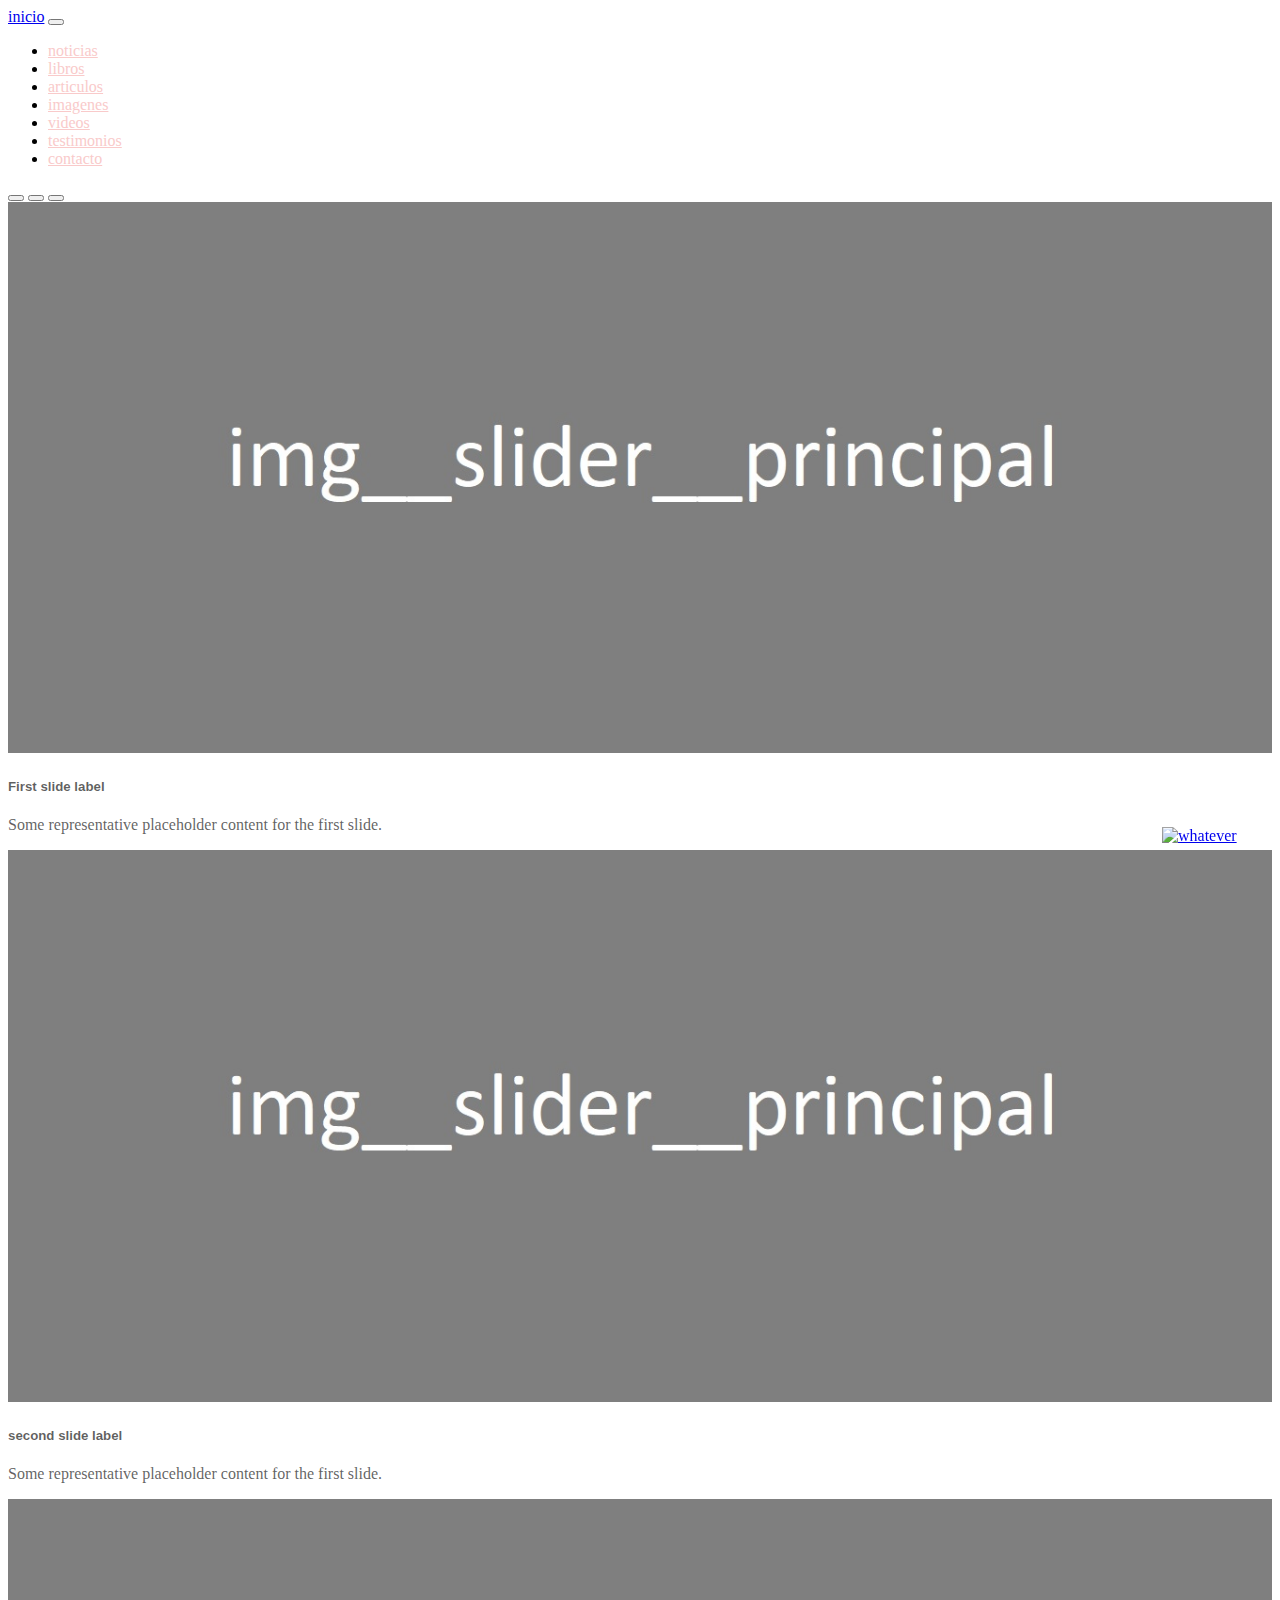
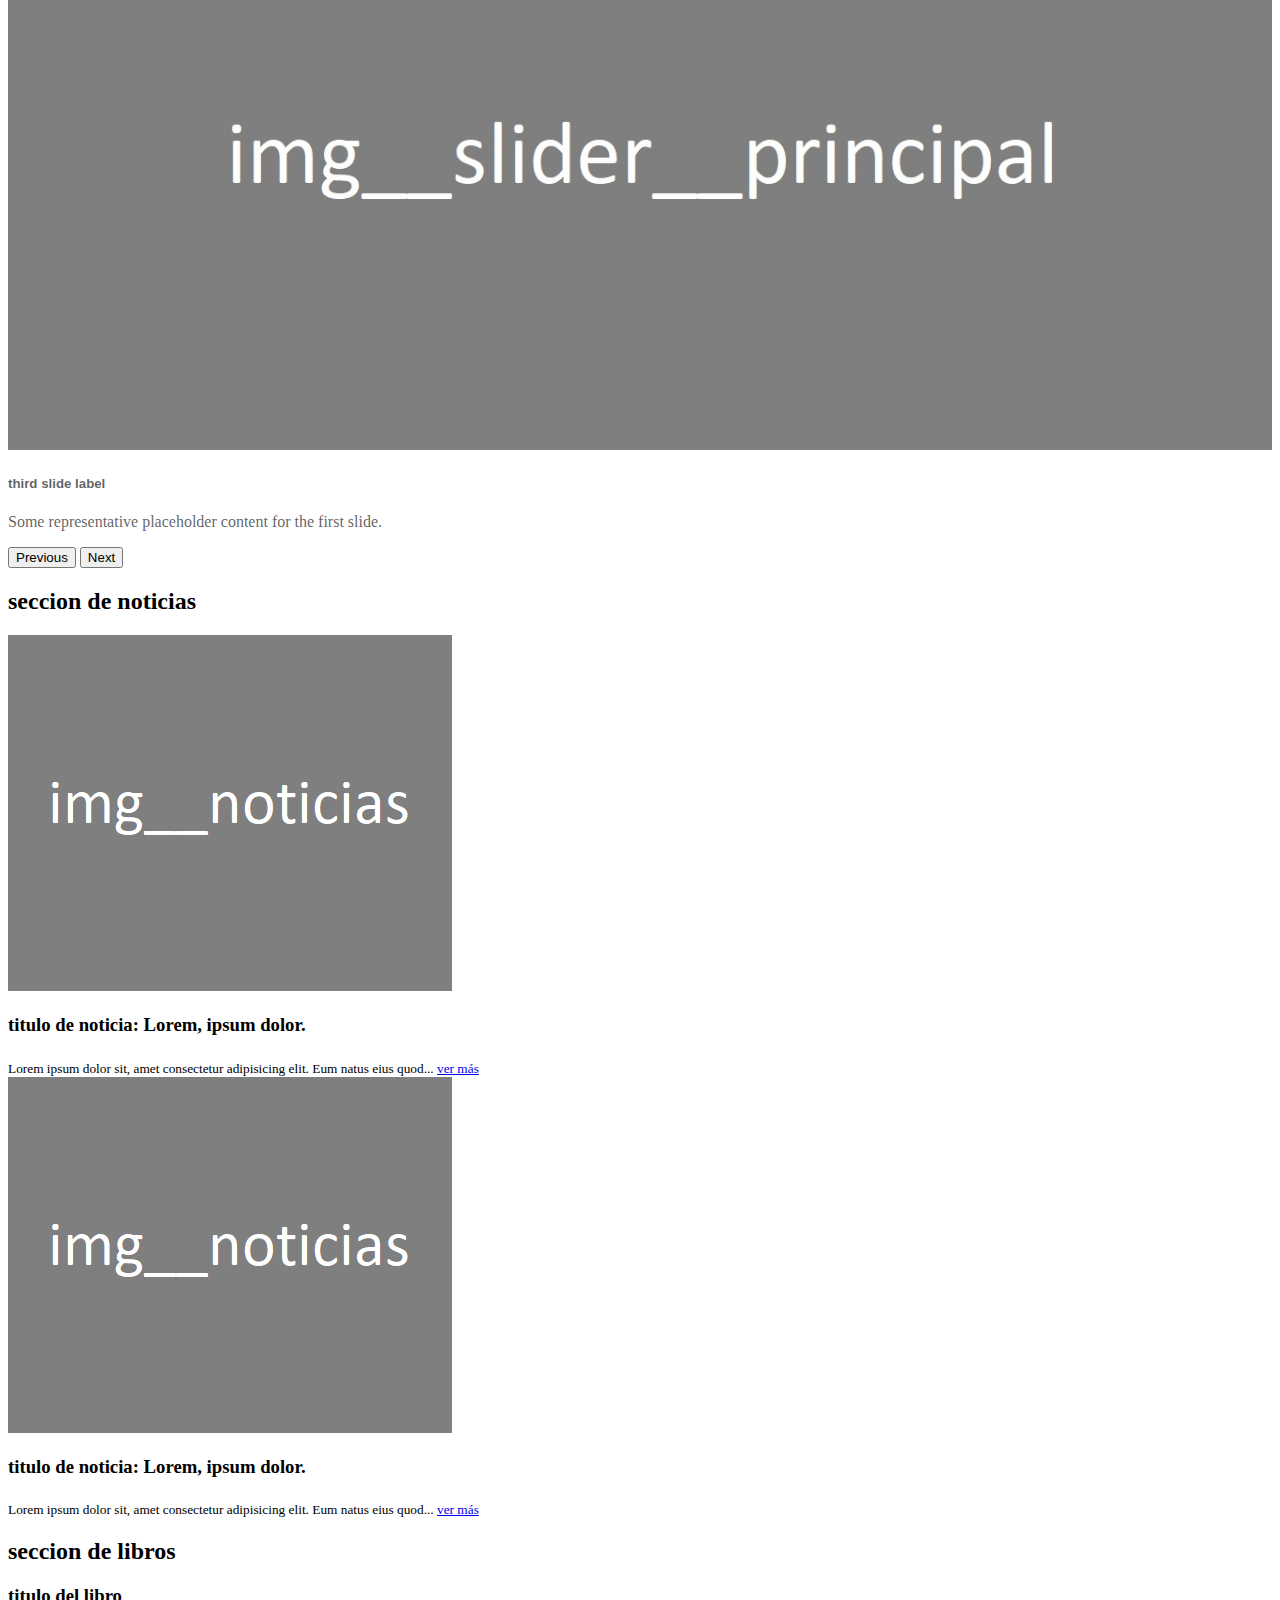
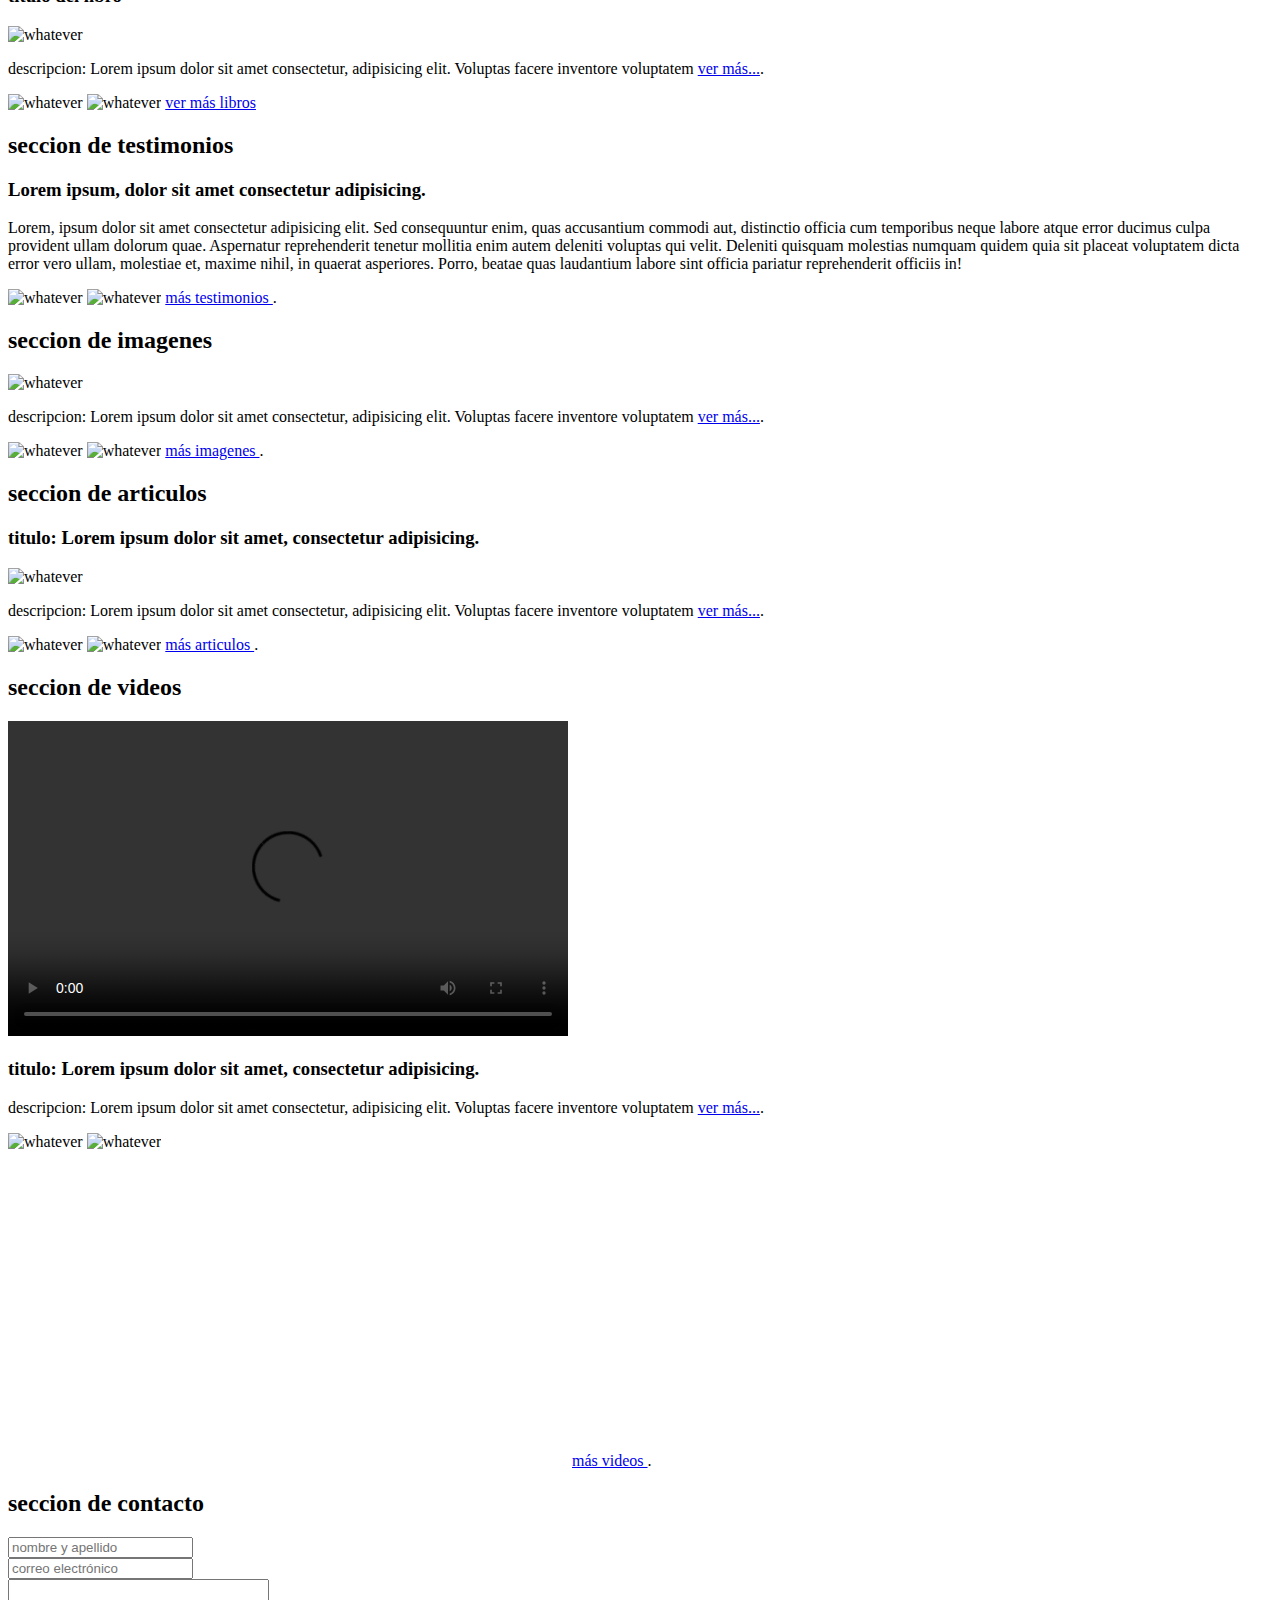
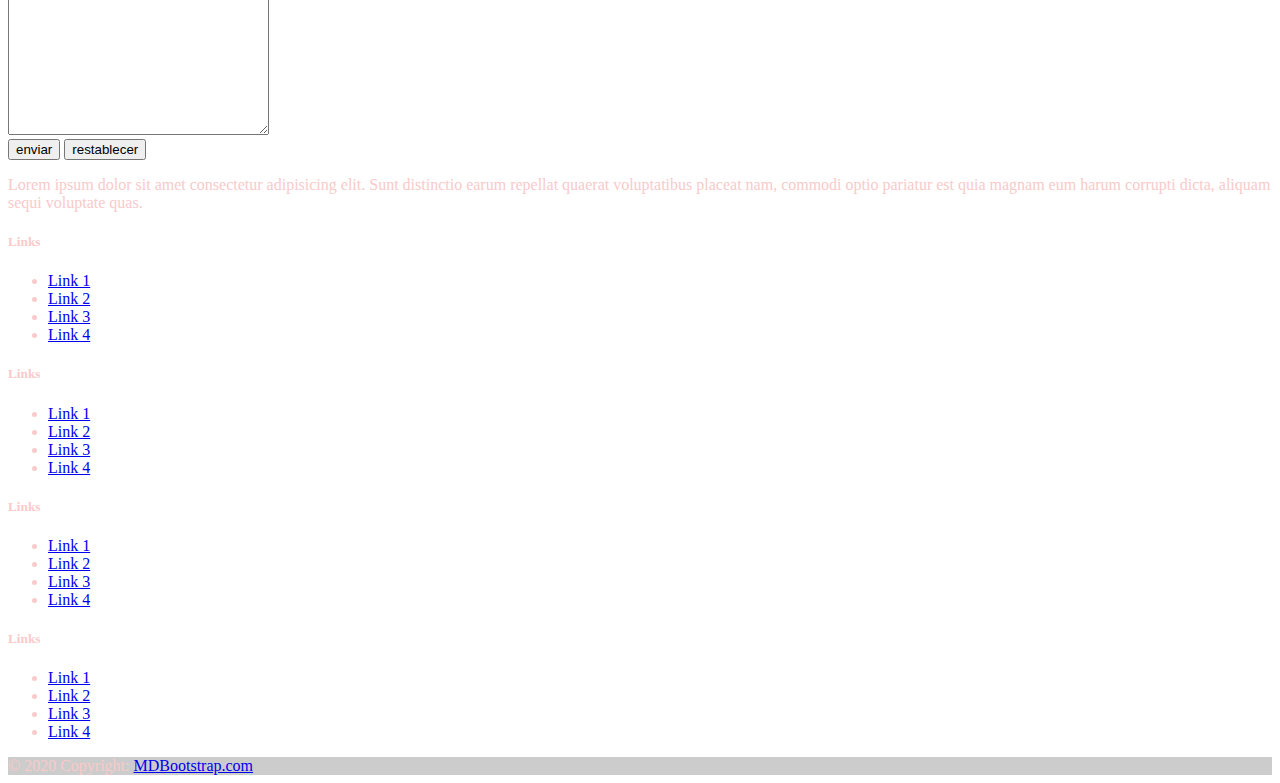
==== index.html @ e3d4a810 "trabajé la primera grilla (noticias) y retoqué un par de de detalles. Me falta mejorar el responsive" ====
<!DOCTYPE html>
<html lang="en">

<head>

  <meta charset="UTF-8">
  <meta http-equiv="X-UA-Compatible" content="IE=edge">
  <meta name="viewport" content="width=device-width, initial-scale=1.0">

  <!-- link a bootstrap -->
  <link rel="stylesheet" href="./libs/bootstrap-5.3.0-alpha1-dist/css/bootstrap.min.css">
  <!-- link a css -->
  <link rel="stylesheet" href="./static/bento/css/styles.css">
  <title>Bento</title>
</head>

<body>

  <nav class="navbar navbar-expand-lg bg-danger" id="navbar">
    <div class="container-fluid">

      <a class="navbar-brand text-white navbar__item" href="#">inicio</a>

      <button class="navbar-toggler" type="button" data-bs-toggle="collapse" data-bs-target="#navbarSupportedContent"
        aria-controls="navbarSupportedContent" aria-expanded="false" aria-label="Toggle navigation">
        <span class="navbar-toggler-icon"></span>
      </button>


      <div class="collapse navbar-collapse" id="navbarSupportedContent">
        <ul class="navbar-nav me-auto mb-2 mb-lg-0 ">

          <li class="nav-item">
            <a class="nav-link pinkwhite-text navbar__item" href="#index__section__noticias">noticias</a>
          </li>
          <li class="nav-item">
            <a class="nav-link pinkwhite-text  navbar__item" href="#index__section__libros">libros</a>
          </li>
          <li class="nav-item">
            <a class="nav-link pinkwhite-text  navbar__item" href="#index__section__articulos">articulos</a>
          </li>
          <li class="nav-item">
            <a class="nav-link pinkwhite-text navbar__item" href="#index__section__imagenes">imagenes</a>
          </li>
          <li class="nav-item">
            <a class="nav-link pinkwhite-text navbar__item" href="index__section__videos">videos</a>
          </li>
          <li class="nav-item">
            <a class="nav-link pinkwhite-text navbar__item" href="#index__section__testimonios">testimonios</a>
          </li>
          <li class="nav-item">
            <a class="nav-link pinkwhite-text navbar__item" href="#index__section__contacto">contacto</a>
          </li>
        </ul>
      </div>
    </div>
  </nav>

  <!-- uprow (sticky item) -->
  <section>
    <a href="#navbar" class="angle-double-up" id="uprow">
      <img src="./static/bento/assets/icons/uprow.png" alt="whatever">
    </a>
  </section>

<!-- CONTENIDO QUE CAMBIA -->

  <main>
      
    <!-- header con destacadas -->
    
    <section class="main__section__container" id="index__section__principal">
      <!-- carousel de bootstrap -->
      <div id="carouselExampleCaptions" class="carousel slide container-fluid">
        <div class="carousel-indicators">
          <button type="button" data-bs-target="#carouselExampleCaptions" data-bs-slide-to="0" class="active"
            aria-current="true" aria-label="Slide 1"></button>
          <button type="button" data-bs-target="#carouselExampleCaptions" data-bs-slide-to="1" aria-label="Slide 2"></button>
          <button type="button" data-bs-target="#carouselExampleCaptions" data-bs-slide-to="2" aria-label="Slide 3"></button>
        </div>
        <div class="carousel-inner">
          <div class="carousel-item active">
            <img class="index__section__principal__carousel__item__img" src="./static/bento/assets/img/defect__img__slider__principal.jpg"
              class="d-block w-100" alt="...">
            <div class="carousel-caption d-none d-md-block">
              <h5 class="index__section__principal__carousel__item__title display-2">First slide label</h5>
              <p class="index__section__principal__carousel__item__subtitle">Some representative placeholder content for the
                first slide.</p>
            </div>
          </div>
          <div class="carousel-item active">
            <img class="index__section__principal__carousel__item__img" src="./static/bento/assets/img/defect__img__slider__principal.jpg"
              class="d-block w-100" alt="...">
            <div class="carousel-caption d-none d-md-block">
              <h5 class="index__section__principal__carousel__item__title display-2">second slide label</h5>
              <p class="index__section__principal__carousel__item__subtitle">Some representative placeholder content for the
                first
                slide.</p>
            </div>
          </div>
          <div class="carousel-item active">
            <img class="index__section__principal__carousel__item__img" src="./static/bento/assets/img/defect__img__slider__principal.jpg"
              class="d-block w-100" alt="...">
            <div class="carousel-caption d-none d-md-block">
              <h5 class="index__section__principal__carousel__item__title display-2">third slide label</h5>
              <p class="index__section__principal__carousel__item__subtitle">Some representative placeholder content for the
                first
                slide.</p>
            </div>
          </div>
        </div>
        <button class="carousel-control-prev" type="button" data-bs-target="#carouselExampleCaptions" data-bs-slide="prev">
          <span class="carousel-control-prev-icon" aria-hidden="true"></span>
          <span class="visually-hidden">Previous</span>
        </button>
        <button class="carousel-control-next" type="button" data-bs-target="#carouselExampleCaptions" data-bs-slide="next">
          <span class="carousel-control-next-icon" aria-hidden="true"></span>
          <span class="visually-hidden">Next</span>
        </button>
      </div>
    </section>

    <!-- noticias -->

      <!-- hice lo que pude con esta sección, pero aún falta que pueda moverse con más de dos elementos -->

    <section class="main__section__container" id="index__section__noticias">

      <h2 class="display-2 text-center">seccion de noticias</h2>

      <div class="container text-center">
        <div class="row">
          <div class="col">
            <div class="index__section__noticias__item">
              <img class="index__section__noticias__item__img" src="static/bento/assets/img/defect__img__noticias.png" alt="">
              <h3  class="display-5 index__section__noticias__item__titulo">titulo de noticia: Lorem, ipsum dolor.</h3>
              <sub class="lead index__section__noticias__item__subtitulo"> Lorem ipsum dolor sit, amet consectetur adipisicing elit. Eum natus eius quod... <a href="#">ver más</a></sub>
            </div>
          </div>
          <div class="col">
            <div class="index__section__noticias__item">
              <img class="index__section__noticias__item__img" src="static/bento/assets/img/defect__img__noticias.png" alt="">
              <h3 class="display-5 index__section__noticias__item__titulo">titulo de noticia: Lorem, ipsum dolor.</h3>
              <sub class="lead index__section__noticias__item__subtitulo"> Lorem ipsum dolor sit, amet consectetur adipisicing elit. Eum
                natus eius quod... <a href="#">ver más</a></sub>
            </div>
          </div>
        </div>
      </div>

    </section>

    <!-- libros -->
    
    <section class="main__section__container"  id="index__section__libros">
      <!-- slider -->
      <h2>seccion de libros</h2>
      <h3>titulo del libro</h3>
      <img src="static/bento/assets/img/defect.png" alt="whatever">
      <p>descripcion: Lorem ipsum dolor sit amet consectetur, adipisicing elit. Voluptas facere inventore voluptatem 
        <!-- ver más enlazado al item -->
        <a href="#!"> ver más...</a>.</p>
      <!-- flechas para desplazar entre los libros del slider -->
      <img src="static/bento/assets/img/backrow.png" alt="whatever" href="#!">
      <img src="static/bento/assets/img/nextrow.png" alt="whatever" href="#!">

      <a href="./templates/libros.html"> ver más libros</a>

    
    </section>

    <!-- testimonios -->
    
    <section class="main__section__container" id="index__section__testimonios">
    
    <h2>seccion de testimonios</h2>

      <h3>Lorem ipsum, dolor sit amet consectetur adipisicing.</h3>
      <p>Lorem, ipsum dolor sit amet consectetur adipisicing elit. Sed consequuntur enim, quas accusantium commodi aut, distinctio officia cum temporibus neque labore atque error ducimus culpa provident ullam dolorum quae. Aspernatur reprehenderit tenetur mollitia enim autem deleniti voluptas qui velit. Deleniti quisquam molestias numquam quidem quia sit placeat voluptatem dicta error vero ullam, molestiae et, maxime nihil, in quaerat asperiores. Porro, beatae quas laudantium labore sint officia pariatur reprehenderit officiis in!</p>
      <!-- flechas para desplazar entre los testimonios del slider -->
      <img src="static/bento/assets/img/backrow.png" alt="whatever" href="#!">
      <img src="static/bento/assets/img/nextrow.png" alt="whatever" href="#!">

      <a href="./templates/testimonios.html"> más testimonios </a>.</p>
    
    </section>

    <!-- imagenes -->
    
    <section class="main__section__container"  id="index__section__imagenes">
      <!-- slider -->
      <h2>seccion de imagenes</h2>
      <img src="static/bento/assets/img/defect.png" alt="whatever">
      <p>descripcion: Lorem ipsum dolor sit amet consectetur, adipisicing elit. Voluptas facere inventore voluptatem <a
          href="#!"> ver más...</a>.</p>
      <!-- flechas para desplazar entre las imagenes del slider -->
      <img src="static/bento/assets/img/backrow.png" alt="whatever" href="#!">
      <img src="static/bento/assets/img/nextrow.png" alt="whatever" href="#!">

      <a href="./templates/imagenes.html"> más imagenes </a>.</p>
    
    </section>

    <!-- articulos -->
    
    <section class="main__section__container" id="index__section__articulos">
      <!-- slider con articulos -->
      <h2>seccion de articulos</h2>
      <h3>titulo: Lorem ipsum dolor sit amet, consectetur adipisicing.</h3>
      <img src="static/bento/assets/img/defect.png" alt="whatever">
      <p>descripcion: Lorem ipsum dolor sit amet consectetur, adipisicing elit. Voluptas facere inventore voluptatem <a
          href="#!"> ver más...</a>.</p>

      <!-- flechas para desplazar entre los articulos del slider -->
      <img src="static/bento/assets/img/backrow.png" alt="whatever" href="#!">
      <img src="static/bento/assets/img/nextrow.png" alt="whatever" href="#!">

      <a href="./templates/articulos.html"> más articulos </a>.</p>

    
    </section>

    <!-- videos -->

  <section class="main__section__container" id="index__section__videos">
    <!-- slider con videos -->
    <h2>seccion de videos</h2>
    
    <video width="560" height="315" src="./static/bento/assets/mp4/entierro.mp4" controls></video>

    <h3>titulo: Lorem ipsum dolor sit amet, consectetur adipisicing.</h3>
    <p>descripcion: Lorem ipsum dolor sit amet consectetur, adipisicing elit. Voluptas facere inventore voluptatem <a
        href="#!"> ver más...</a>.</p>

    <!-- flechas para desplazar entre los videos del slider -->
    <img src="static/bento/assets/img/backrow.png" alt="whatever" href="#!">
    <img src="static/bento/assets/img/nextrow.png" alt="whatever" href="#!">



    <br>

    <!-- prueba con Iframe -->
    
    <iframe width="560" height="315" src="https://www.youtube.com/embed/v-WiG5o5nQ0" title="YouTube video player"
    frameborder="0"
    allow="accelerometer; autoplay; clipboard-write; encrypted-media; gyroscope; picture-in-picture; web-share"
    allowfullscreen></iframe>

    <a href="./templates/videos.html"> más videos </a>.</p>

  </section>

    <!-- contacto -->

    <section class="main__section__container" id="index__section__contacto">

      <h2>seccion de contacto</h2>
      <form action="">
        <input type="text" placeholder="nombre y apellido">
        <br>
        <input type="email" placeholder="correo electrónico">
        <br>
        <textarea name="" id="" cols="30" rows="10"></textarea>
        <br>
        <input type="submit" value="enviar">
        <input type="reset" value="restablecer">


      </form>


    
    
    </section>
  </main>

<!-- end CONTENIDO QUE CAMBIA  -->

<script src="./libs/bootstrap-5.3.0-alpha1-dist/js/bootstrap.bundle.min.js"></script>

<!-- Footer -->
<footer class="bg-danger text-center pinkwhite-text">
  <!-- Grid container -->
  <div class="container p-4">

    <!-- Section: Text -->
    <section class="mb-4">
      <p>
        Lorem ipsum dolor sit amet consectetur adipisicing elit. Sunt distinctio earum
        repellat quaerat voluptatibus placeat nam, commodi optio pariatur est quia magnam
        eum harum corrupti dicta, aliquam sequi voluptate quas.
      </p>
    </section>
    <!-- Section: Text -->

    <!-- Section: Links -->
    <section class="">
      <!--Grid row-->
      <div class="row">
        <!--Grid column-->
        <div class="col-lg-3 col-md-6 mb-4 mb-md-0">
          <h5 class="text-uppercase">Links</h5>

          <ul class="list-unstyled mb-0">
            <li>
              <a href="#!" class="text-white">Link 1</a>
            </li>
            <li>
              <a href="#!" class="text-white">Link 2</a>
            </li>
            <li>
              <a href="#!" class="text-white">Link 3</a>
            </li>
            <li>
              <a href="#!" class="text-white">Link 4</a>
            </li>
          </ul>
        </div>
        <!--Grid column-->

        <!--Grid column-->
        <div class="col-lg-3 col-md-6 mb-4 mb-md-0">
          <h5 class="text-uppercase">Links</h5>

          <ul class="list-unstyled mb-0">
            <li>
              <a href="#!" class="text-white">Link 1</a>
            </li>
            <li>
              <a href="#!" class="text-white">Link 2</a>
            </li>
            <li>
              <a href="#!" class="text-white">Link 3</a>
            </li>
            <li>
              <a href="#!" class="text-white">Link 4</a>
            </li>
          </ul>
        </div>
        <!--Grid column-->

        <!--Grid column-->
        <div class="col-lg-3 col-md-6 mb-4 mb-md-0">
          <h5 class="text-uppercase">Links</h5>

          <ul class="list-unstyled mb-0">
            <li>
              <a href="#!" class="text-white">Link 1</a>
            </li>
            <li>
              <a href="#!" class="text-white">Link 2</a>
            </li>
            <li>
              <a href="#!" class="text-white">Link 3</a>
            </li>
            <li>
              <a href="#!" class="text-white">Link 4</a>
            </li>
          </ul>
        </div>
        <!--Grid column-->

        <!--Grid column-->
        <div class="col-lg-3 col-md-6 mb-4 mb-md-0">
          <h5 class="text-uppercase">Links</h5>

          <ul class="list-unstyled mb-0">
            <li>
              <a href="#!" class="text-white">Link 1</a>
            </li>
            <li>
              <a href="#!" class="text-white">Link 2</a>
            </li>
            <li>
              <a href="#!" class="text-white">Link 3</a>
            </li>
            <li>
              <a href="#!" class="text-white">Link 4</a>
            </li>
          </ul>
        </div>
        <!--Grid column-->
      </div>
      <!--Grid row-->
    </section>
    <!-- Section: Links -->
  </div>
  <!-- Grid container -->

  <!-- Copyright -->
  <div class="text-center p-3" style="background-color: rgba(0, 0, 0, 0.2);">
    © 2020 Copyright:
    <a class="text-white" href="https://mdbootstrap.com/">MDBootstrap.com</a>
  </div>
  <!-- Copyright -->
</footer>
<!-- Footer -->

</body>

</html>
---- static/bento/css/styles.css ----
.comentario__para__tutor {
  padding: 5px;
  margin: 10px;
  background-color: khaki;
  border: solid black 1px;
  width: 400px;

  display: flex;
  text-align: center;
  justify-content: center;
}

.navbar__item:hover{
color: darkgoldenrod;
}

.pinkwhite-text {
  color: rgb(249, 202, 202);
}

#uprow {
  margin: 10px;
  position: fixed;
  left: 90%;
  bottom: 5%;
}

.main__section__container {
  margin: auto;
  padding: auto;
}

.index__section__principal__carousel__item__img {
  width: 100%;
  max-height: 600px;

  overflow: hidden;
}

.index__section__principal__carousel__item__title {
  color: rgba(0, 0, 0, 0.626);
  font-family: 'Gill Sans', 'Gill Sans MT', Calibri, 'Trebuchet MS', sans-serif;
}

.index__section__principal__carousel__item__subtitle {
  color: rgba(0, 0, 0, 0.632);

}











/* MEDIAQUERIES */

@media screen and(max-width: 576px) {}

@media screen and(min-width: 577px) {}

@media screen and(min-width: 768px) {}

@media screen and(min-width: 992px) {}

@media screen and(min-width: 1200px) {}

@media screen and(min-width: 1400px) {}
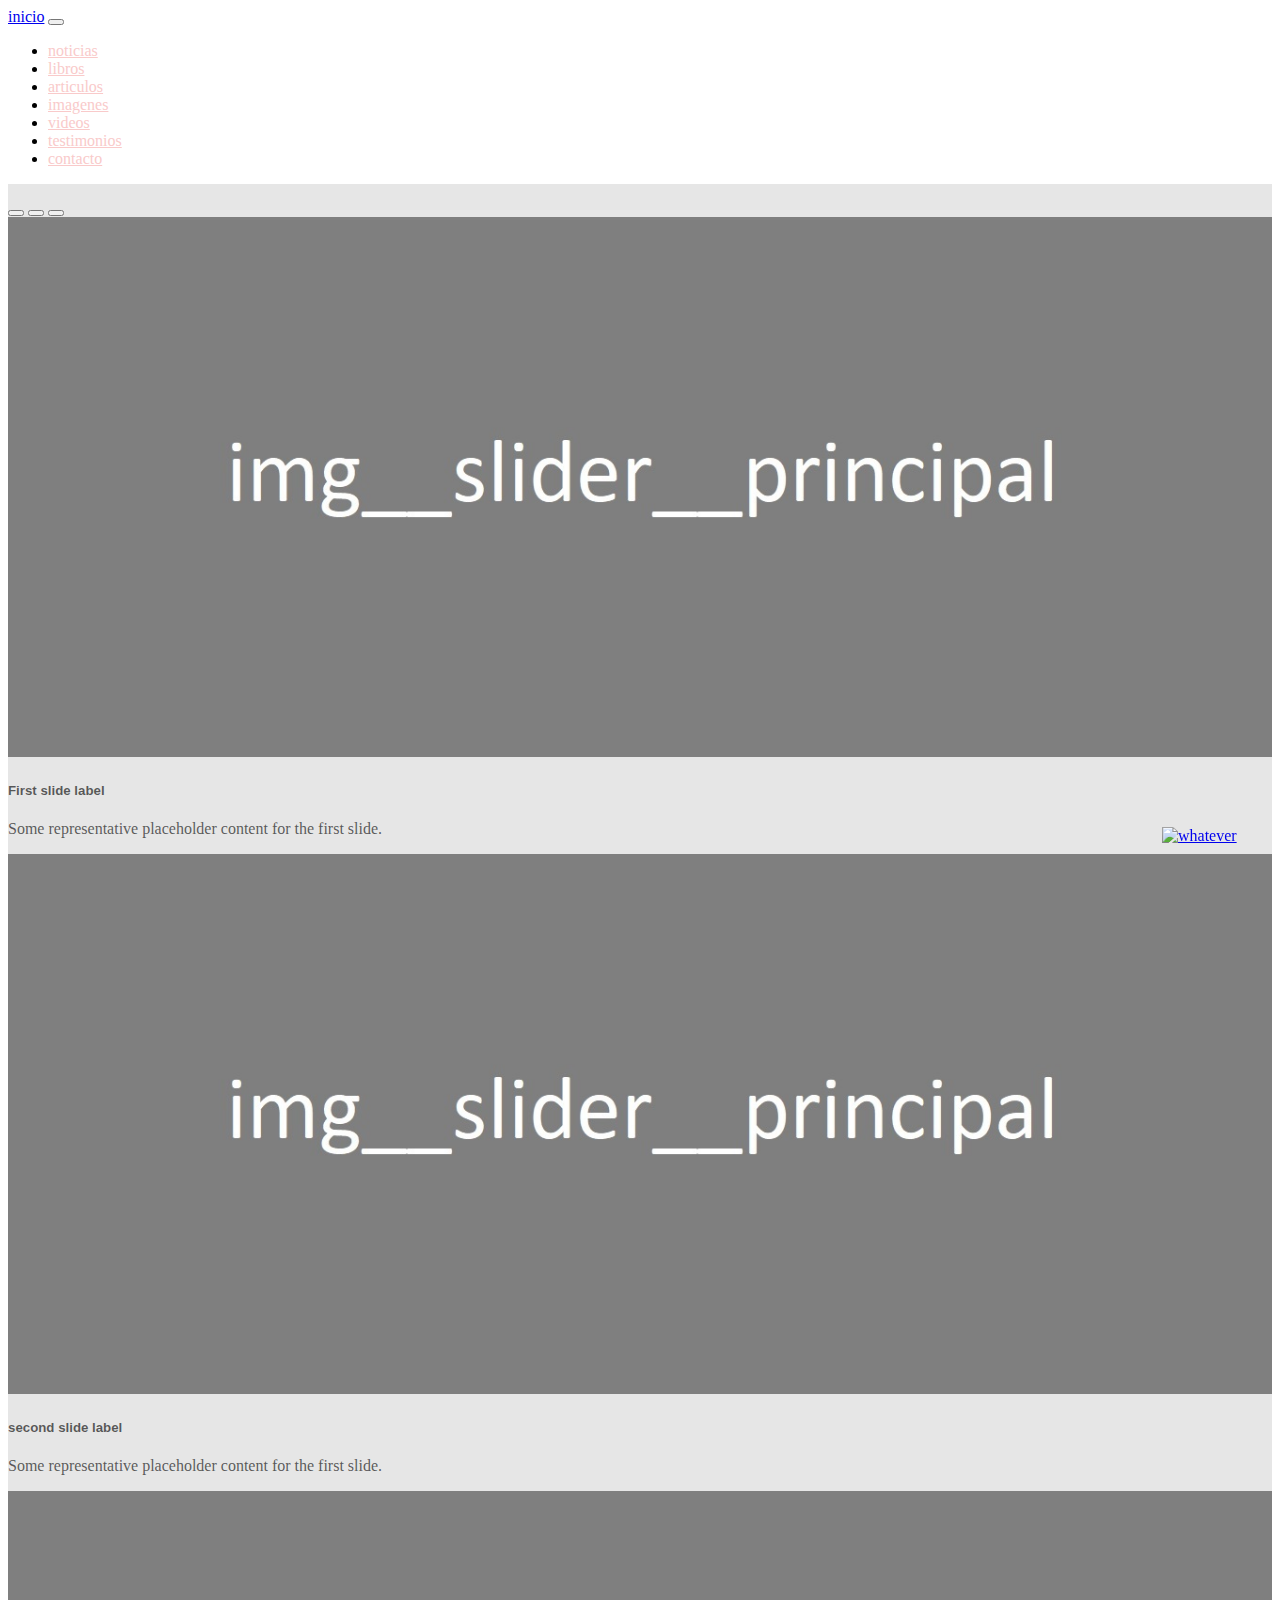
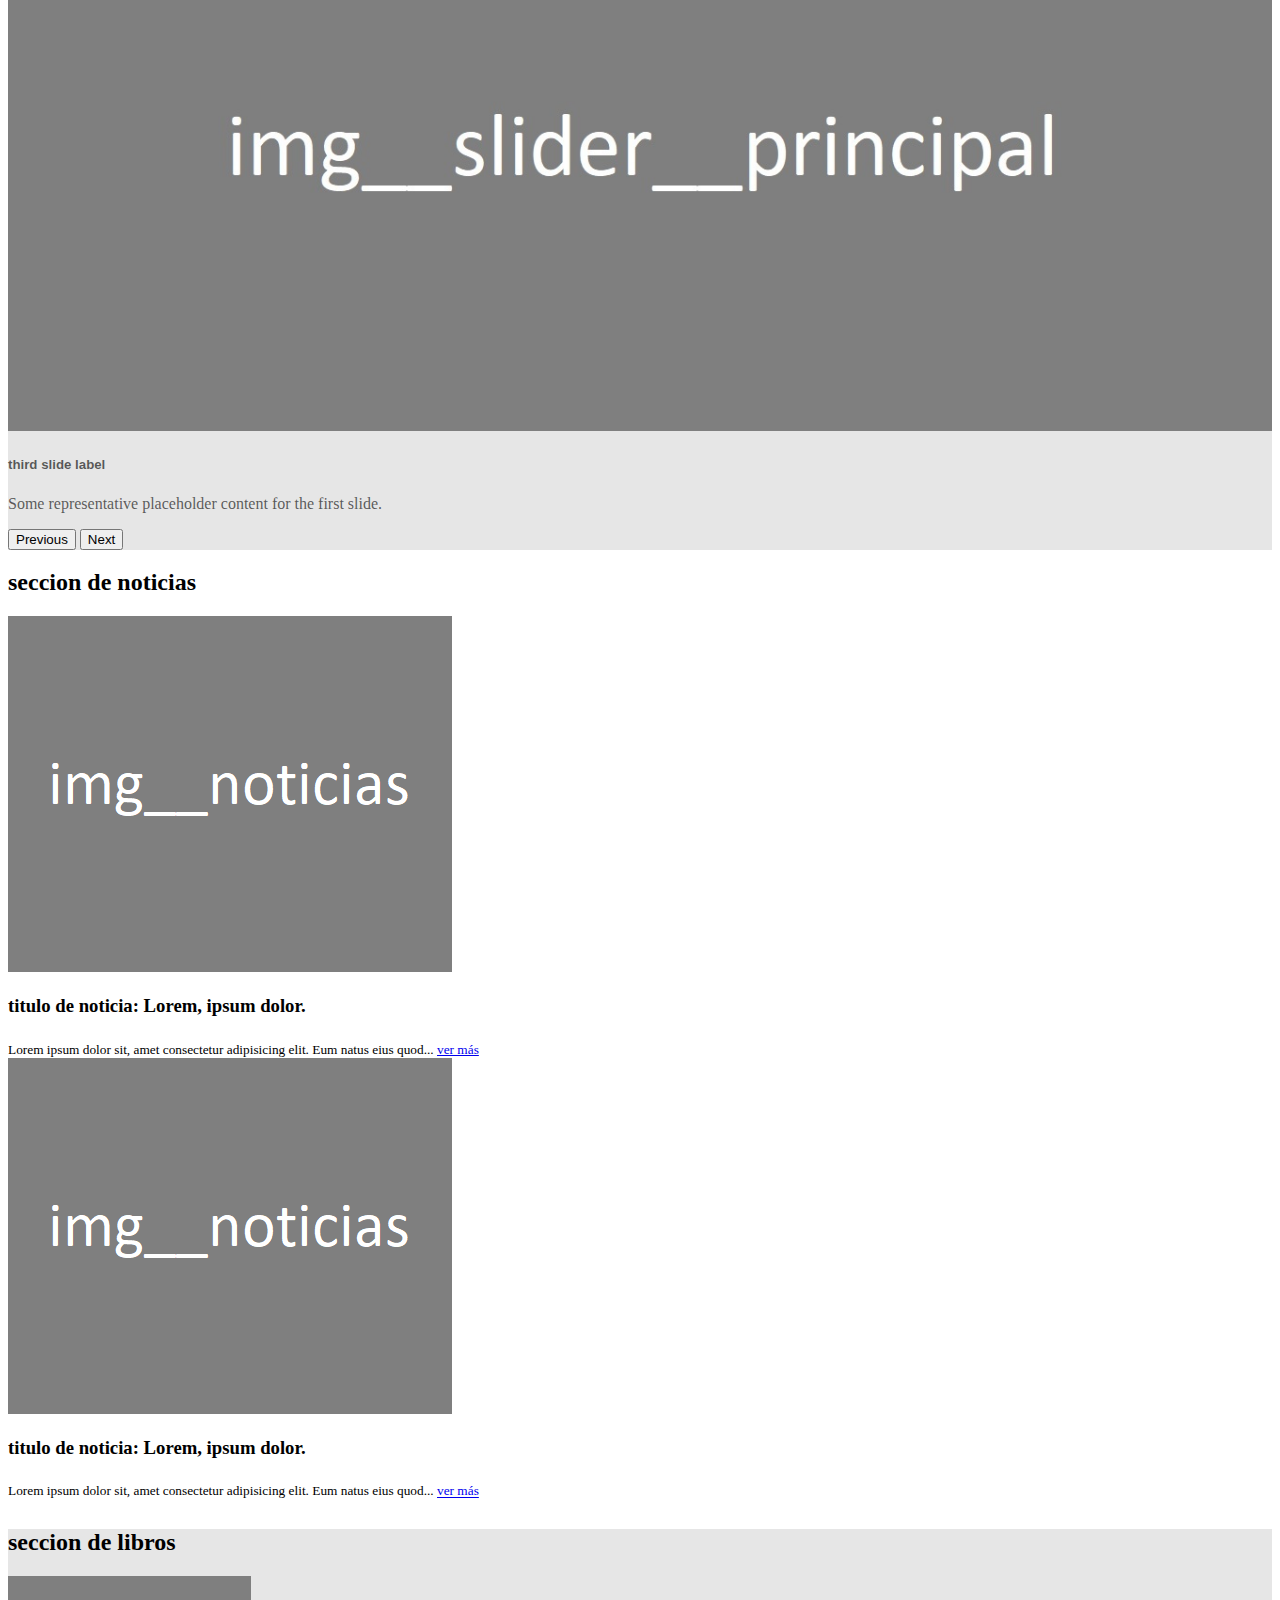
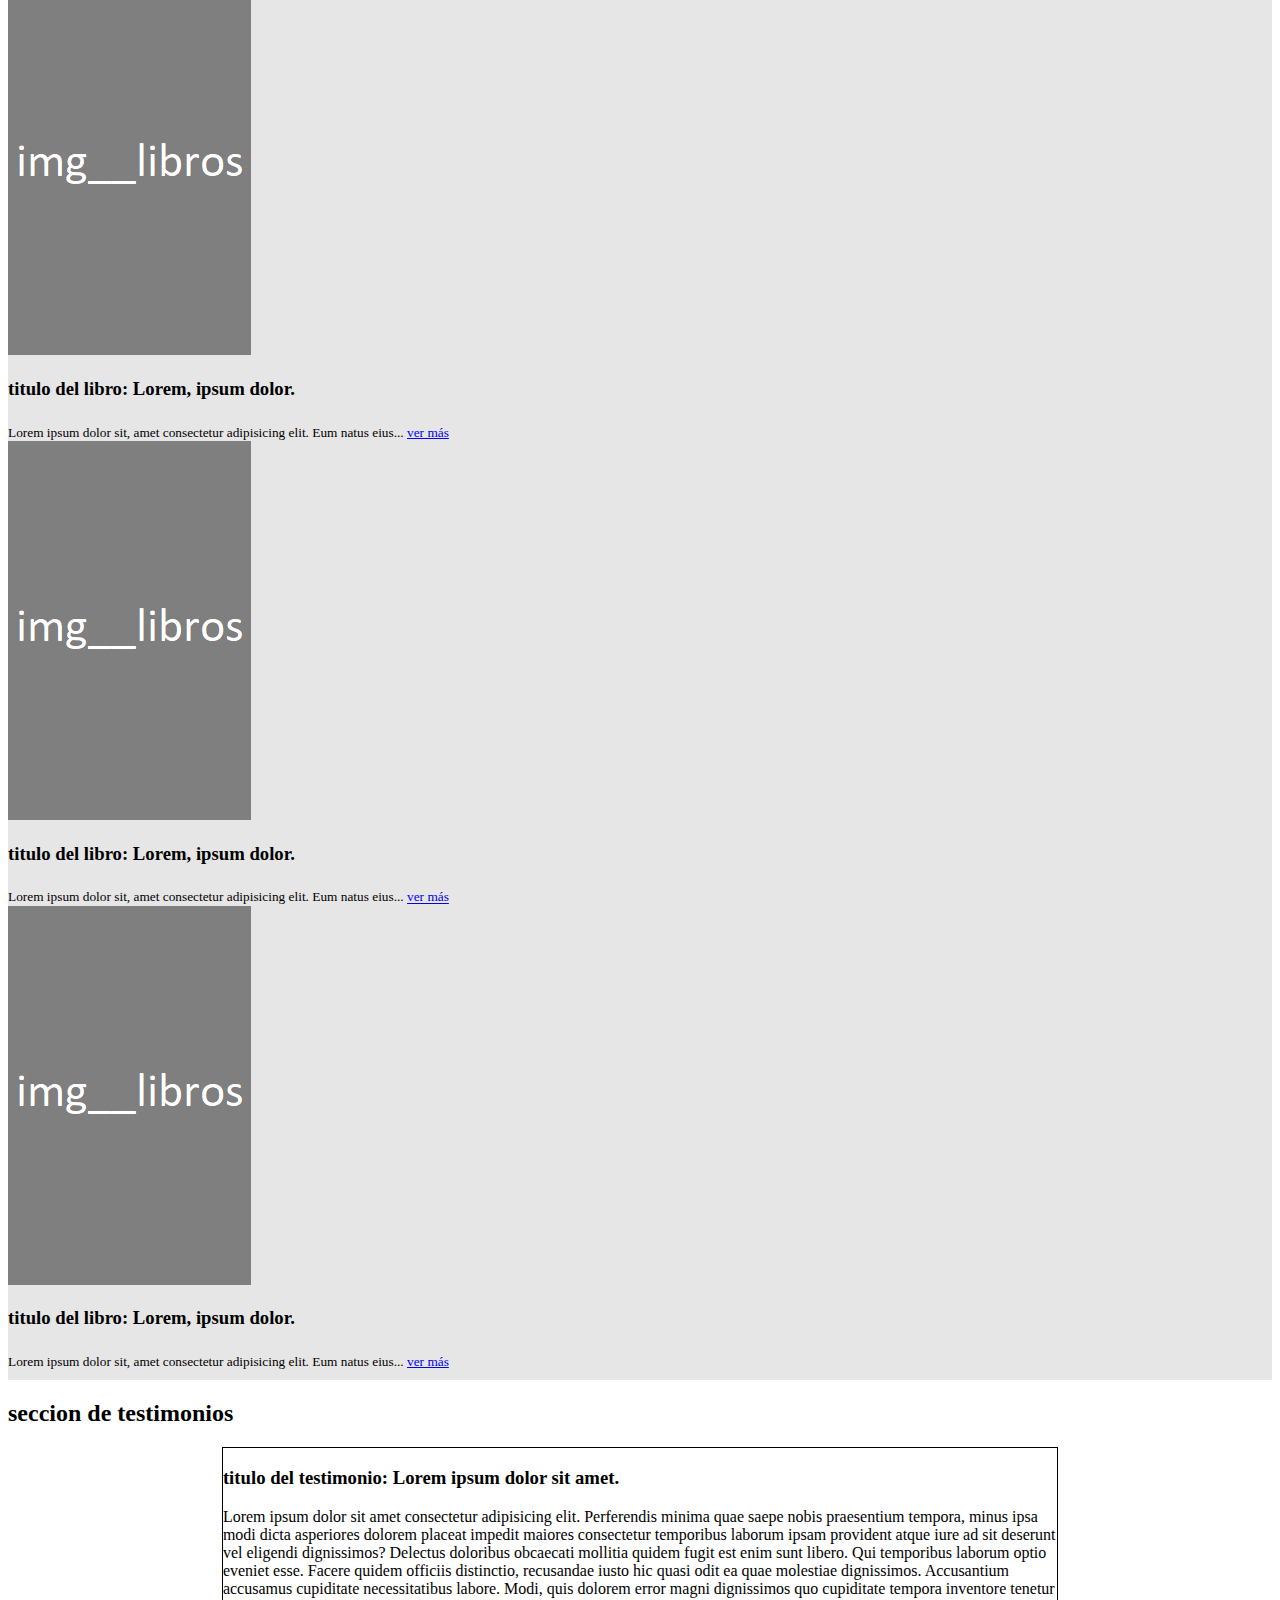
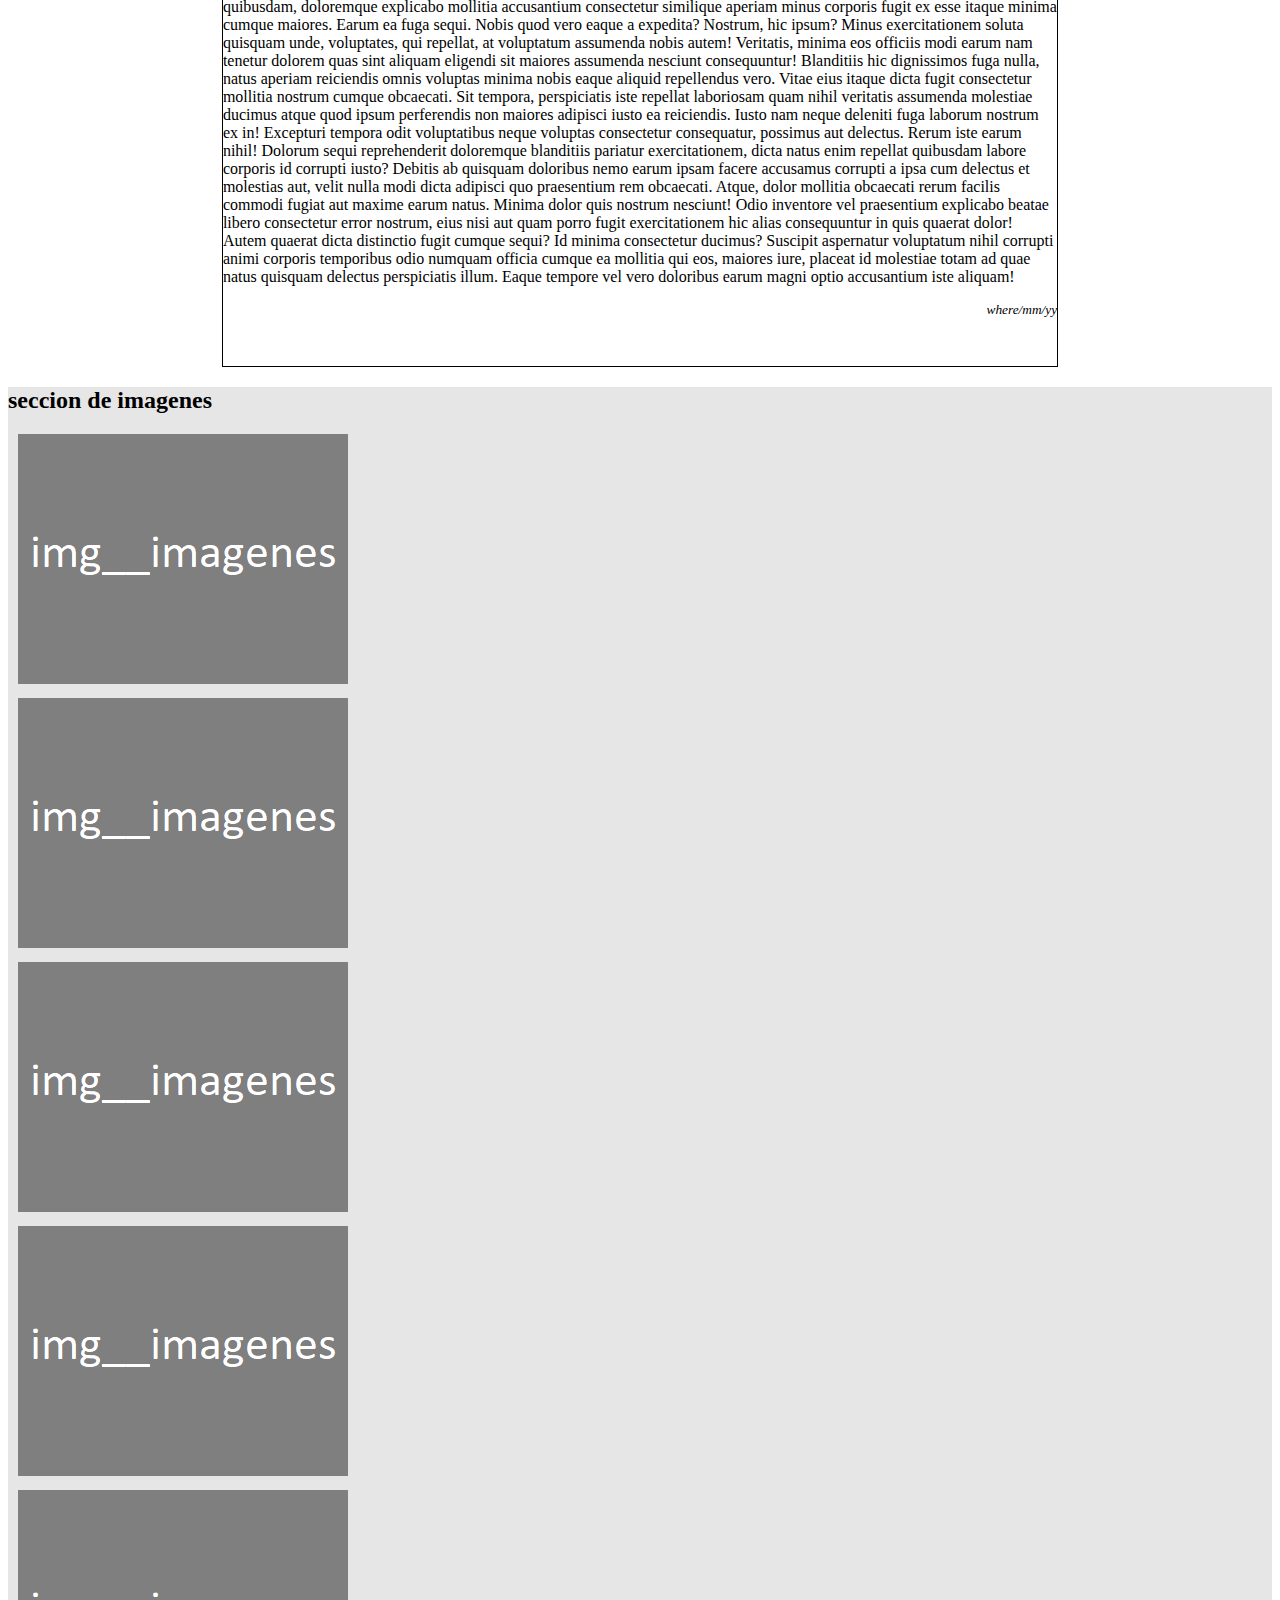
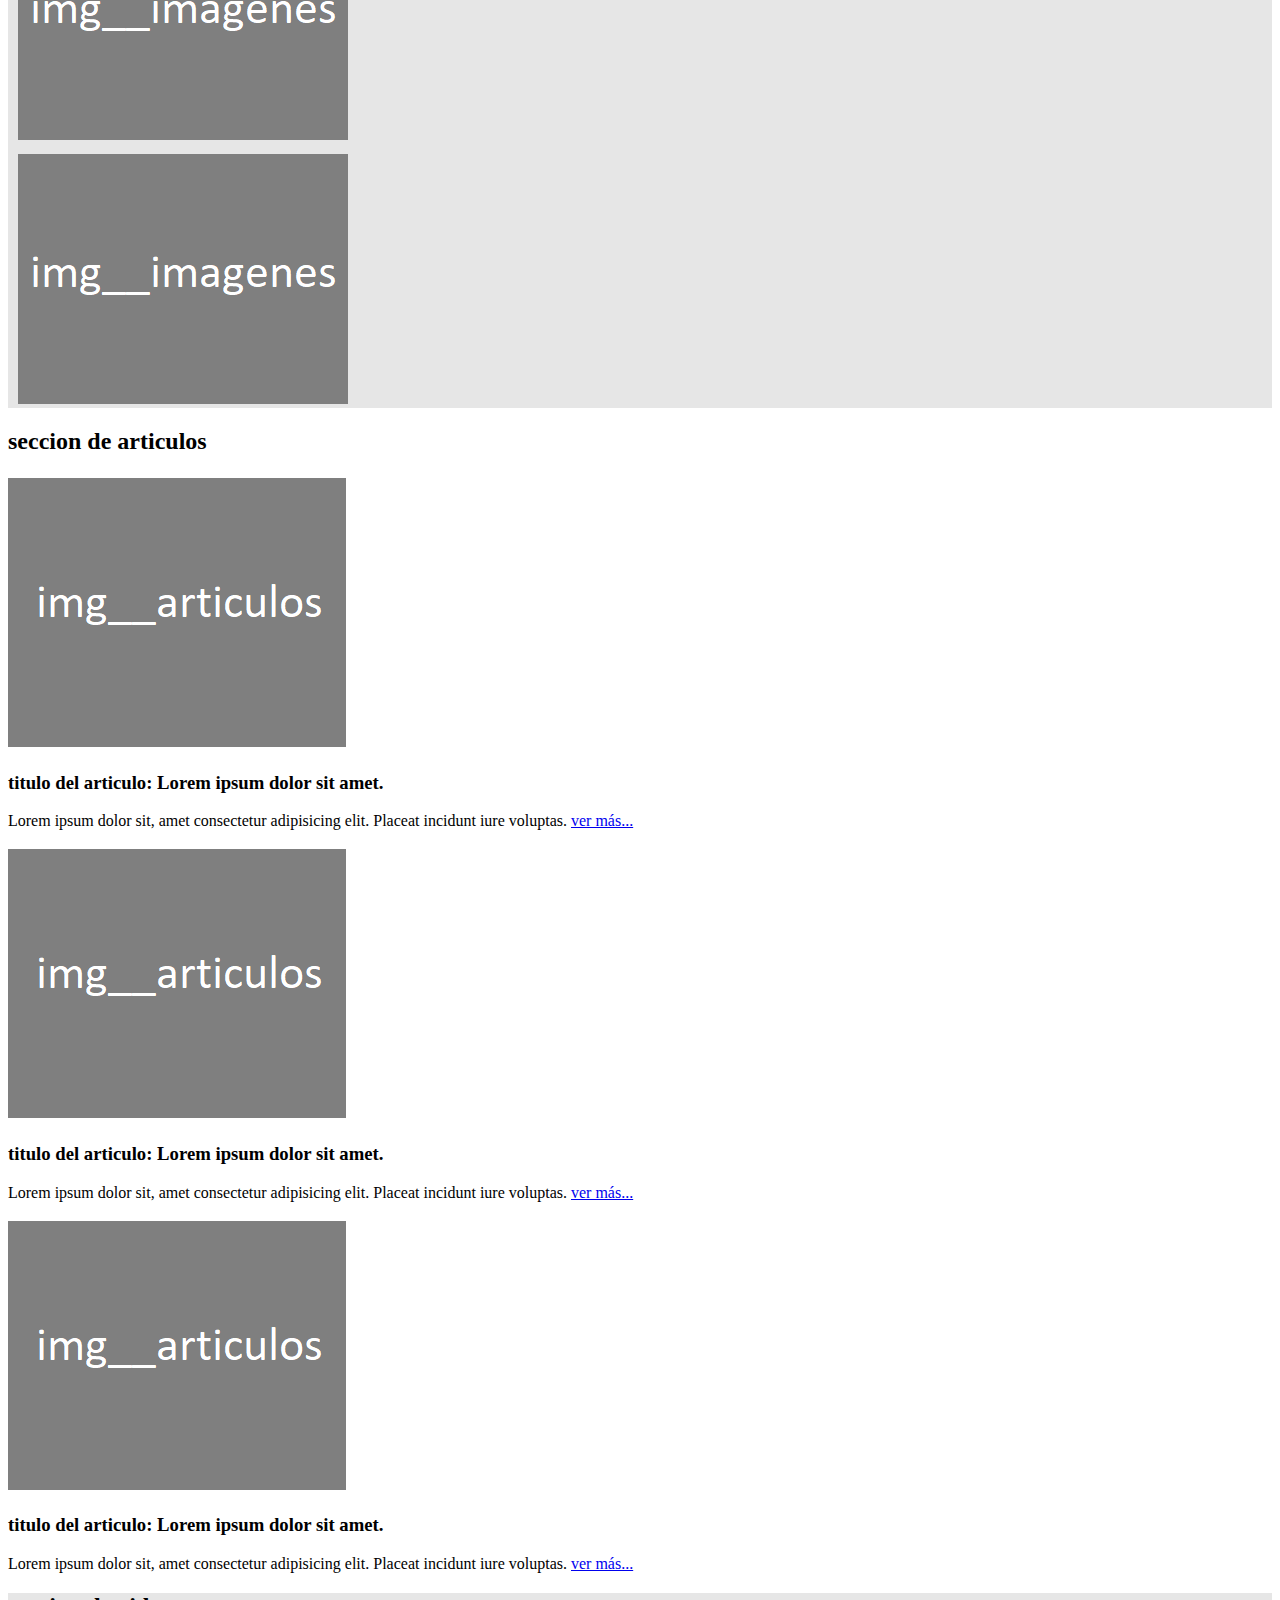
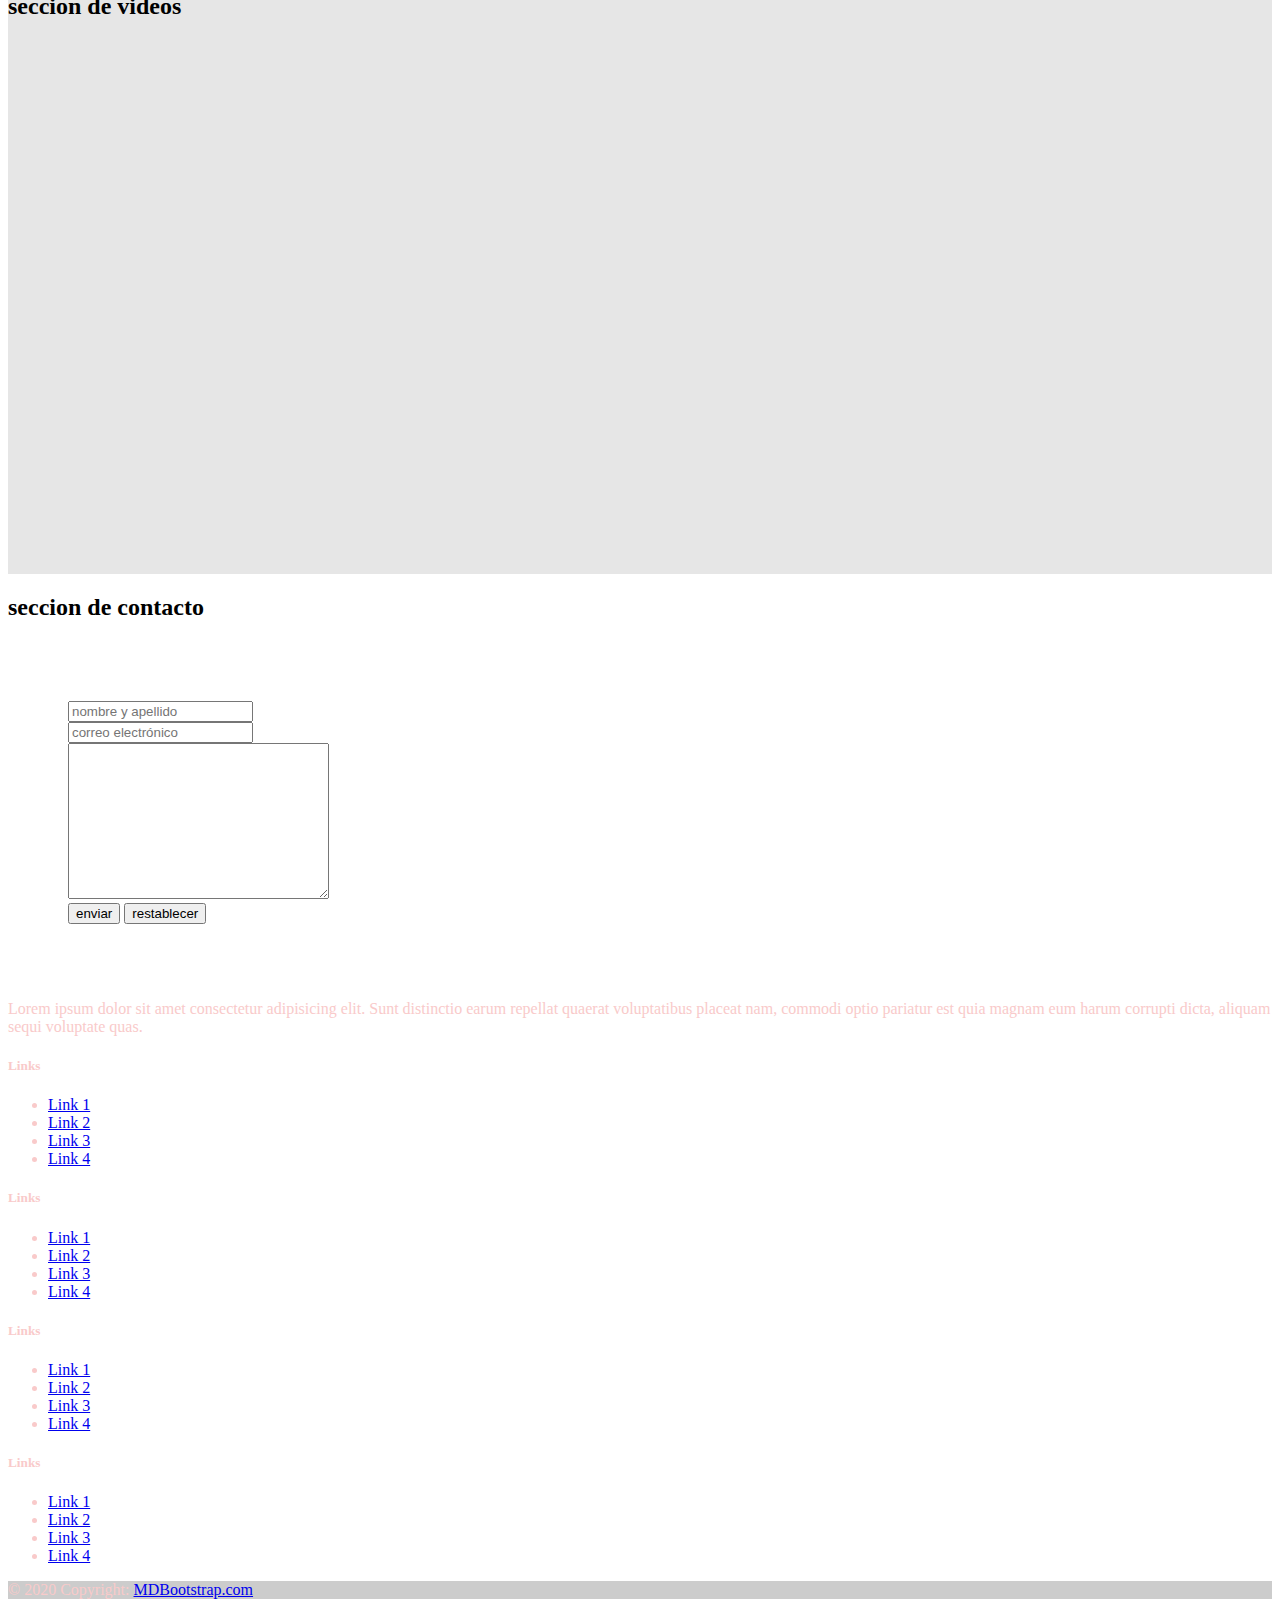
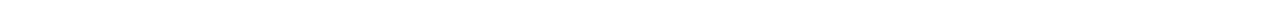
==== commit de750ab7: "maquetación en index.html, con trabajo de grid. Queda pendiente, la caracterización de secciones a m" ====
--- a/index.html
+++ b/index.html
@@ -69,9 +69,9 @@
       
     <!-- header con destacadas -->
     
-    <section class="main__section__container" id="index__section__principal">
+    <section class="index__section__principal" id="index__section__principal">
       <!-- carousel de bootstrap -->
-      <div id="carouselExampleCaptions" class="carousel slide container-fluid">
+      <div id="carouselExampleCaptions" class="index__section__principal__carousel carousel slide container-fluid">
         <div class="carousel-indicators">
           <button type="button" data-bs-target="#carouselExampleCaptions" data-bs-slide-to="0" class="active"
             aria-current="true" aria-label="Slide 1"></button>
@@ -124,7 +124,7 @@
 
       <!-- hice lo que pude con esta sección, pero aún falta que pueda moverse con más de dos elementos -->
 
-    <section class="main__section__container" id="index__section__noticias">
+    <section class="index__section__noticias" id="index__section__noticias">
 
       <h2 class="display-2 text-center">seccion de noticias</h2>
 
@@ -132,14 +132,14 @@
         <div class="row">
           <div class="col">
             <div class="index__section__noticias__item">
-              <img class="index__section__noticias__item__img" src="static/bento/assets/img/defect__img__noticias.png" alt="">
+              <img class="index__section__noticias__item__img" src="static/bento/assets/img/defect__img__noticias.png" alt="defect__img__noticias">
               <h3  class="display-5 index__section__noticias__item__titulo">titulo de noticia: Lorem, ipsum dolor.</h3>
               <sub class="lead index__section__noticias__item__subtitulo"> Lorem ipsum dolor sit, amet consectetur adipisicing elit. Eum natus eius quod... <a href="#">ver más</a></sub>
             </div>
           </div>
           <div class="col">
             <div class="index__section__noticias__item">
-              <img class="index__section__noticias__item__img" src="static/bento/assets/img/defect__img__noticias.png" alt="">
+              <img class="index__section__noticias__item__img" src="static/bento/assets/img/defect__img__noticias.png" alt="defect__img__noticias">
               <h3 class="display-5 index__section__noticias__item__titulo">titulo de noticia: Lorem, ipsum dolor.</h3>
               <sub class="lead index__section__noticias__item__subtitulo"> Lorem ipsum dolor sit, amet consectetur adipisicing elit. Eum
                 natus eius quod... <a href="#">ver más</a></sub>
@@ -152,124 +152,171 @@
 
     <!-- libros -->
     
-    <section class="main__section__container"  id="index__section__libros">
+    <section class="index__section__libros"  id="index__section__libros">
       <!-- slider -->
-      <h2>seccion de libros</h2>
-      <h3>titulo del libro</h3>
-      <img src="static/bento/assets/img/defect.png" alt="whatever">
-      <p>descripcion: Lorem ipsum dolor sit amet consectetur, adipisicing elit. Voluptas facere inventore voluptatem 
-        <!-- ver más enlazado al item -->
-        <a href="#!"> ver más...</a>.</p>
-      <!-- flechas para desplazar entre los libros del slider -->
-      <img src="static/bento/assets/img/backrow.png" alt="whatever" href="#!">
-      <img src="static/bento/assets/img/nextrow.png" alt="whatever" href="#!">
-
-      <a href="./templates/libros.html"> ver más libros</a>
-
-    
+      <h2 class="display-2 text-center">seccion de libros</h2>
+
+      <div class="index__section__libros__grid container text-center">
+        <div class="row">
+          <div class="col">
+            <div class="index__section__libros__grid__item">
+              <img class="index__section__libros__grid__item__imagen" src="./static/bento/assets/img/defect_img__libros.png" alt="defect_img__libros">
+              <h3 class="index__section__libros__grid__item__titulo display-6">titulo del libro: Lorem, ipsum dolor.</h3>
+              <sub class="lead index__section__noticias__item__subtitulo"> Lorem ipsum dolor sit, amet consectetur adipisicing elit.
+  Eum natus eius... <a href="#">ver más</a></sub>
+            </div>
+          </div>
+          <div class="col">
+            <div class="index__section__libros__grid__item">
+              <img class="index__section__libros__grid__item__imagen" src="./static/bento/assets/img/defect_img__libros.png" alt="defect_img__libros">
+              <h3 class="index__section__libros__grid__item__titulo display-6">titulo del libro: Lorem, ipsum dolor.</h3>
+              <sub class="lead index__section__noticias__item__subtitulo"> Lorem ipsum dolor sit, amet consectetur adipisicing elit.
+                Eum natus eius... <a href="#">ver más</a></sub>
+            </div>            
+          </div>
+          <div class="col">
+            <div class="index__section__libros__grid__item">
+              <img class="index__section__libros__grid__item__imagen" src="./static/bento/assets/img/defect_img__libros.png" alt="defect_img__libros">
+              <h3 class="index__section__libros__grid__item__titulo display-6">titulo del libro: Lorem, ipsum dolor.</h3>
+              <sub class="lead index__section__noticias__item__subtitulo"> Lorem ipsum dolor sit, amet consectetur adipisicing elit.
+                Eum natus eius... <a href="#">ver más</a></sub>
+            </div>
+            
+          </div>
+        </div>
+      </div>
+
     </section>
 
     <!-- testimonios -->
     
-    <section class="main__section__container" id="index__section__testimonios">
-    
-    <h2>seccion de testimonios</h2>
-
-      <h3>Lorem ipsum, dolor sit amet consectetur adipisicing.</h3>
-      <p>Lorem, ipsum dolor sit amet consectetur adipisicing elit. Sed consequuntur enim, quas accusantium commodi aut, distinctio officia cum temporibus neque labore atque error ducimus culpa provident ullam dolorum quae. Aspernatur reprehenderit tenetur mollitia enim autem deleniti voluptas qui velit. Deleniti quisquam molestias numquam quidem quia sit placeat voluptatem dicta error vero ullam, molestiae et, maxime nihil, in quaerat asperiores. Porro, beatae quas laudantium labore sint officia pariatur reprehenderit officiis in!</p>
-      <!-- flechas para desplazar entre los testimonios del slider -->
-      <img src="static/bento/assets/img/backrow.png" alt="whatever" href="#!">
-      <img src="static/bento/assets/img/nextrow.png" alt="whatever" href="#!">
-
-      <a href="./templates/testimonios.html"> más testimonios </a>.</p>
+    <section class="index__section__testimonios" id="index__section__testimonios">
+    
+    <h2 class="display-2 text-center">seccion de testimonios</h2>
+
+    <div class="index__section__testimonios__container center">
+      <h3 class="index__section__testimonios__container__title display-5">titulo del testimonio: Lorem ipsum dolor sit amet.</h3>
+      <p class="index__section__testimonios__container__text lead">Lorem ipsum dolor sit amet consectetur adipisicing elit. Perferendis minima quae saepe nobis praesentium tempora, minus ipsa modi dicta asperiores dolorem placeat impedit maiores consectetur temporibus laborum ipsam provident atque iure ad sit deserunt vel eligendi dignissimos? Delectus doloribus obcaecati mollitia quidem fugit est enim sunt libero. Qui temporibus laborum optio eveniet esse. Facere quidem officiis distinctio, recusandae iusto hic quasi odit ea quae molestiae dignissimos. Accusantium accusamus cupiditate necessitatibus labore. Modi, quis dolorem error magni dignissimos quo cupiditate tempora inventore tenetur quibusdam, doloremque explicabo mollitia accusantium consectetur similique aperiam minus corporis fugit ex esse itaque minima cumque maiores. Earum ea fuga sequi. Nobis quod vero eaque a expedita? Nostrum, hic ipsum? Minus exercitationem soluta quisquam unde, voluptates, qui repellat, at voluptatum assumenda nobis autem! Veritatis, minima eos officiis modi earum nam tenetur dolorem quas sint aliquam eligendi sit maiores assumenda nesciunt consequuntur! Blanditiis hic dignissimos fuga nulla, natus aperiam reiciendis omnis voluptas minima nobis eaque aliquid repellendus vero. Vitae eius itaque dicta fugit consectetur mollitia nostrum cumque obcaecati. Sit tempora, perspiciatis iste repellat laboriosam quam nihil veritatis assumenda molestiae ducimus atque quod ipsum perferendis non maiores adipisci iusto ea reiciendis. Iusto nam neque deleniti fuga laborum nostrum ex in! Excepturi tempora odit voluptatibus neque voluptas consectetur consequatur, possimus aut delectus. Rerum iste earum nihil! Dolorum sequi reprehenderit doloremque blanditiis pariatur exercitationem, dicta natus enim repellat quibusdam labore corporis id corrupti iusto? Debitis ab quisquam doloribus nemo earum ipsam facere accusamus corrupti a ipsa cum delectus et molestias aut, velit nulla modi dicta adipisci quo praesentium rem obcaecati. Atque, dolor mollitia obcaecati rerum facilis commodi fugiat aut maxime earum natus. Minima dolor quis nostrum nesciunt! Odio inventore vel praesentium explicabo beatae libero consectetur error nostrum, eius nisi aut quam porro fugit exercitationem hic alias consequuntur in quis quaerat dolor! Autem quaerat dicta distinctio fugit cumque sequi? Id minima consectetur ducimus? Suscipit aspernatur voluptatum nihil corrupti animi corporis temporibus odio numquam officia cumque ea mollitia qui eos, maiores iure, placeat id molestiae totam ad quae natus quisquam delectus perspiciatis illum. Eaque tempore vel vero doloribus earum magni optio accusantium iste aliquam!</p>
+      <sub class="index__section__testimonios__container__date lead"> <i>where/mm/yy</i> </sub>
+    </div>
     
     </section>
 
     <!-- imagenes -->
     
-    <section class="main__section__container"  id="index__section__imagenes">
-      <!-- slider -->
-      <h2>seccion de imagenes</h2>
-      <img src="static/bento/assets/img/defect.png" alt="whatever">
-      <p>descripcion: Lorem ipsum dolor sit amet consectetur, adipisicing elit. Voluptas facere inventore voluptatem <a
-          href="#!"> ver más...</a>.</p>
-      <!-- flechas para desplazar entre las imagenes del slider -->
-      <img src="static/bento/assets/img/backrow.png" alt="whatever" href="#!">
-      <img src="static/bento/assets/img/nextrow.png" alt="whatever" href="#!">
-
-      <a href="./templates/imagenes.html"> más imagenes </a>.</p>
+    <section class="index__section__imagenes"  id="index__section__imagenes">
+
+    <h2 class="display-2 text-center">seccion de imagenes</h2>
+
+      <div class="container text-center">
+        <div class="row">
+          <div class="col index__section__imagenes__grid__item">
+            <img class="index__section__imagenes__grid__item__imagen" src="./static/bento/assets/img/defect_img__imagenes.png" alt="">
+          </div>
+          <div class="col index__section__imagenes__grid__item">
+            <img class="index__section__imagenes__grid__item__imagen" src="./static/bento/assets/img/defect_img__imagenes.png"
+              alt="">
+          </div>
+          <div class="col index__section__imagenes__grid__item">
+            <img class="index__section__imagenes__grid__item__imagen" src="./static/bento/assets/img/defect_img__imagenes.png"
+              alt="">
+          </div>
+        </div>
+
+        <div class="row">
+          <div class="col index__section__imagenes__grid__item">
+            <img class="index__section__imagenes__grid__item__imagen" src="./static/bento/assets/img/defect_img__imagenes.png"
+              alt="">
+          </div>
+          <div class="col index__section__imagenes__grid__item">
+            <img class="index__section__imagenes__grid__item__imagen" src="./static/bento/assets/img/defect_img__imagenes.png"
+              alt="">
+          </div>
+          <div class="col index__section__imagenes__grid__item">
+            <img class="index__section__imagenes__grid__item__imagen" src="./static/bento/assets/img/defect_img__imagenes.png"
+              alt="">
+          </div>
+        </div>
+      </div>
+      
     
     </section>
 
     <!-- articulos -->
     
-    <section class="main__section__container" id="index__section__articulos">
+    <section class="index__section__articulos" id="index__section__articulos">
       <!-- slider con articulos -->
-      <h2>seccion de articulos</h2>
-      <h3>titulo: Lorem ipsum dolor sit amet, consectetur adipisicing.</h3>
-      <img src="static/bento/assets/img/defect.png" alt="whatever">
-      <p>descripcion: Lorem ipsum dolor sit amet consectetur, adipisicing elit. Voluptas facere inventore voluptatem <a
-          href="#!"> ver más...</a>.</p>
-
-      <!-- flechas para desplazar entre los articulos del slider -->
-      <img src="static/bento/assets/img/backrow.png" alt="whatever" href="#!">
-      <img src="static/bento/assets/img/nextrow.png" alt="whatever" href="#!">
-
-      <a href="./templates/articulos.html"> más articulos </a>.</p>
-
-    
+      <h2 class="display-2 text-center">seccion de articulos</h2>
+
+      <div>
+
+        <div class="container text-center">
+          <div class="row">
+            <div class="col">
+              <img src="./static/bento/assets/img/defect_img__articulos.png" alt="defect_img__articulos">
+              <h3 class="display-6"> titulo del articulo: Lorem ipsum dolor sit amet.</h3>
+              <p class="lead">Lorem ipsum dolor sit, amet consectetur adipisicing elit. Placeat incidunt iure voluptas. <a href="#">ver más...</a></p>
+            </div>
+            <div class="col">
+              <img src="./static/bento/assets/img/defect_img__articulos.png" alt="defect_img__articulos">
+              <h3 class="display-6"> titulo del articulo: Lorem ipsum dolor sit amet.</h3>
+              <p class="lead">Lorem ipsum dolor sit, amet consectetur adipisicing elit. Placeat incidunt iure voluptas. <a
+                  href="#">ver más...</a></p>
+            </div>
+            <div class="col">
+              <img src="./static/bento/assets/img/defect_img__articulos.png" alt="defect_img__articulos">
+              <h3 class="display-6"> titulo del articulo: Lorem ipsum dolor sit amet.</h3>
+              <p class="lead">Lorem ipsum dolor sit, amet consectetur adipisicing elit. Placeat incidunt iure voluptas. <a
+                  href="#">ver más...</a></p>
+            </div>
+          </div>
+        </div>
+
+
+        
+      </div>
+ 
     </section>
 
     <!-- videos -->
 
-  <section class="main__section__container" id="index__section__videos">
+  <section class="index__section__videos" id="index__section__videos">
     <!-- slider con videos -->
-    <h2>seccion de videos</h2>
-    
-    <video width="560" height="315" src="./static/bento/assets/mp4/entierro.mp4" controls></video>
-
-    <h3>titulo: Lorem ipsum dolor sit amet, consectetur adipisicing.</h3>
-    <p>descripcion: Lorem ipsum dolor sit amet consectetur, adipisicing elit. Voluptas facere inventore voluptatem <a
-        href="#!"> ver más...</a>.</p>
-
-    <!-- flechas para desplazar entre los videos del slider -->
-    <img src="static/bento/assets/img/backrow.png" alt="whatever" href="#!">
-    <img src="static/bento/assets/img/nextrow.png" alt="whatever" href="#!">
-
-
-
-    <br>
-
-    <!-- prueba con Iframe -->
-    
-    <iframe width="560" height="315" src="https://www.youtube.com/embed/v-WiG5o5nQ0" title="YouTube video player"
-    frameborder="0"
-    allow="accelerometer; autoplay; clipboard-write; encrypted-media; gyroscope; picture-in-picture; web-share"
-    allowfullscreen></iframe>
-
-    <a href="./templates/videos.html"> más videos </a>.</p>
+    <h2 class="display-2 text-center">seccion de videos</h2>
+    <div class="index__section__videos__container">
+    <iframe class="index__section__videos__video" src="https://www.youtube.com/embed/v-WiG5o5nQ0" title="YouTube video player"
+      frameborder="0"
+      allow="accelerometer; autoplay; clipboard-write; encrypted-media; gyroscope; picture-in-picture; web-share"
+      allowfullscreen></iframe>
+    </div>
+
+
 
   </section>
 
     <!-- contacto -->
 
-    <section class="main__section__container" id="index__section__contacto">
-
-      <h2>seccion de contacto</h2>
-      <form action="">
-        <input type="text" placeholder="nombre y apellido">
-        <br>
-        <input type="email" placeholder="correo electrónico">
-        <br>
-        <textarea name="" id="" cols="30" rows="10"></textarea>
-        <br>
-        <input type="submit" value="enviar">
-        <input type="reset" value="restablecer">
-
+    <section class="index__section__contacto" id="index__section__contacto">
+
+      <h2 class="display-2 text-center">seccion de contacto</h2>
+
+      <div class="container text-center">
+        <div class="row">
+          <div class="col">
+            <form class="index__section_contacto__formulario" action="">
+              <input  type="text" placeholder="nombre y apellido">
+              <br>
+              <input type="email" placeholder="correo electrónico">
+              <br>
+              <textarea name="" id="" cols="30" rows="10"></textarea>
+              <br>
+              <input type="submit" value="enviar">
+              <input type="reset" value="restablecer">
+            </div>
+        </div>
+      </div>
 
       </form>
-
-
     
     
     </section>
--- a/static/bento/css/styles.css
+++ b/static/bento/css/styles.css
@@ -25,14 +25,15 @@
   bottom: 5%;
 }
 
-.main__section__container {
+.index__section__principal {
+  background-color: rgb(230, 230, 230);
   margin: auto;
+  padding-top: 15px;
   padding: auto;
 }
 
 .index__section__principal__carousel__item__img {
   width: 100%;
-  max-height: 600px;
 
   overflow: hidden;
 }
@@ -47,14 +48,64 @@
 
 }
 
+.index__section__noticias {
+  padding-bottom: 10px;
+}
 
+.index__section__libros{
+  background-color: rgb(230, 230, 230);
+  padding-bottom: 10px;
+}
+.index__section__testimonios{
+    margin-top: 20px;
+    margin-bottom: 20px;
+}
 
+.index__section__testimonios__container{
+  width: 66%;
+  height: 518px;
+  border: solid black 1px;
+  margin: auto;
+  overflow: scroll
 
+}
 
+.index__section__testimonios__container__date{
+  display: flex;
+  justify-content: end;
+}
 
+.index__section__imagenes{
+  background-color: rgb(230, 230, 230);
+}
 
+.index__section__imagenes__grid__item{
+  margin: 10px;
+}
 
+.index__section__videos{  
+  background-color: rgb(230, 230, 230);
+  padding-bottom: 30px;
+}
 
+.index__section__videos__container{
+  margin: 100;
+  padding: auto;
+  text-align: center;
+}
+
+.index__section__videos__video{
+  width:66%; 
+  height:500px;
+}
+
+.index__section_contacto__formulario{
+  margin: auto;
+  padding: 60px;
+  flex-direction: column;
+  justify-content: center;
+  align-items: center;
+}
 
 
 /* MEDIAQUERIES */
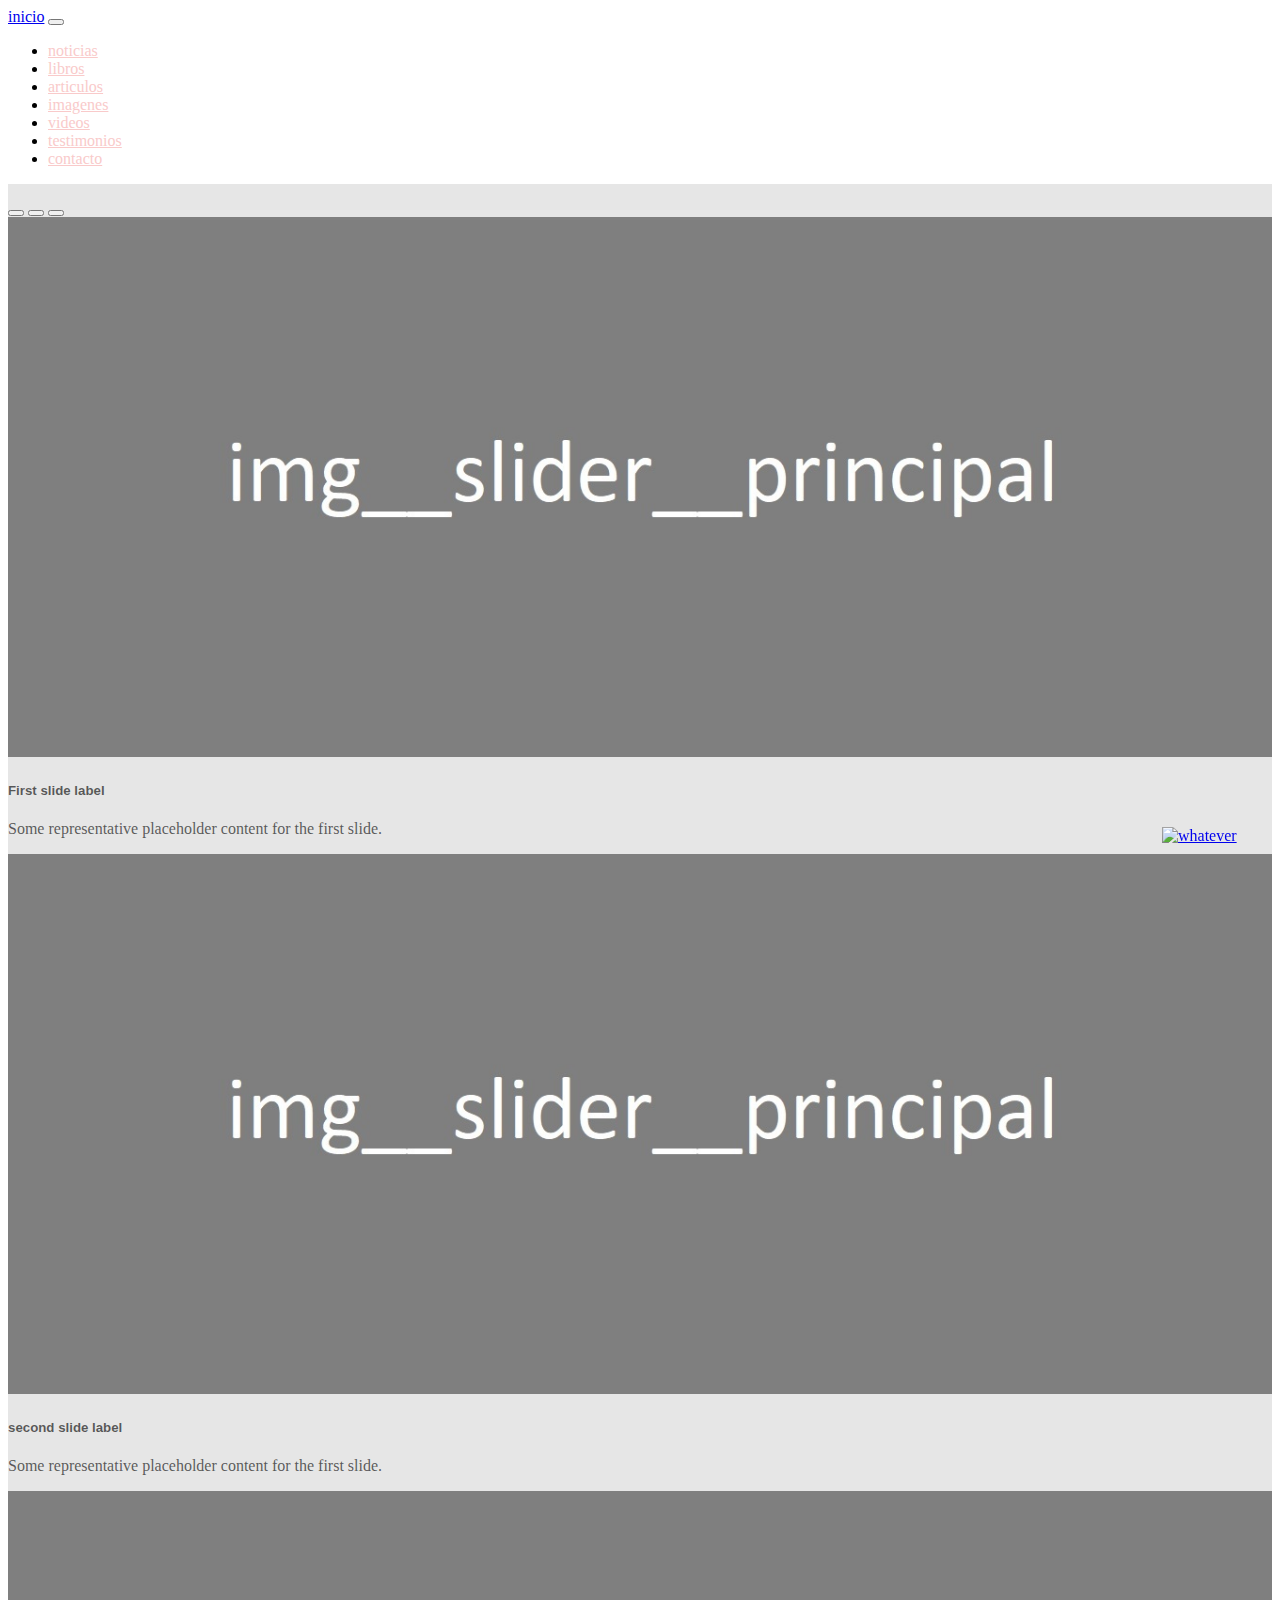
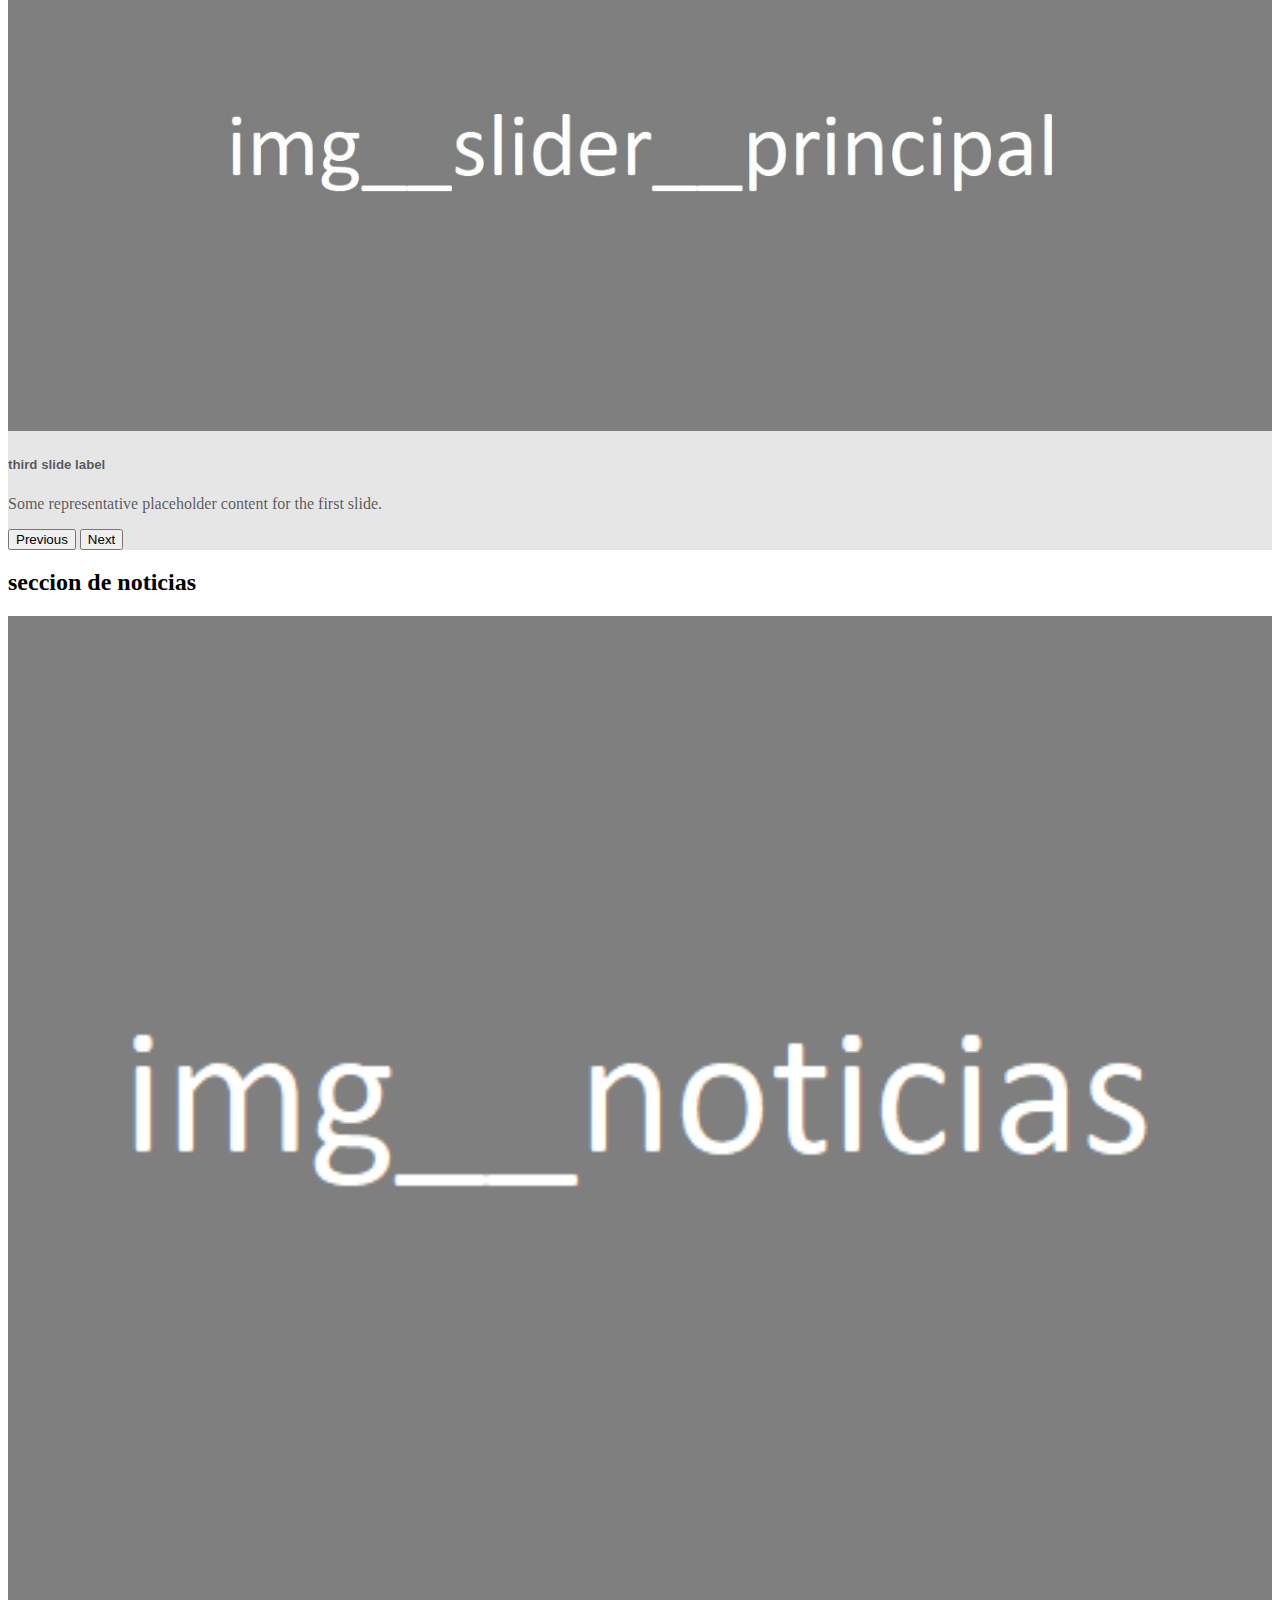
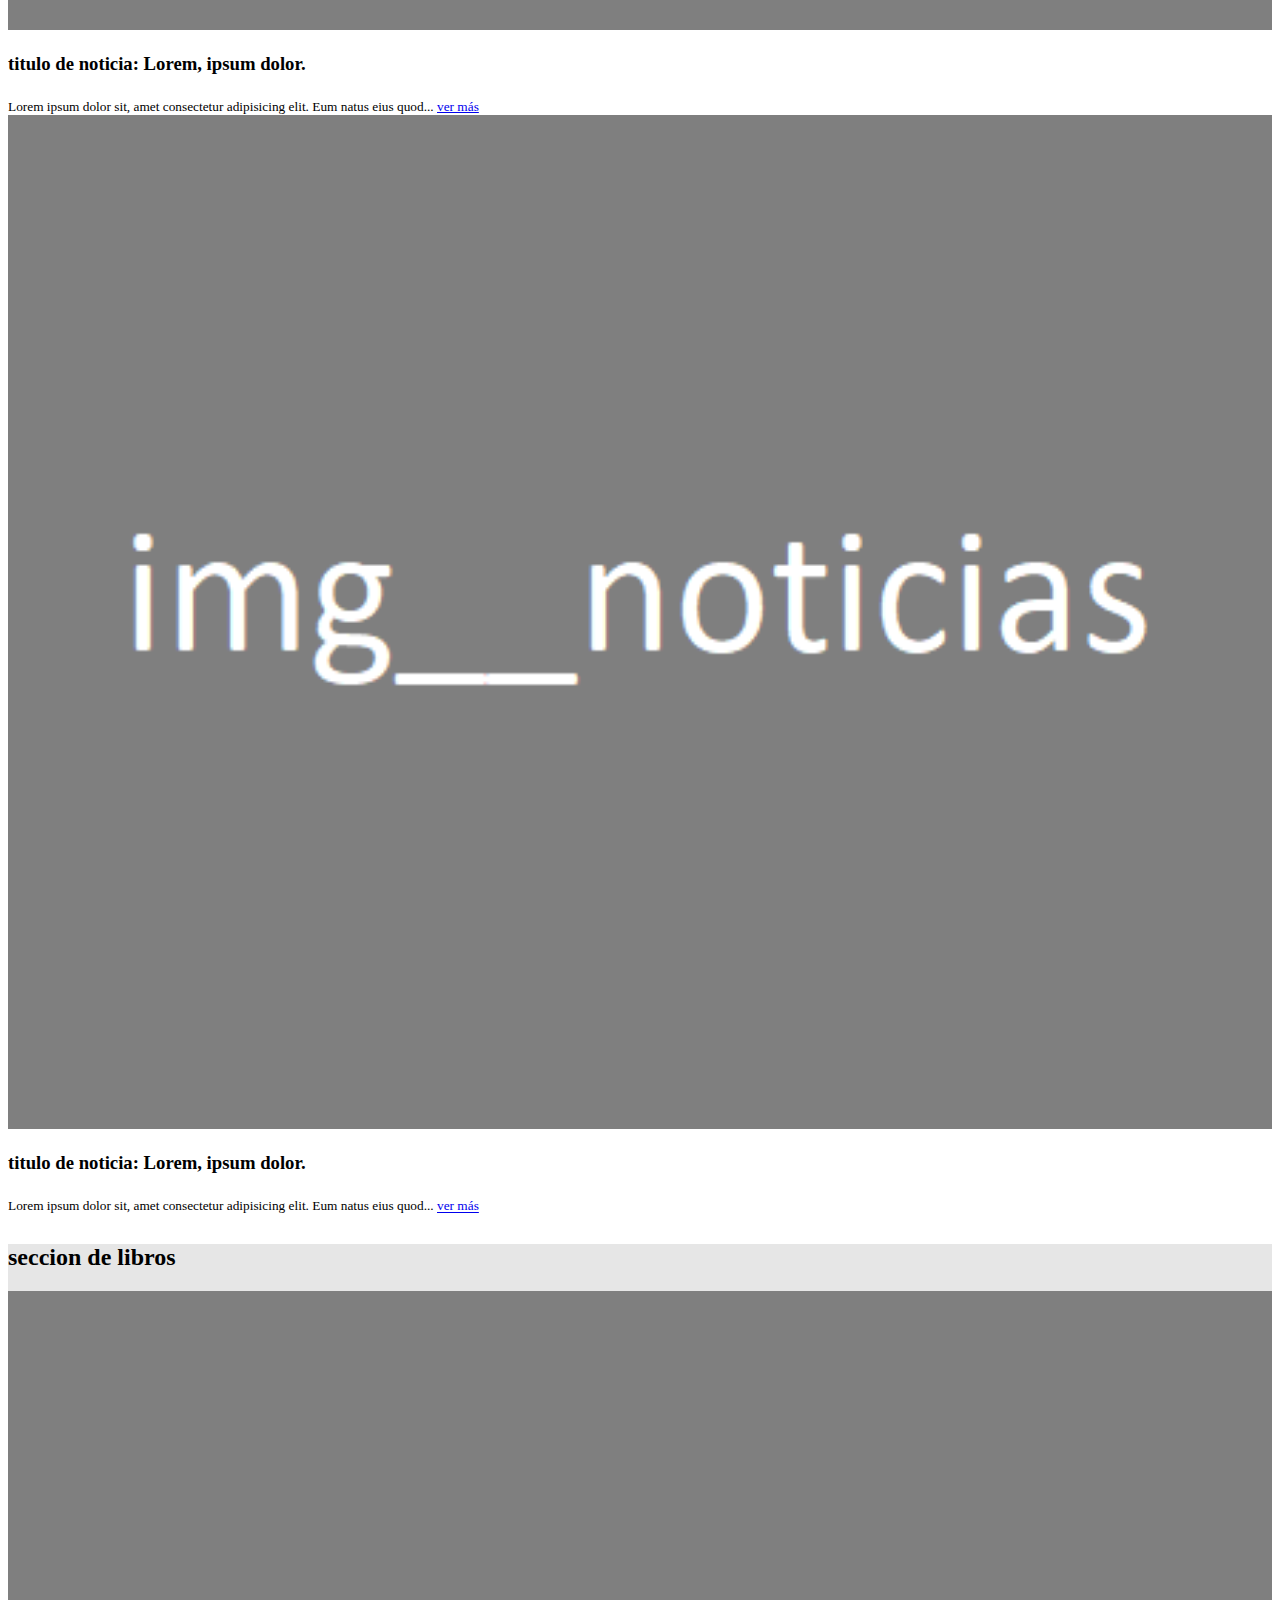
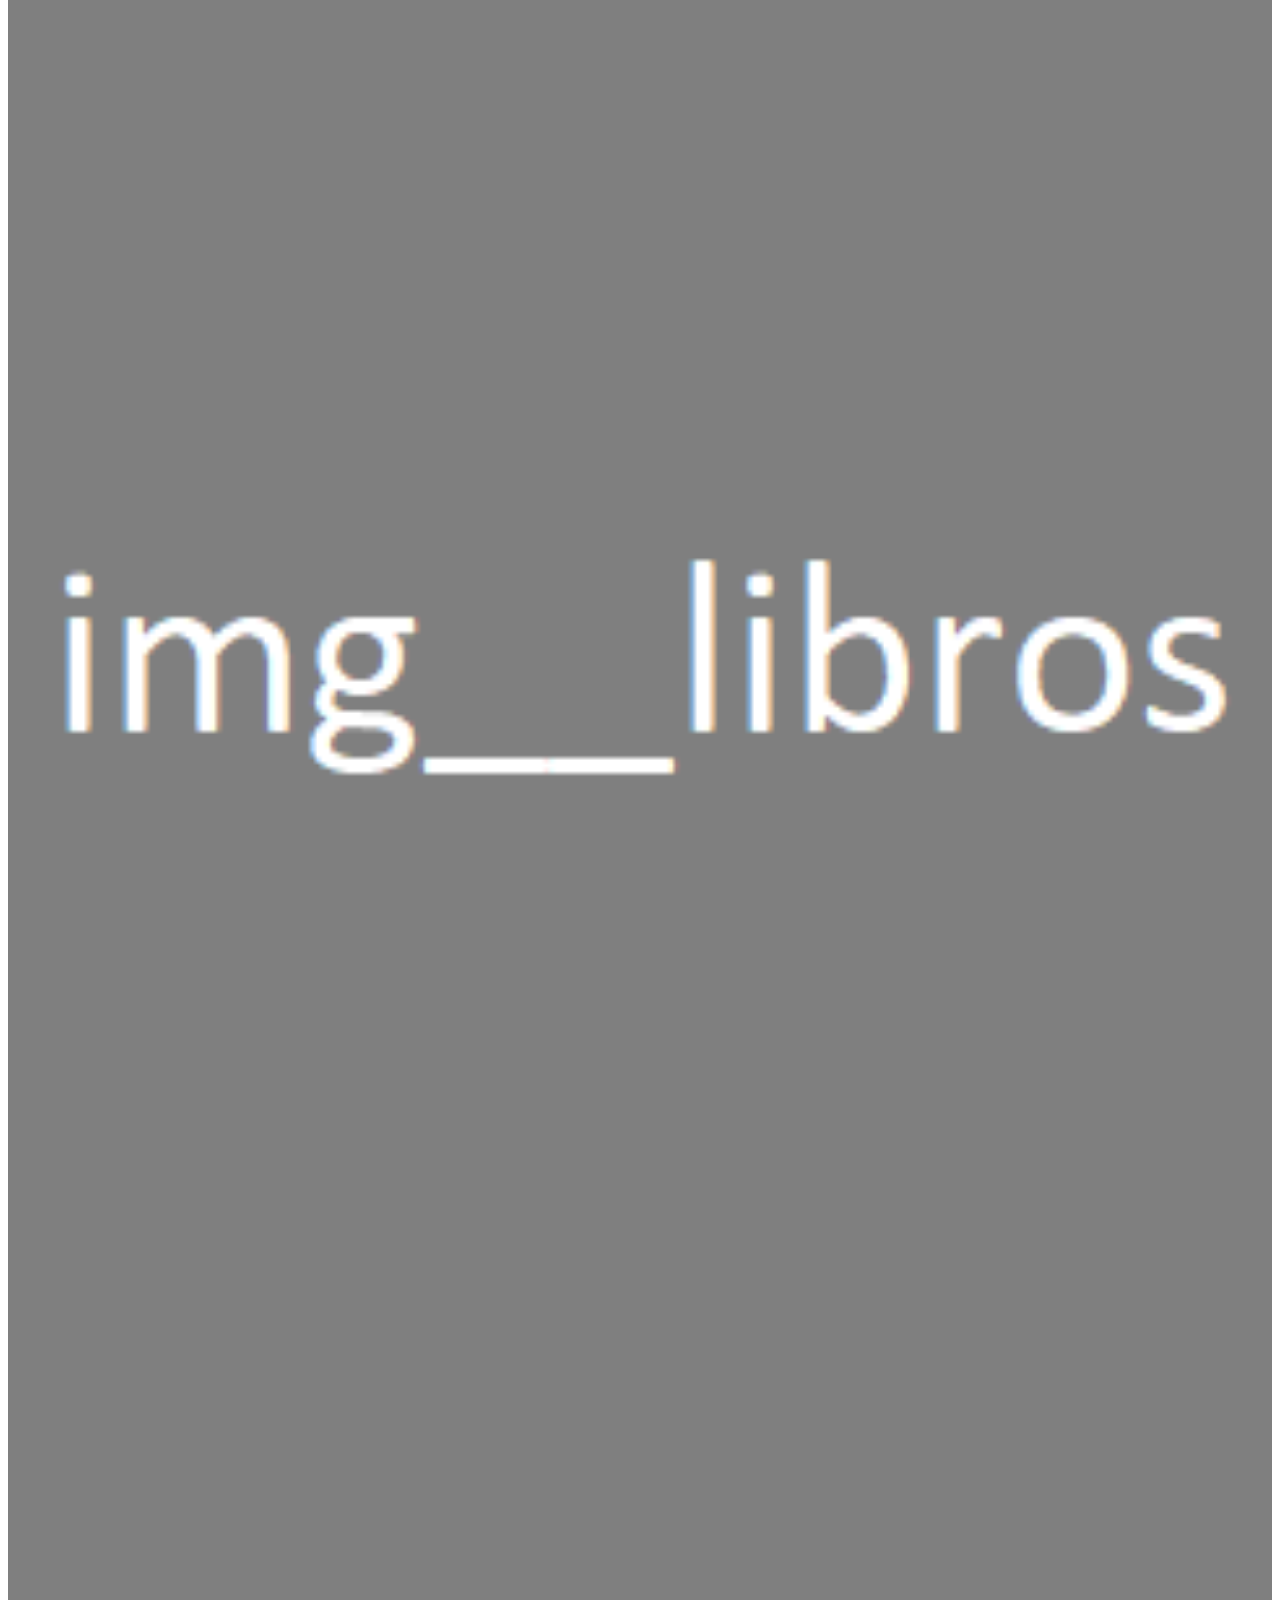
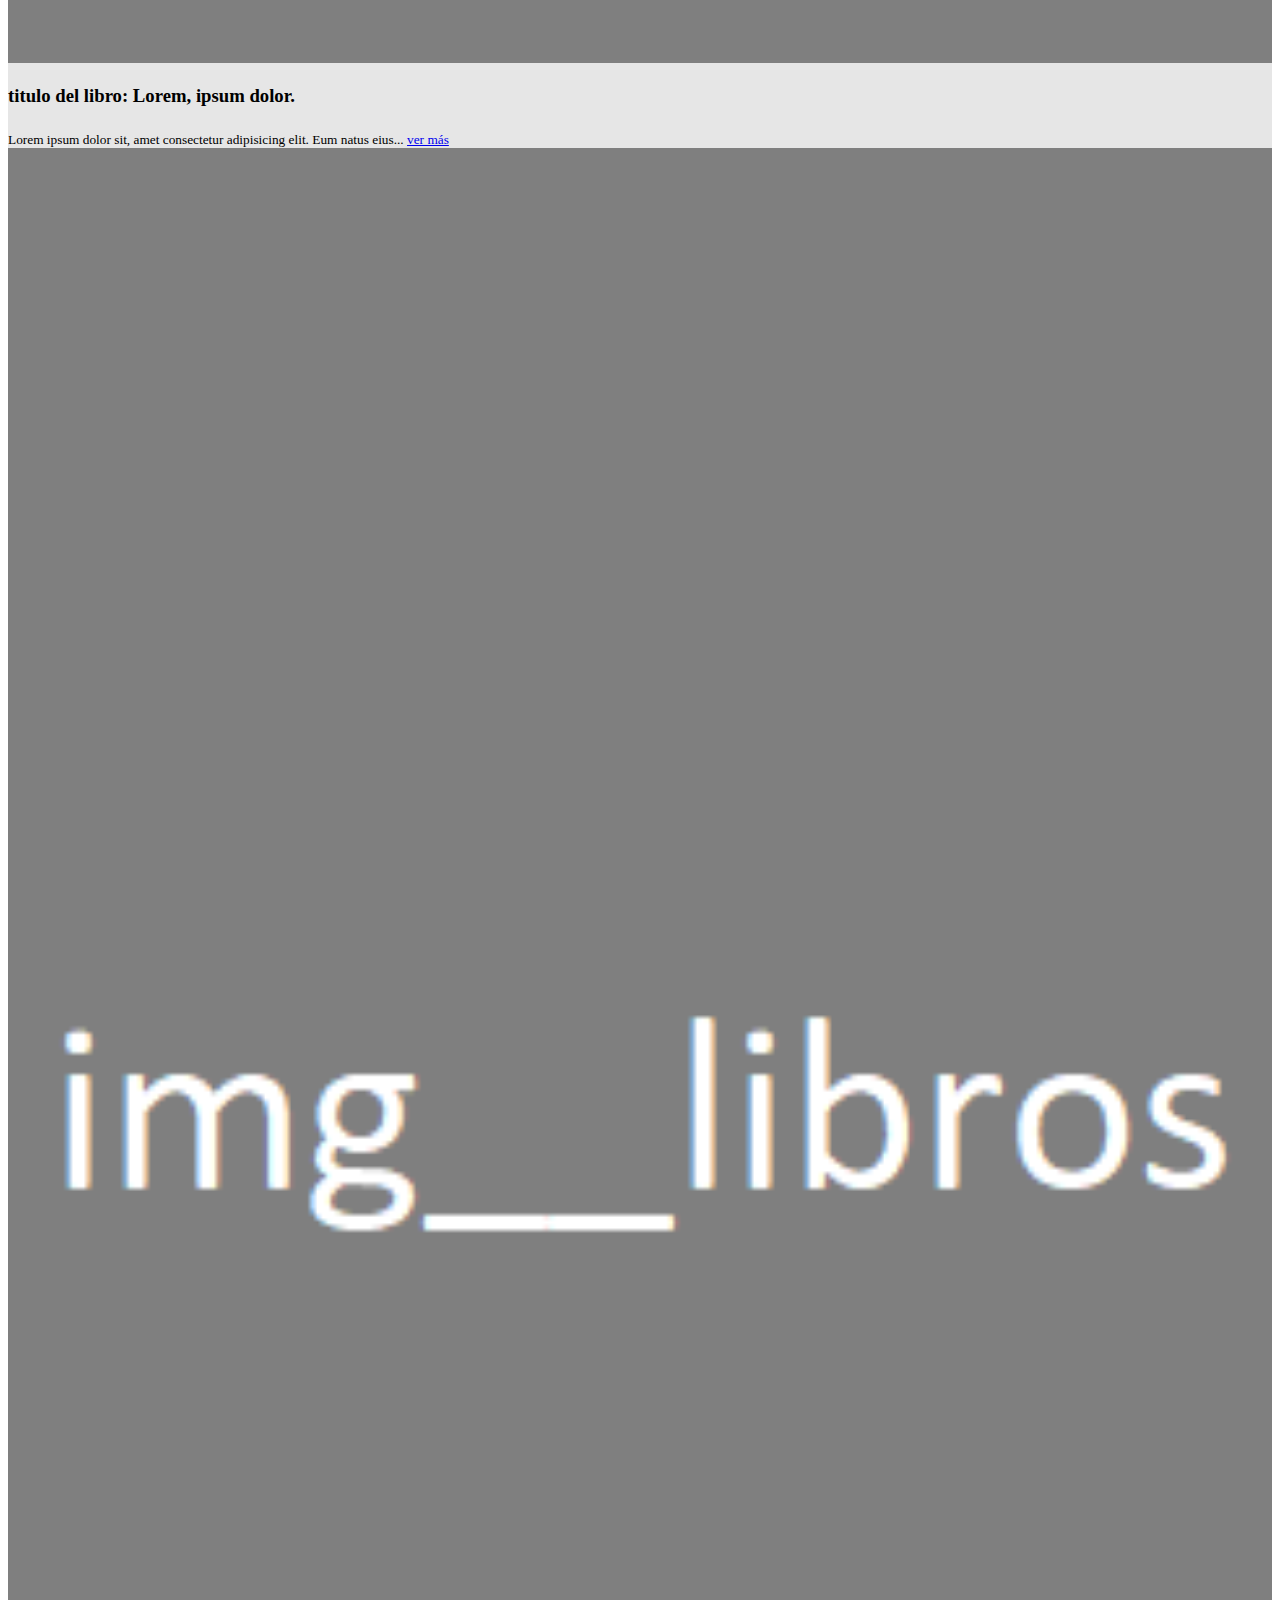
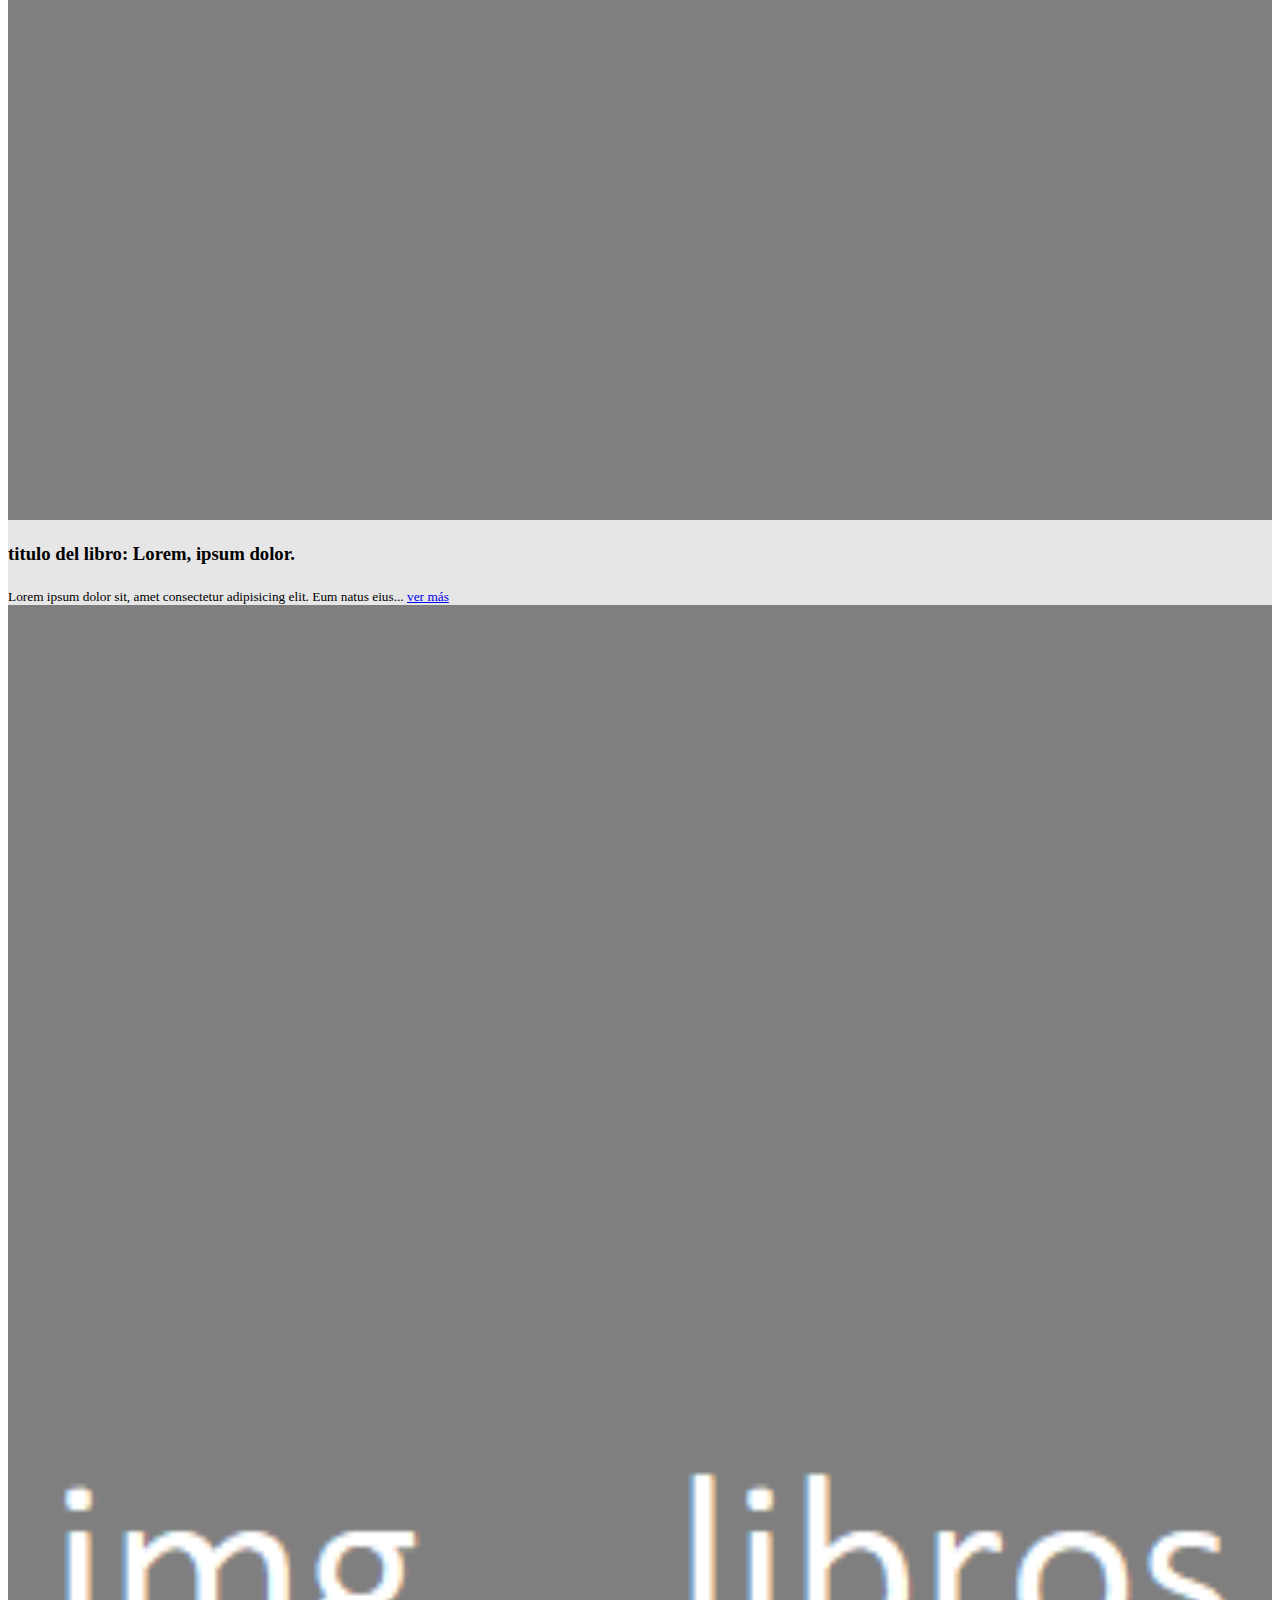
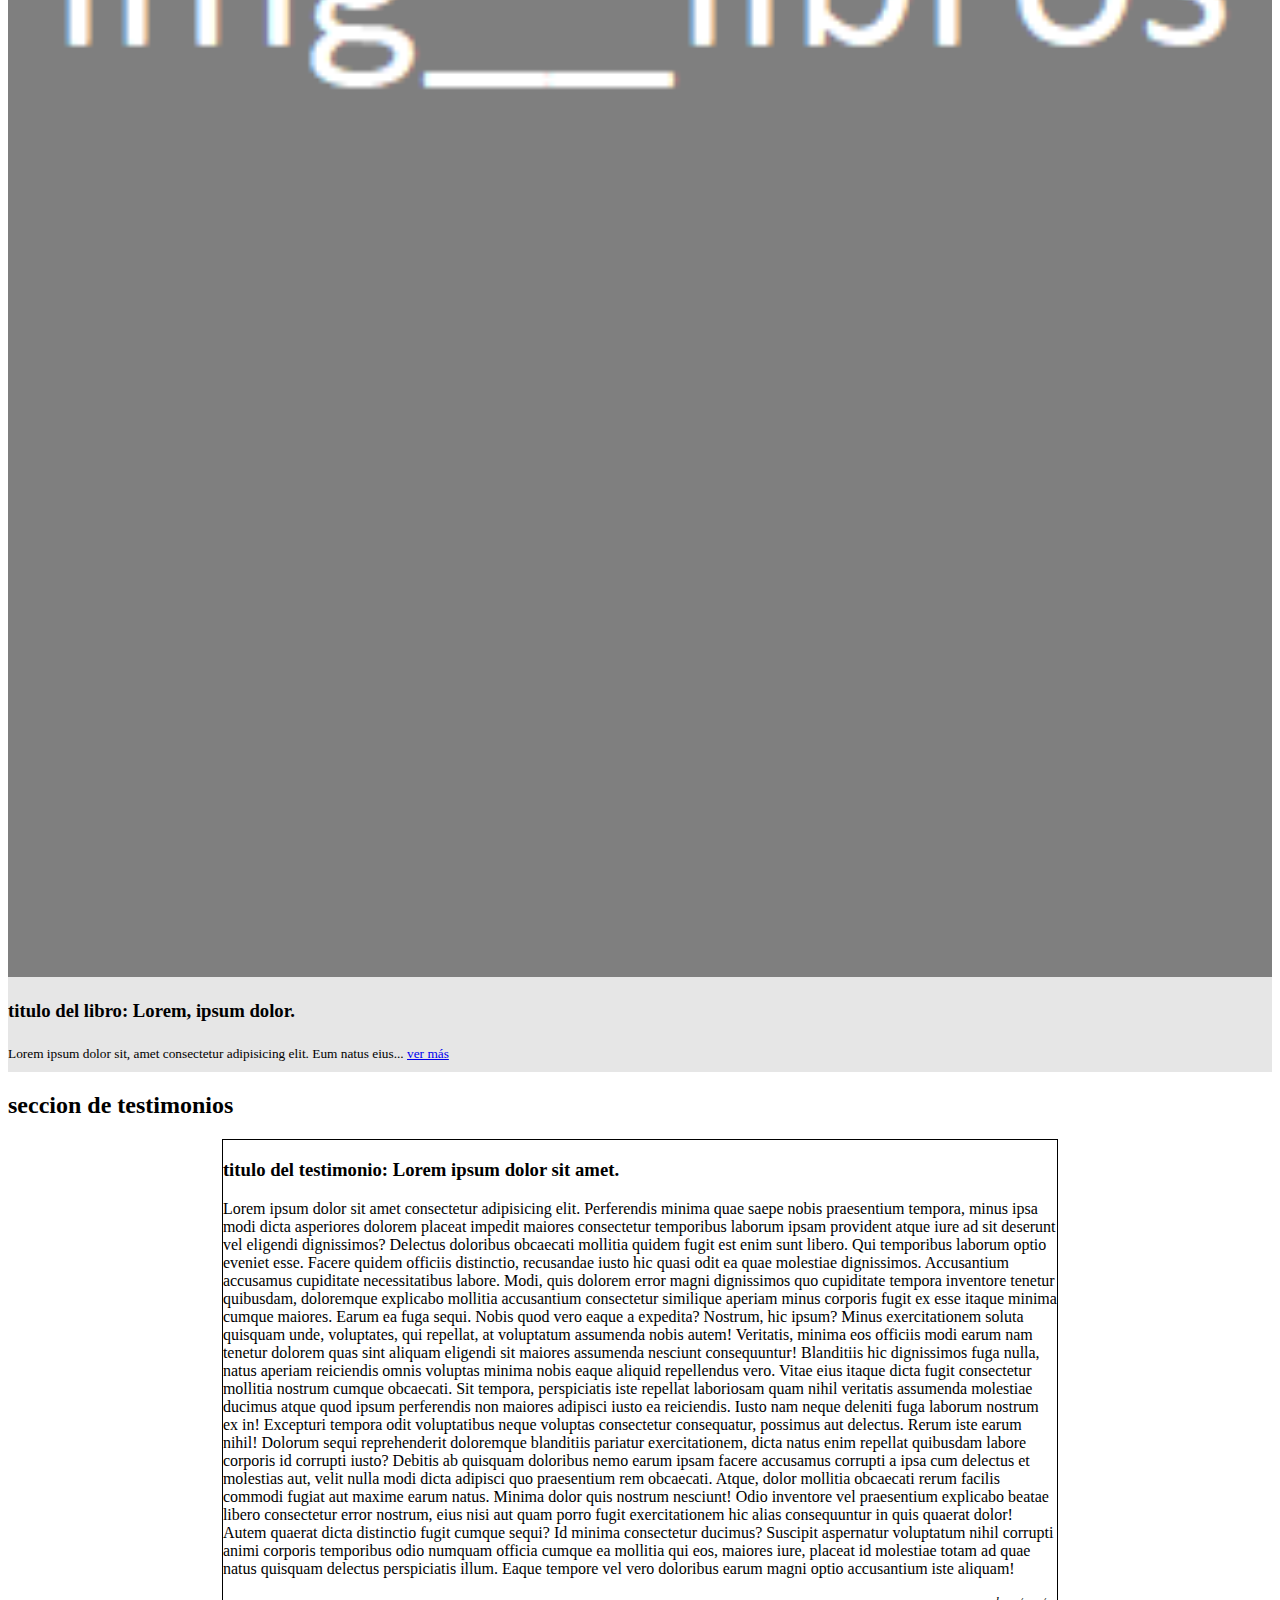
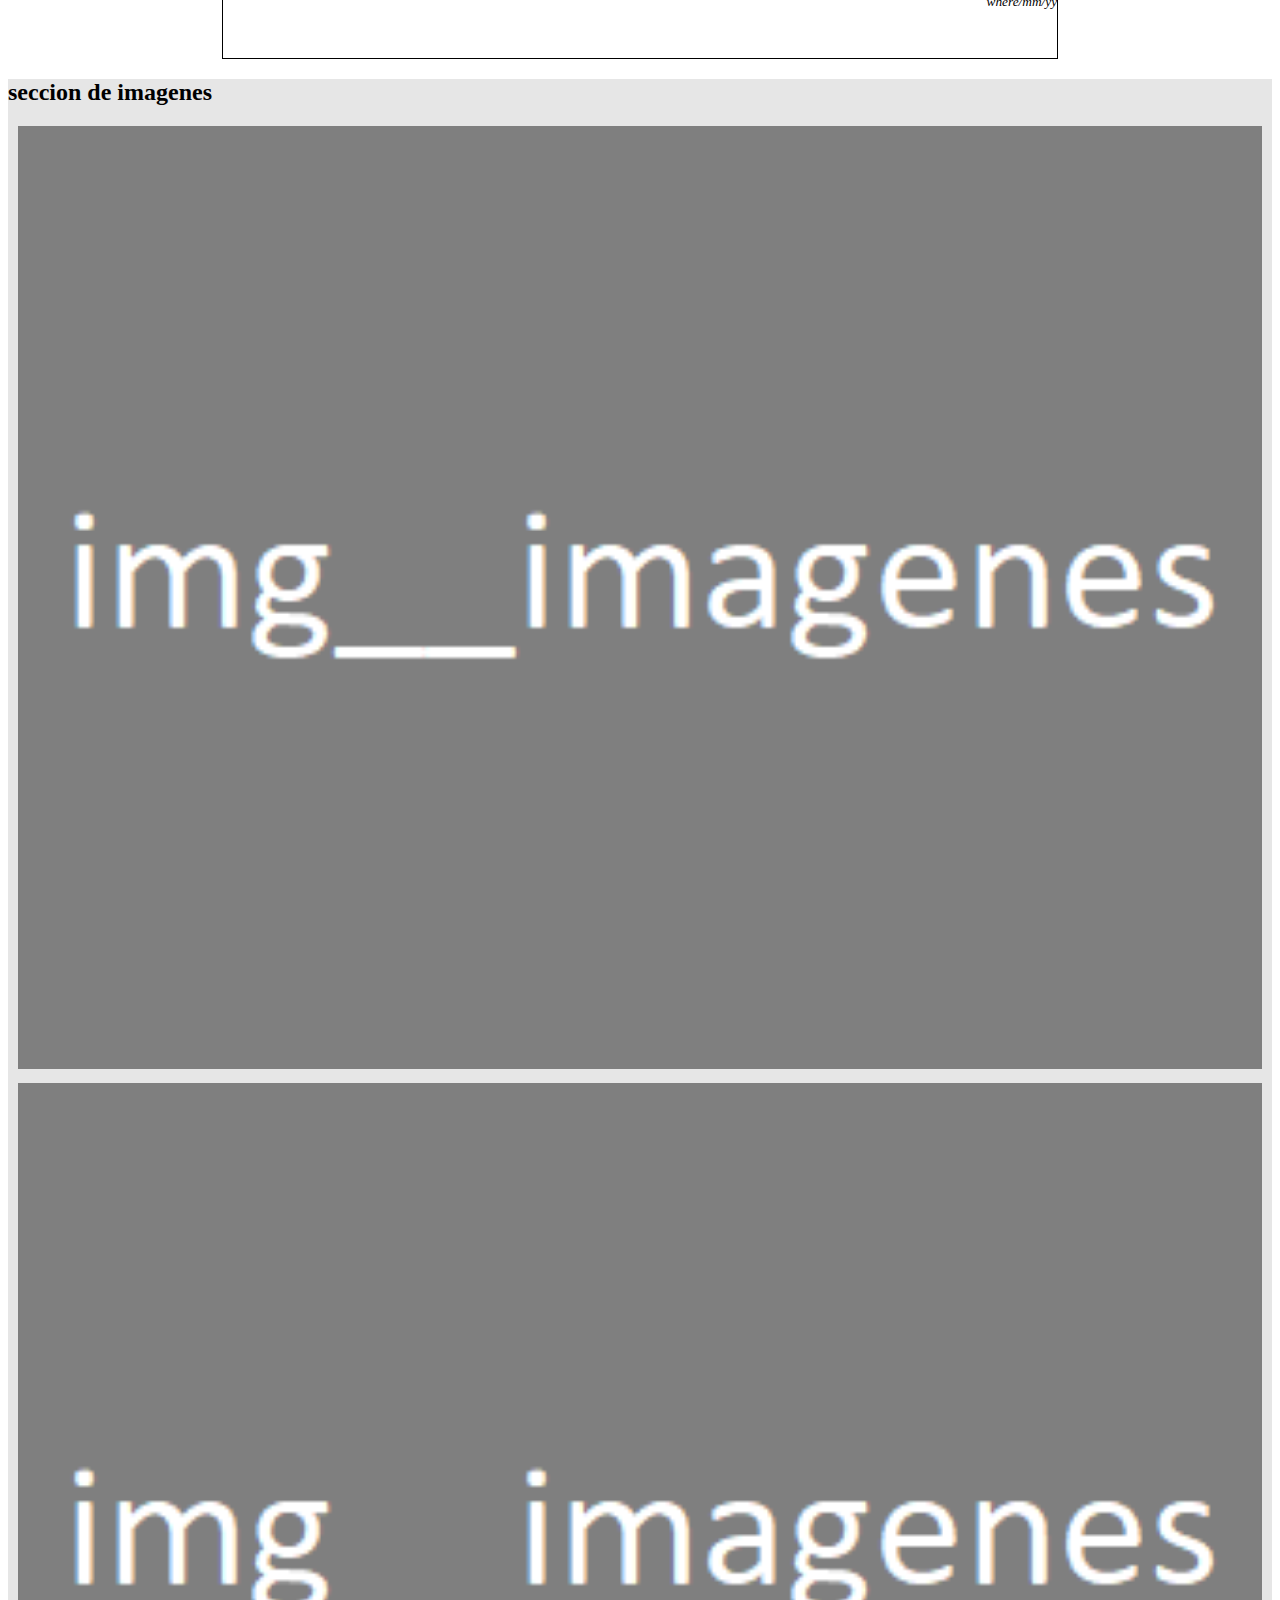
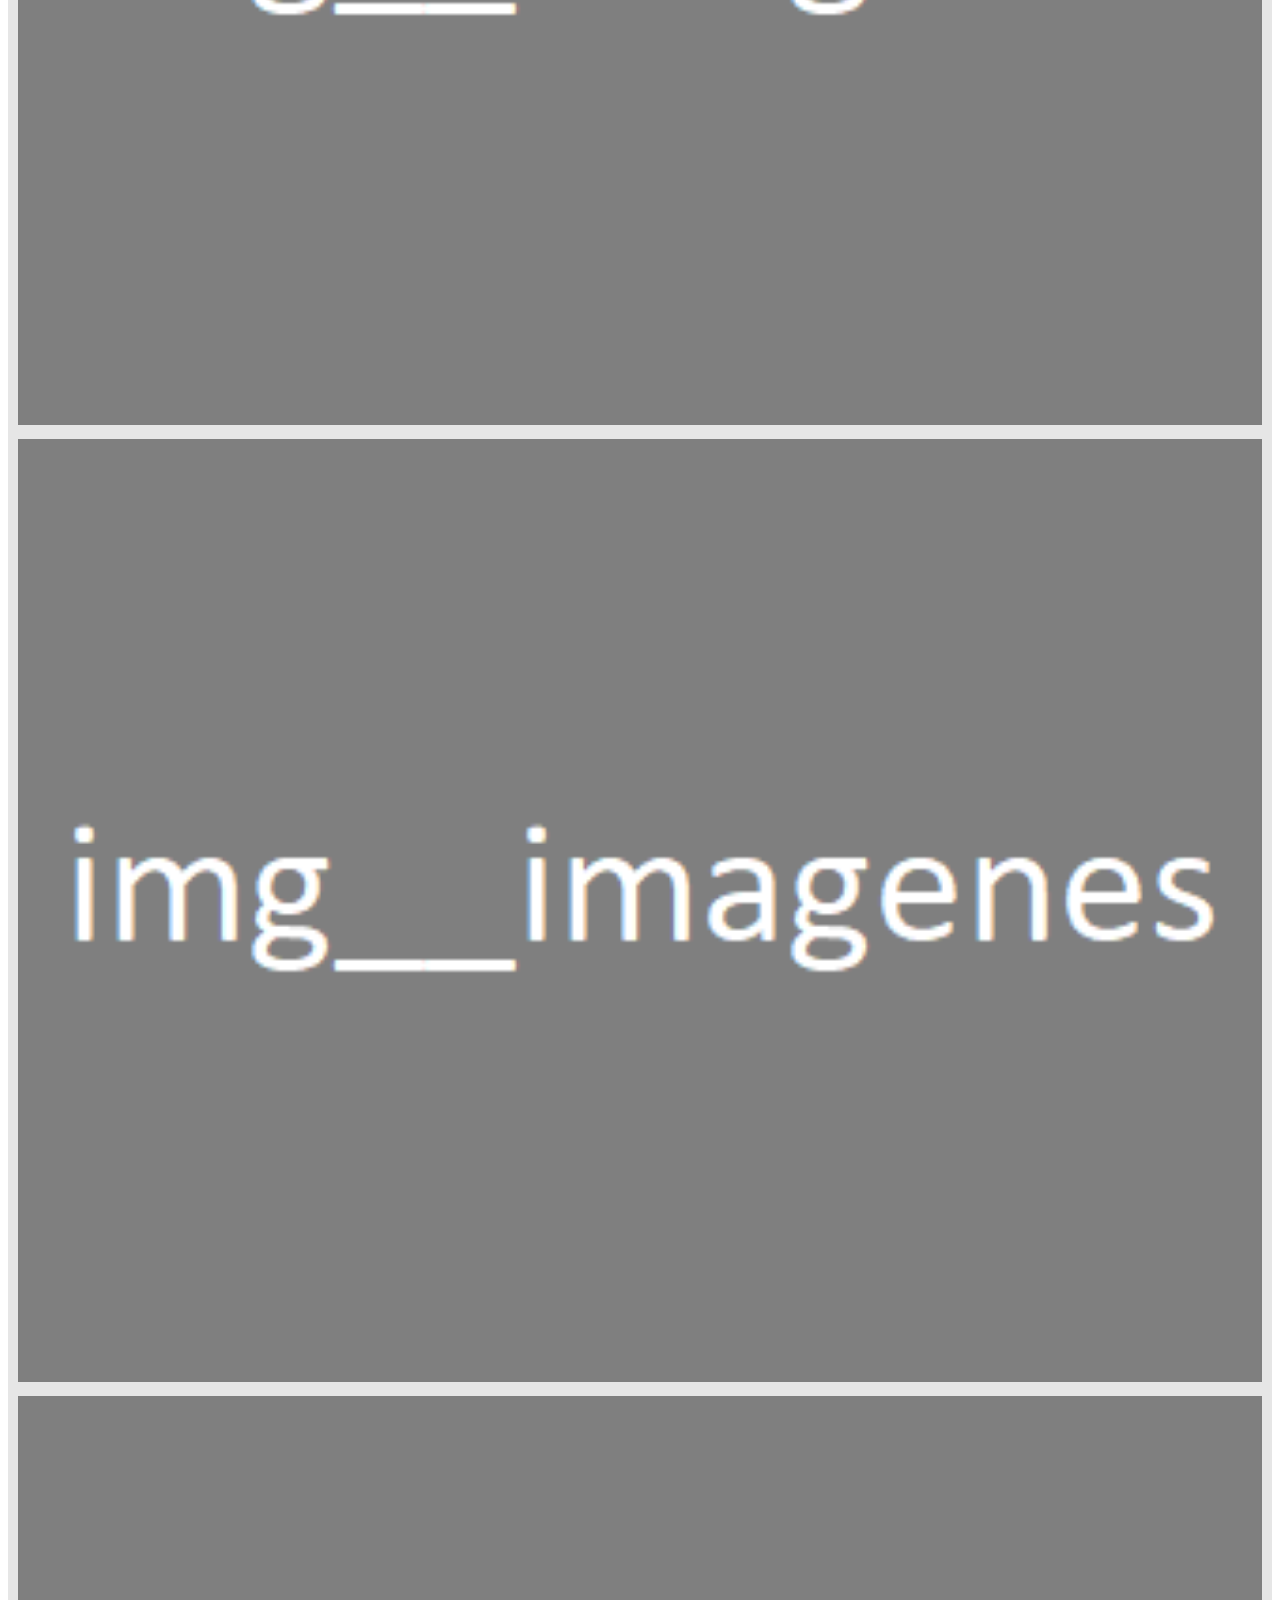
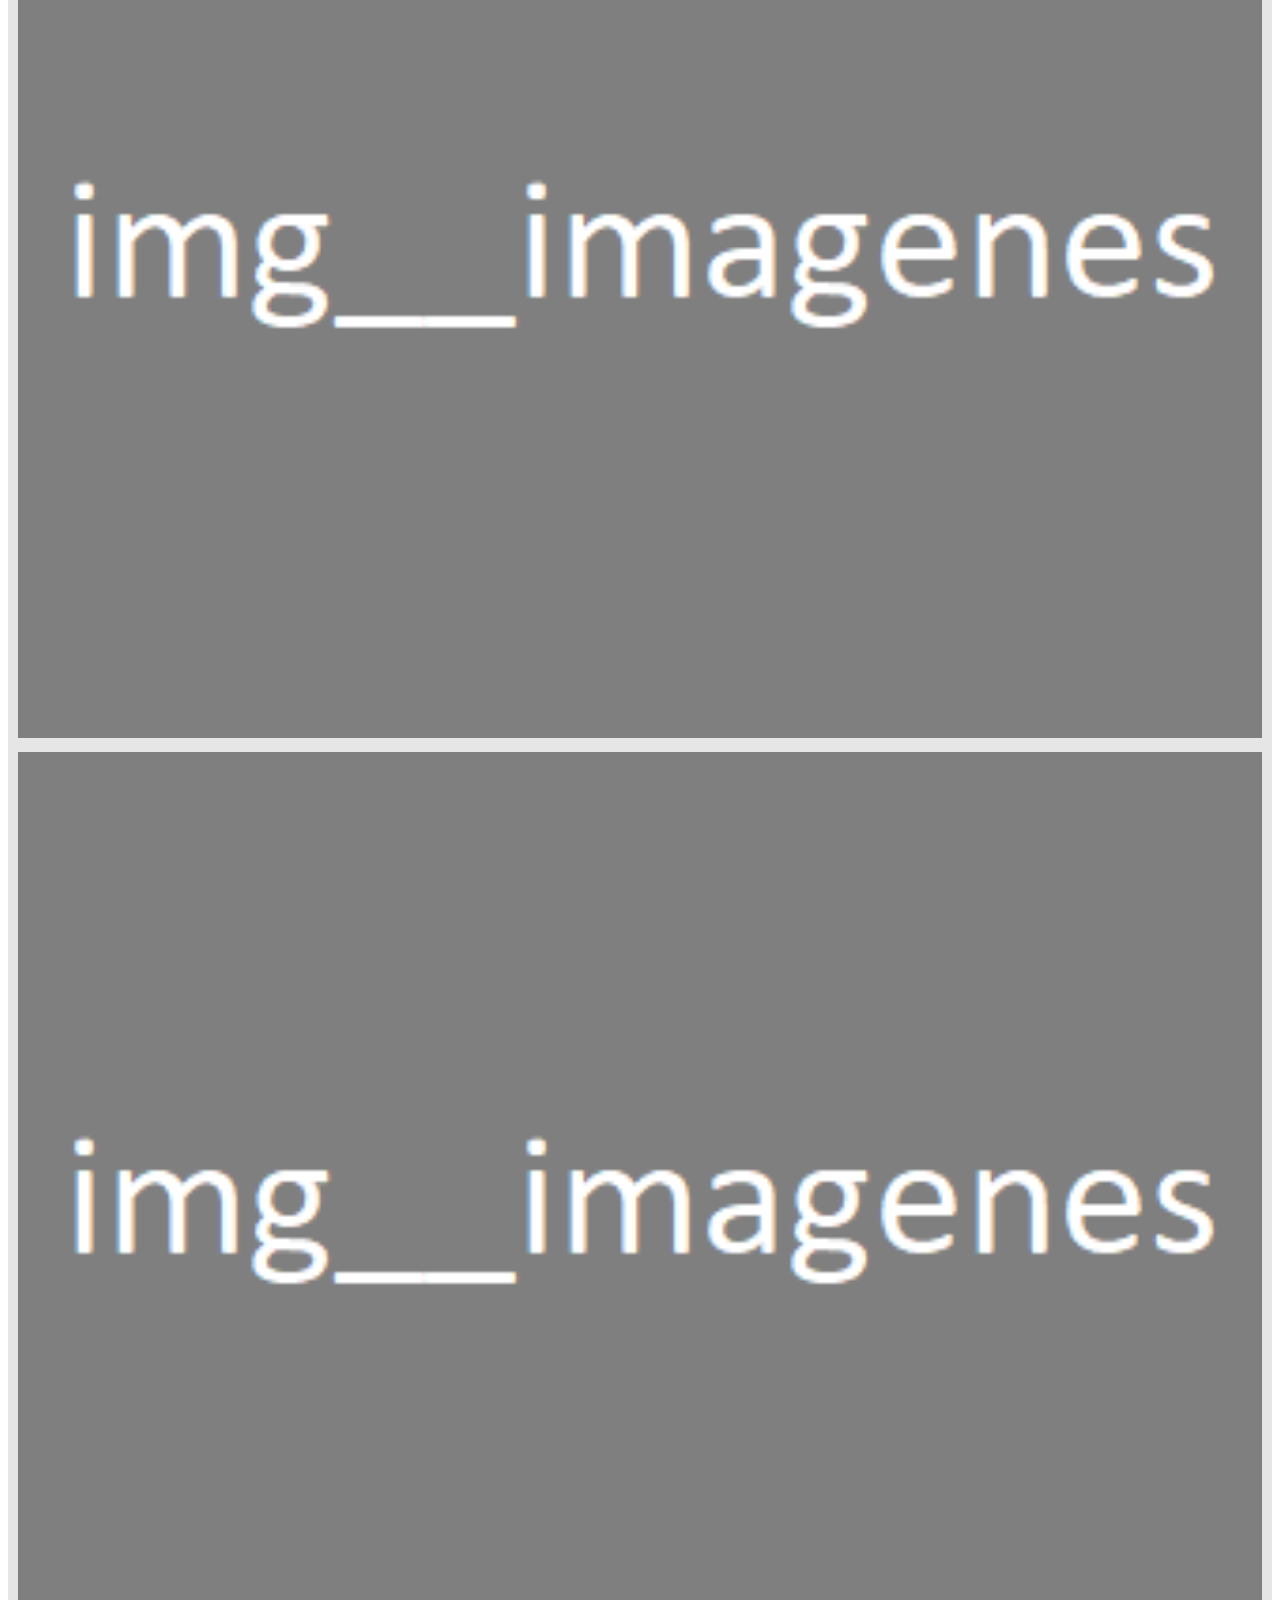
==== commit 3b131500: "adecué a responsive modificando el witdh de las imagenes con un '100%', queda pendiente jugar con la" ====
--- a/index.html
+++ b/index.html
@@ -244,7 +244,7 @@
 
     <!-- articulos -->
     
-    <section class="index__section__articulos" id="index__section__articulos">
+    <section class="index__section__articulos" id="index__section__articulos">z
       <!-- slider con articulos -->
       <h2 class="display-2 text-center">seccion de articulos</h2>
 
@@ -253,18 +253,18 @@
         <div class="container text-center">
           <div class="row">
             <div class="col">
-              <img src="./static/bento/assets/img/defect_img__articulos.png" alt="defect_img__articulos">
+              <img class="index__section__articulos__grid__item__imagen" src= "./static/bento/assets/img/defect_img__articulos.png" alt="defect_img__articulos">
               <h3 class="display-6"> titulo del articulo: Lorem ipsum dolor sit amet.</h3>
               <p class="lead">Lorem ipsum dolor sit, amet consectetur adipisicing elit. Placeat incidunt iure voluptas. <a href="#">ver más...</a></p>
             </div>
             <div class="col">
-              <img src="./static/bento/assets/img/defect_img__articulos.png" alt="defect_img__articulos">
+              <img class="index__section__articulos__grid__item__imagen" src="./static/bento/assets/img/defect_img__articulos.png" alt="defect_img__articulos">
               <h3 class="display-6"> titulo del articulo: Lorem ipsum dolor sit amet.</h3>
               <p class="lead">Lorem ipsum dolor sit, amet consectetur adipisicing elit. Placeat incidunt iure voluptas. <a
                   href="#">ver más...</a></p>
             </div>
             <div class="col">
-              <img src="./static/bento/assets/img/defect_img__articulos.png" alt="defect_img__articulos">
+              <img class="index__section__articulos__grid__item__imagen" src="./static/bento/assets/img/defect_img__articulos.png" alt="defect_img__articulos">
               <h3 class="display-6"> titulo del articulo: Lorem ipsum dolor sit amet.</h3>
               <p class="lead">Lorem ipsum dolor sit, amet consectetur adipisicing elit. Placeat incidunt iure voluptas. <a
                   href="#">ver más...</a></p>
@@ -290,8 +290,6 @@
       allowfullscreen></iframe>
     </div>
 
-
-
   </section>
 
     <!-- contacto -->
--- a/static/bento/css/styles.css
+++ b/static/bento/css/styles.css
@@ -52,10 +52,19 @@
   padding-bottom: 10px;
 }
 
+.index__section__noticias__item__img{
+  width: 100%;
+}
+
 .index__section__libros{
   background-color: rgb(230, 230, 230);
   padding-bottom: 10px;
 }
+
+.index__section__libros__grid__item__imagen{
+  width: 100%;
+}
+
 .index__section__testimonios{
     margin-top: 20px;
     margin-bottom: 20px;
@@ -82,6 +91,9 @@
 .index__section__imagenes__grid__item{
   margin: 10px;
 }
+.index__section__imagenes__grid__item__imagen{
+  width: 100%;
+}
 
 .index__section__videos{  
   background-color: rgb(230, 230, 230);
@@ -99,6 +111,10 @@
   height:500px;
 }
 
+.index__section__articulos__grid__item__imagen{
+  width: 100%;
+}
+
 .index__section_contacto__formulario{
   margin: auto;
   padding: 60px;
@@ -107,6 +123,13 @@
   align-items: center;
 }
 
+.noticias__main__grid__row{
+  margin-top: 5%;
+}
+
+.noticias__main__grid__row:last-of-type{
+  margin-bottom: 5%;
+}
 
 /* MEDIAQUERIES */
 
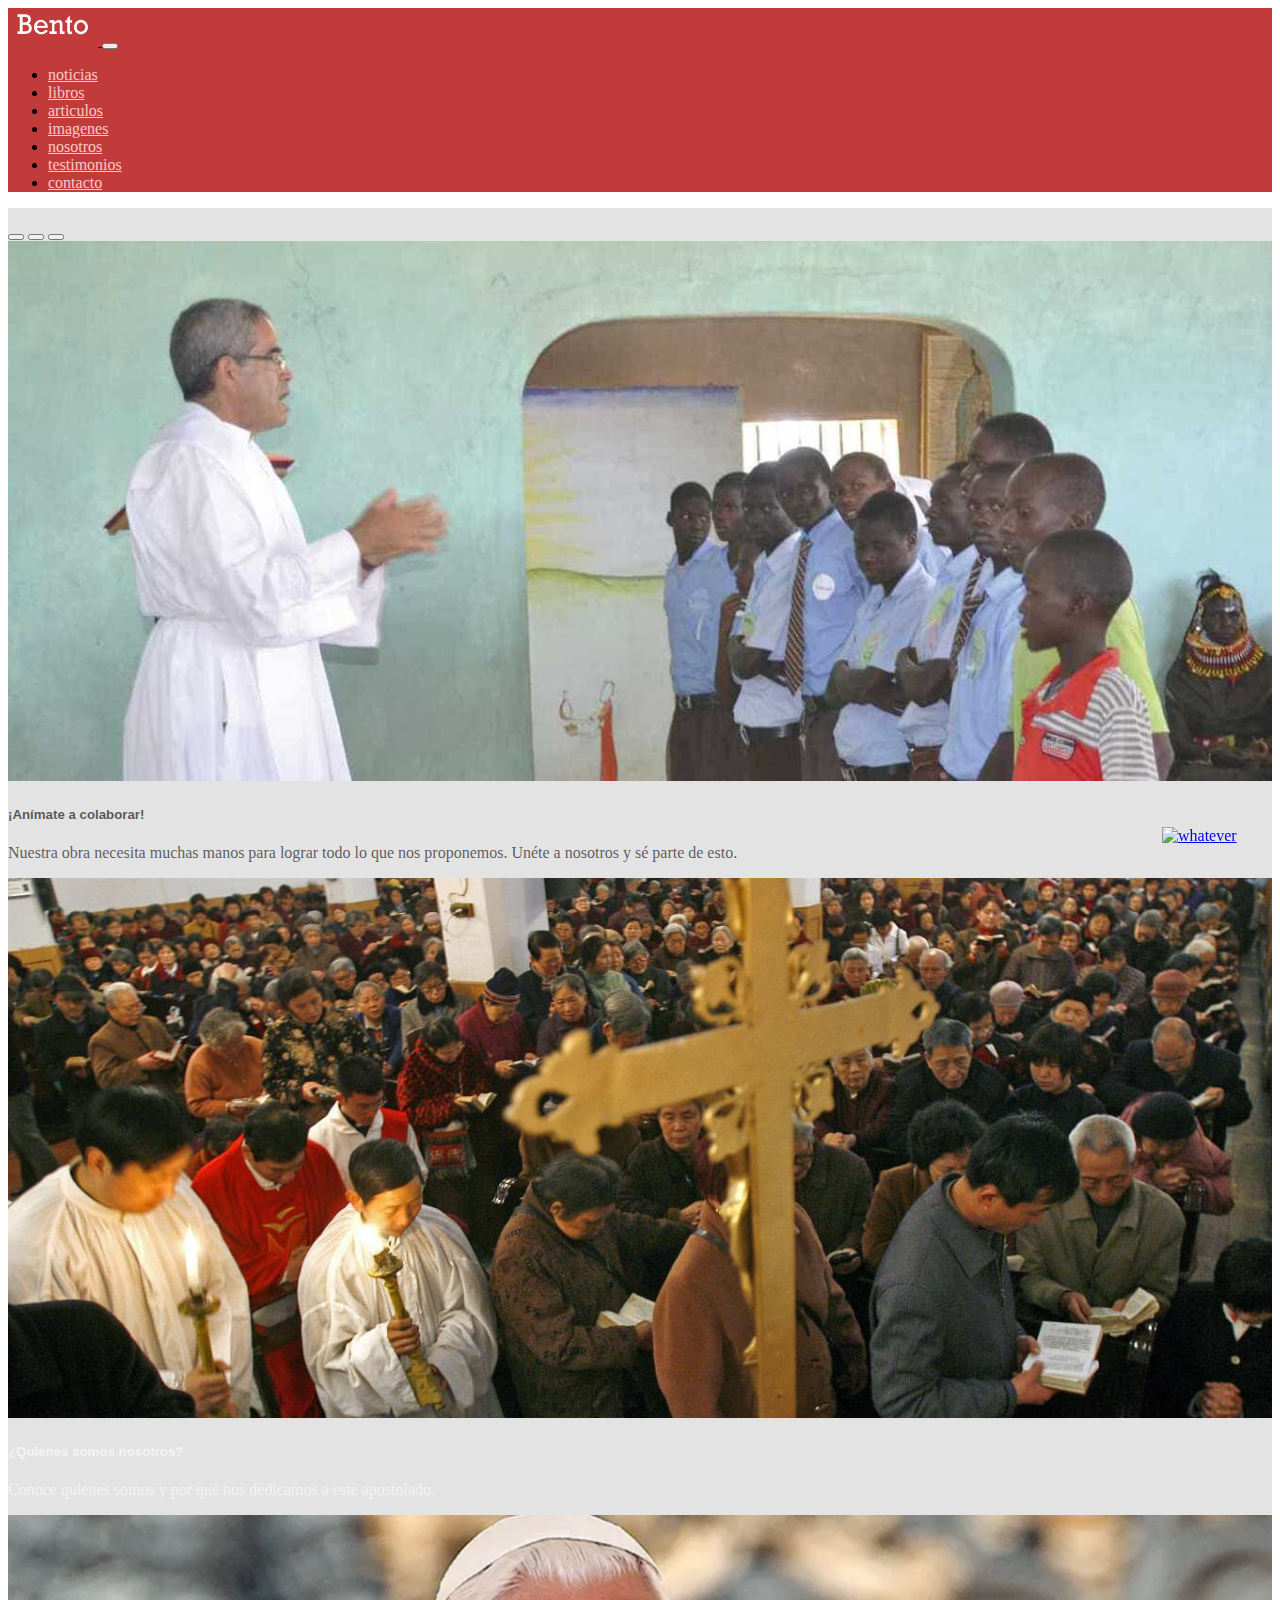
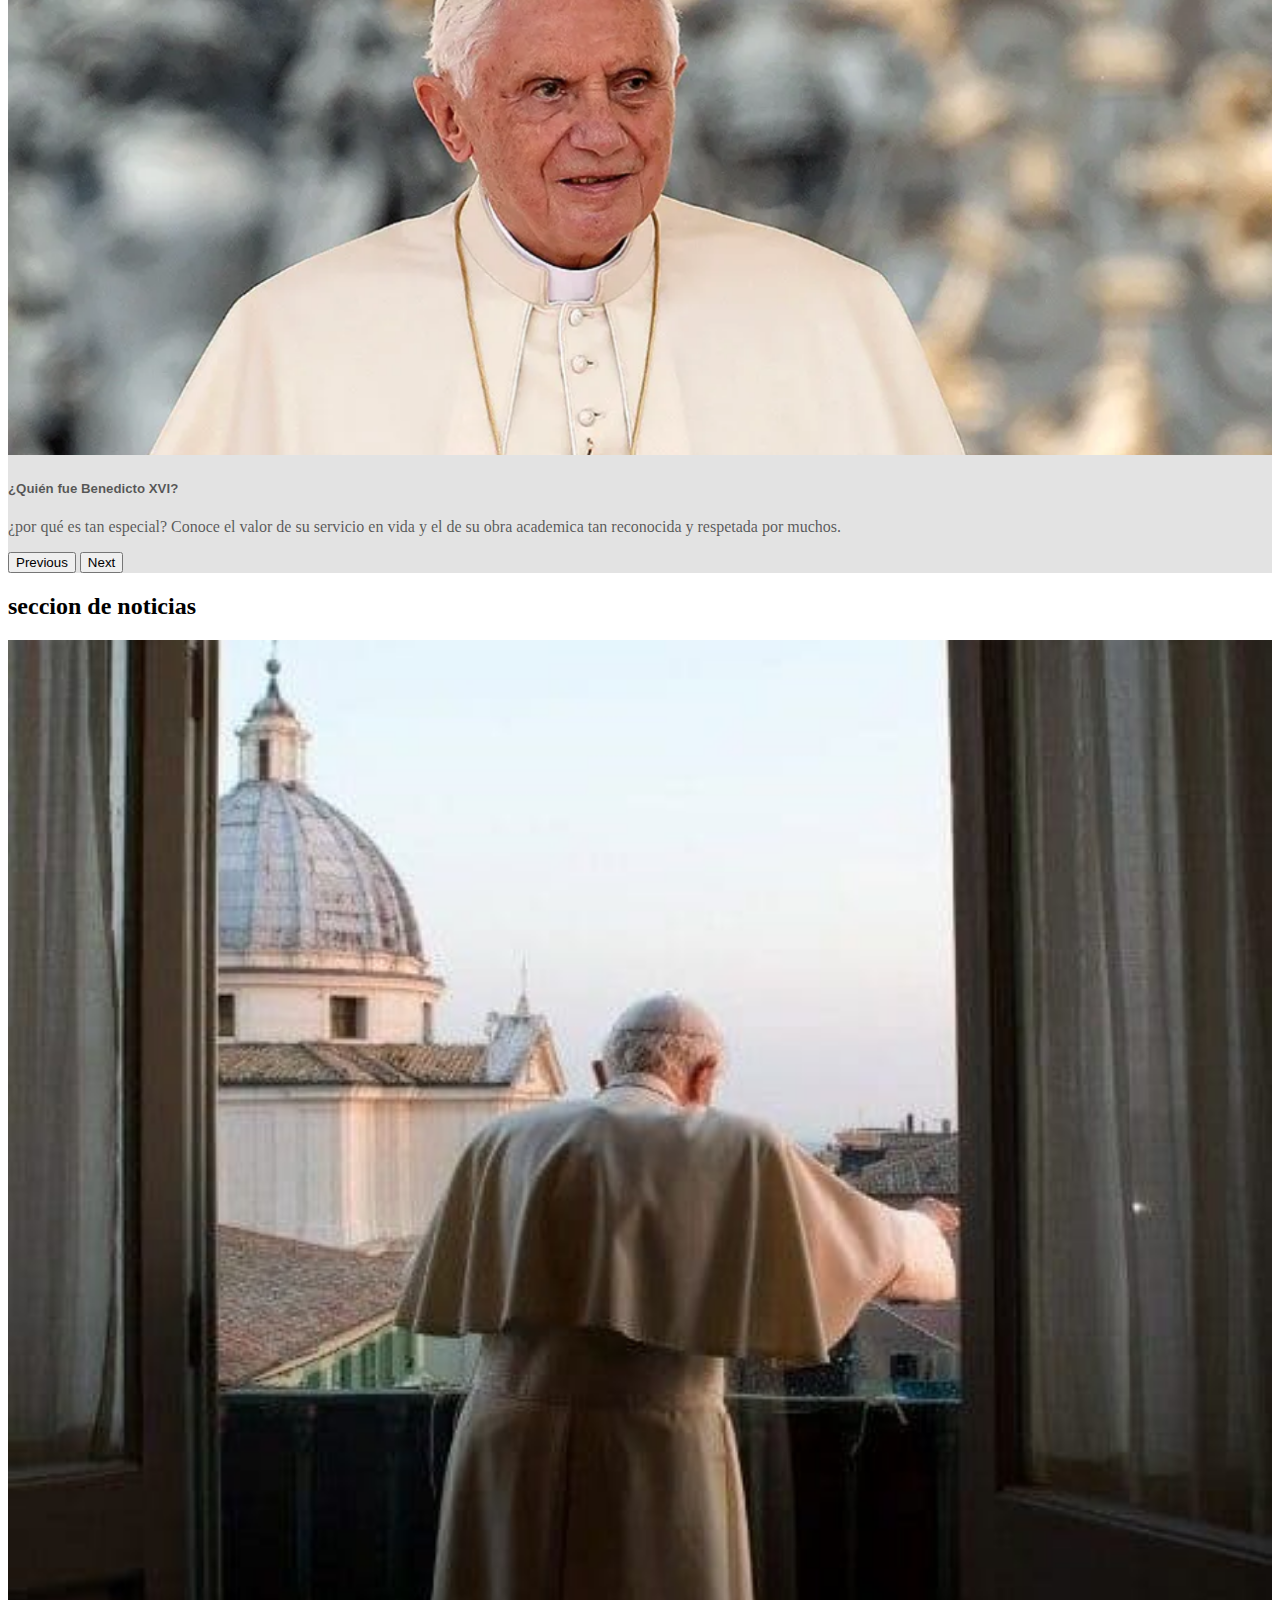
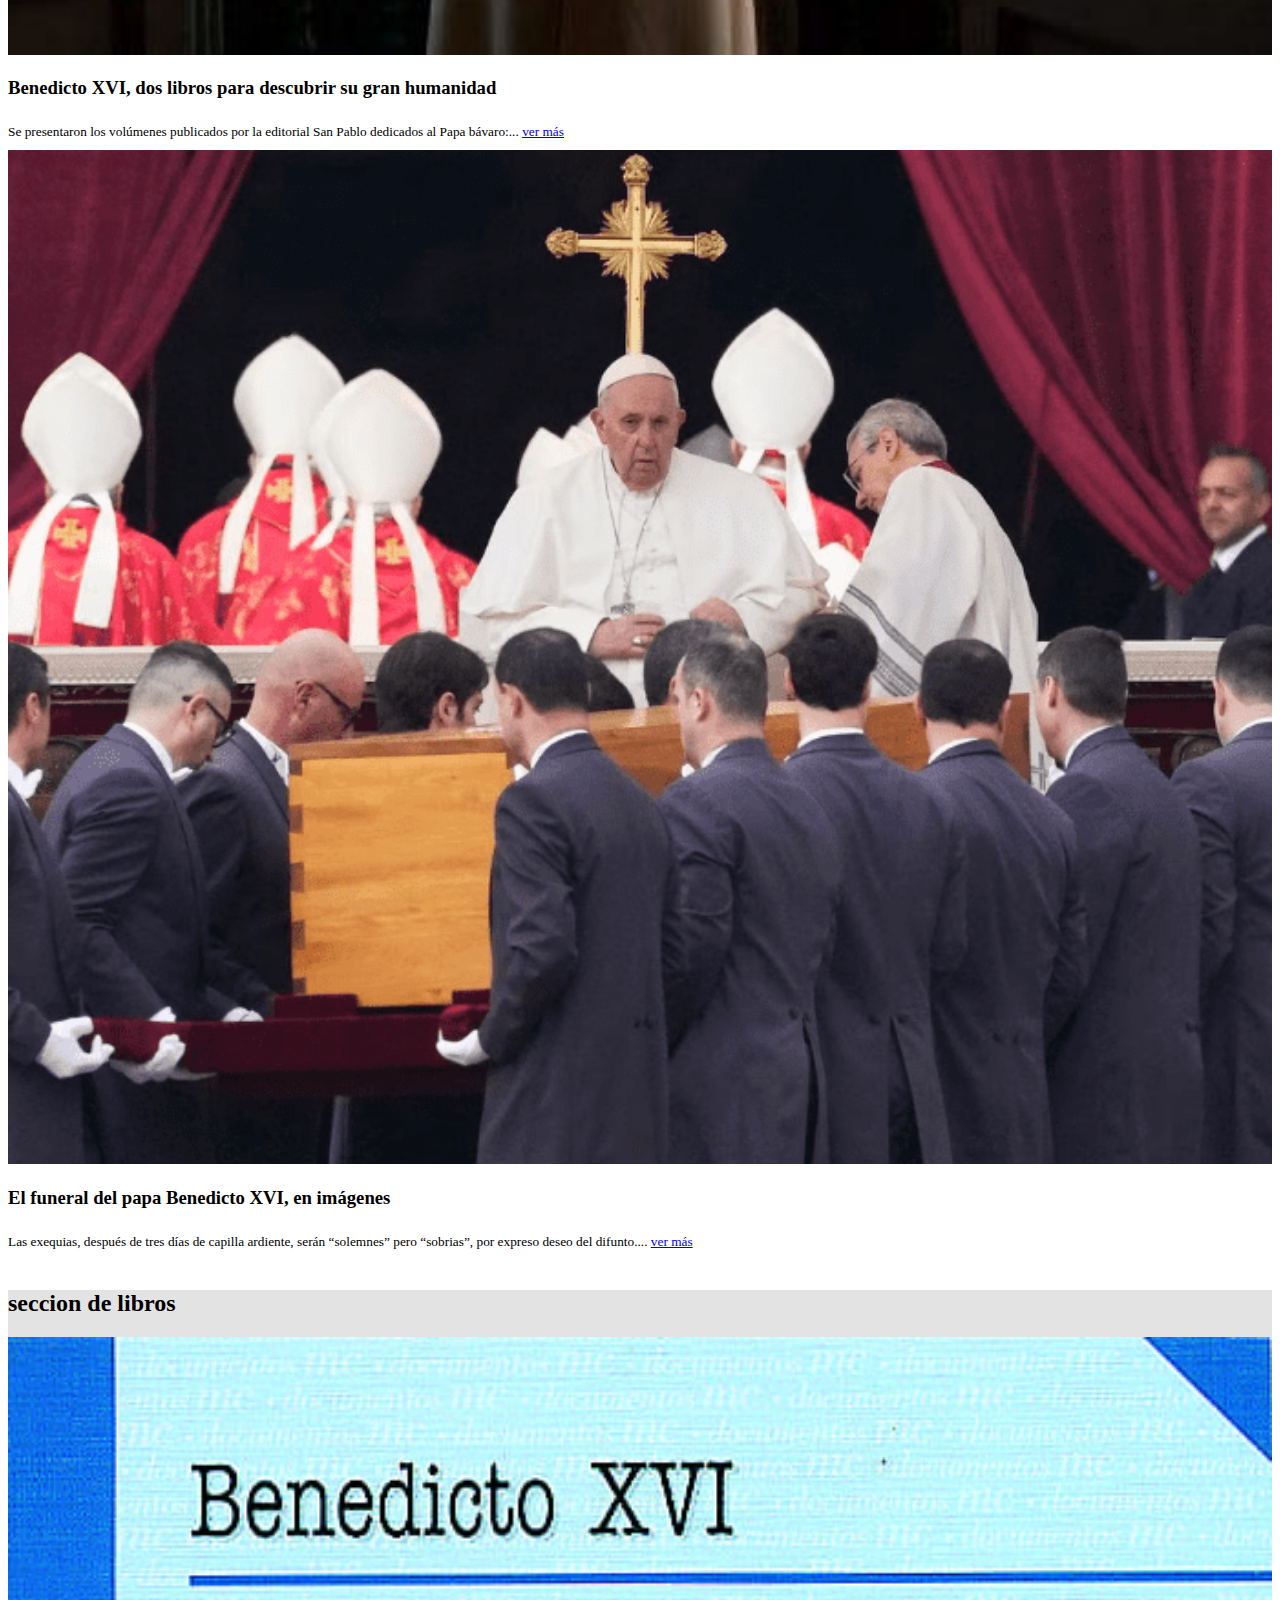
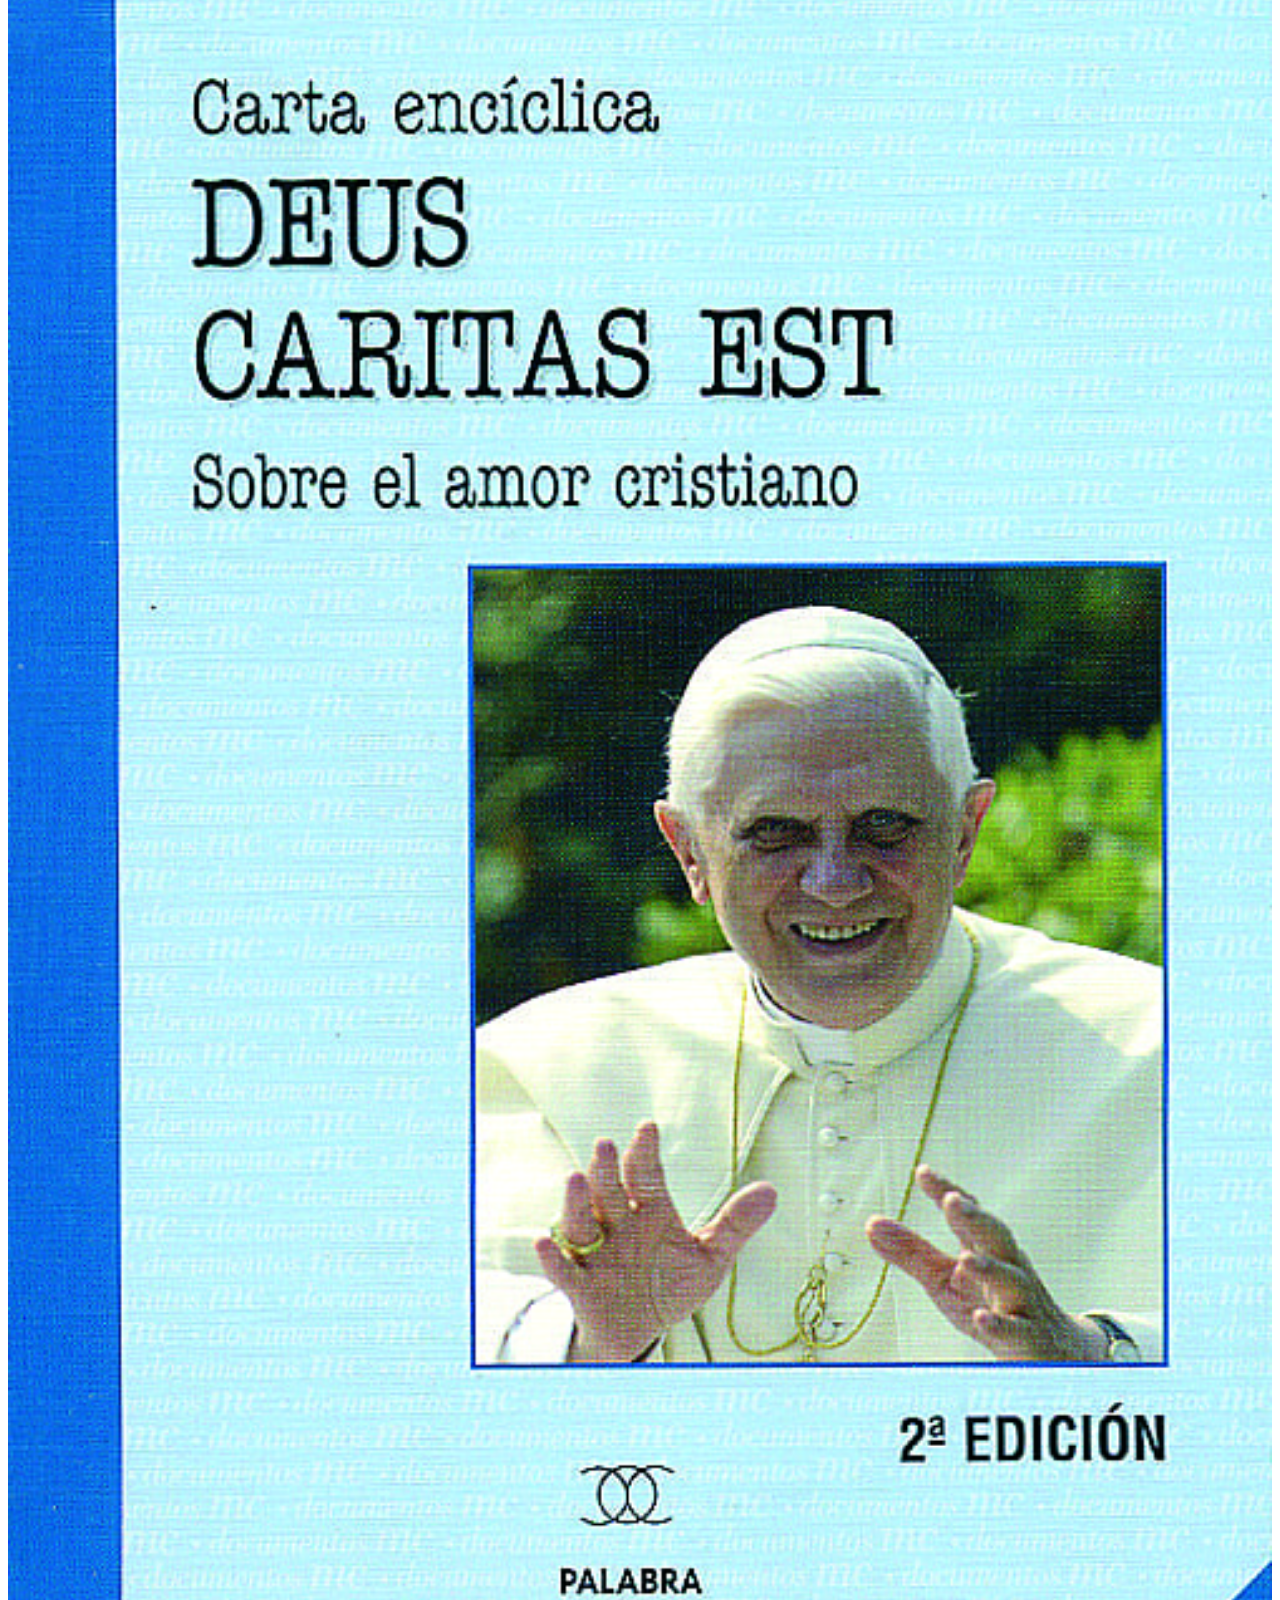
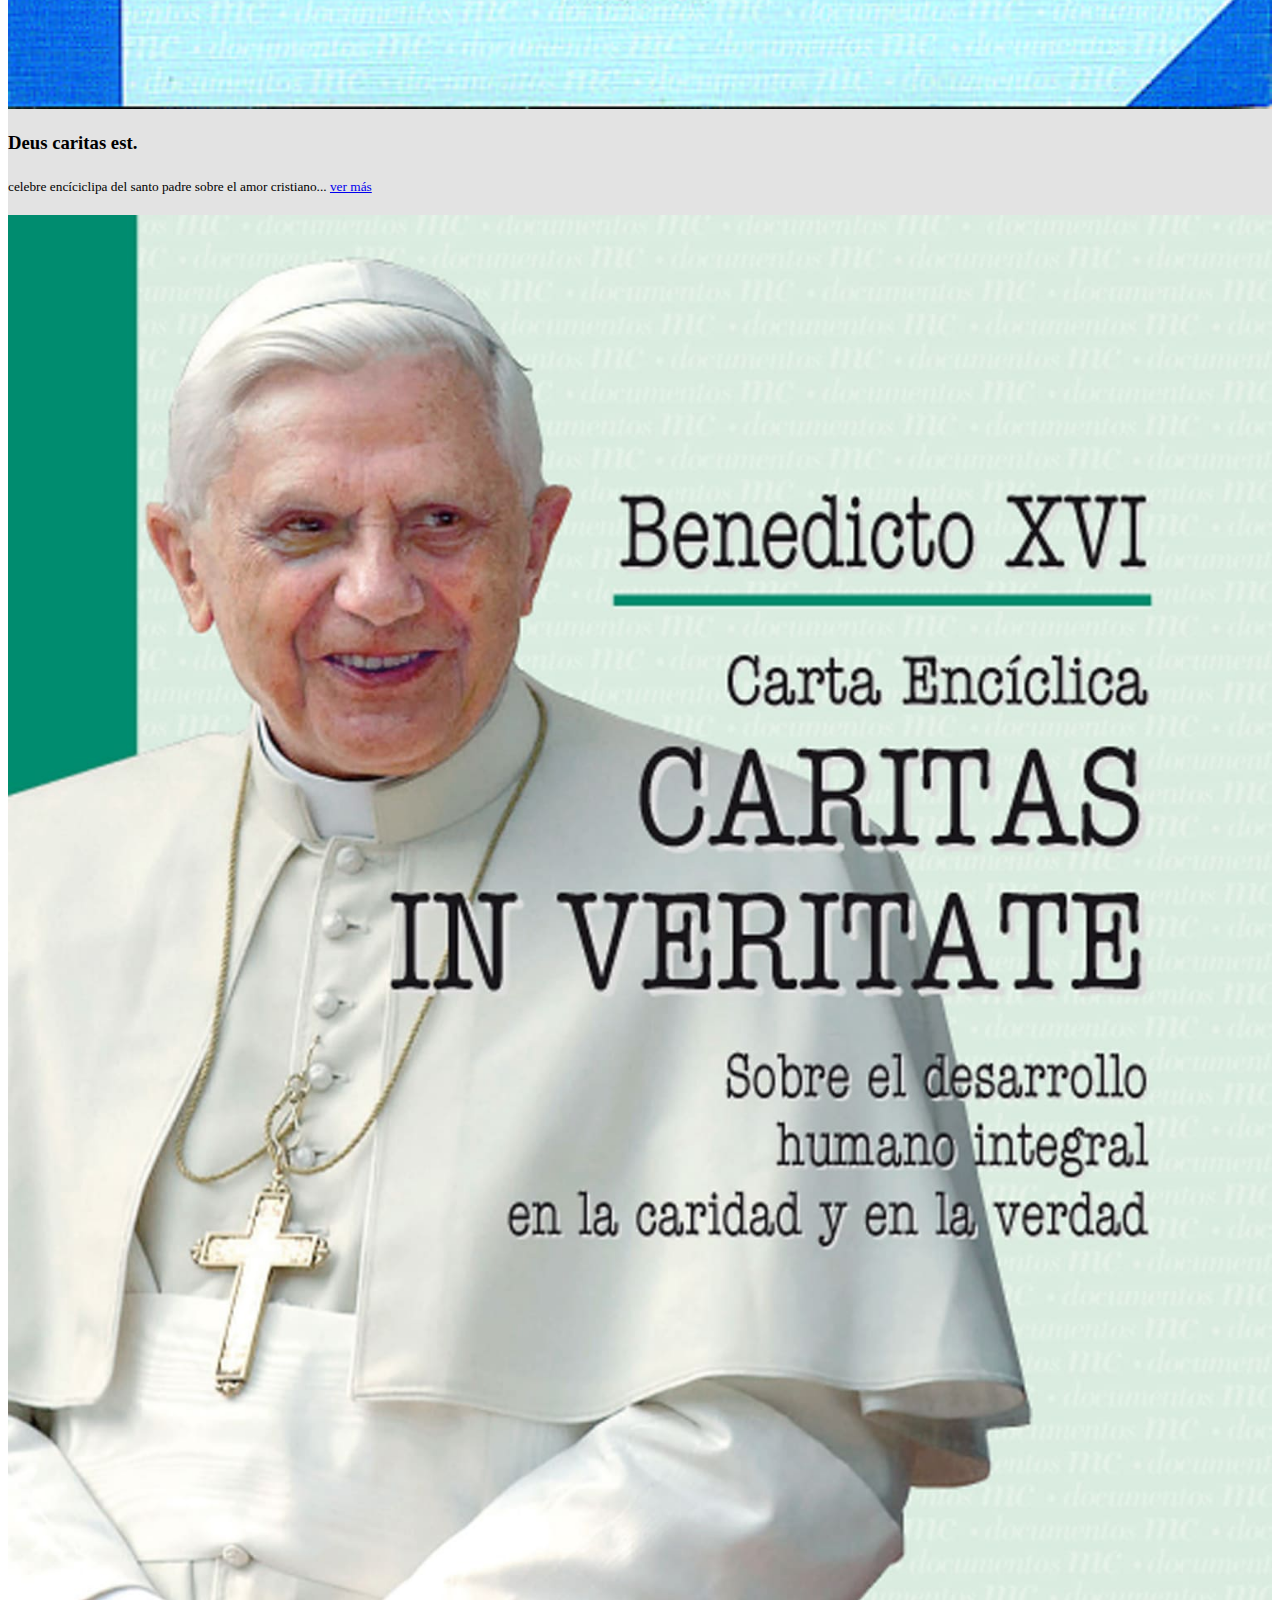
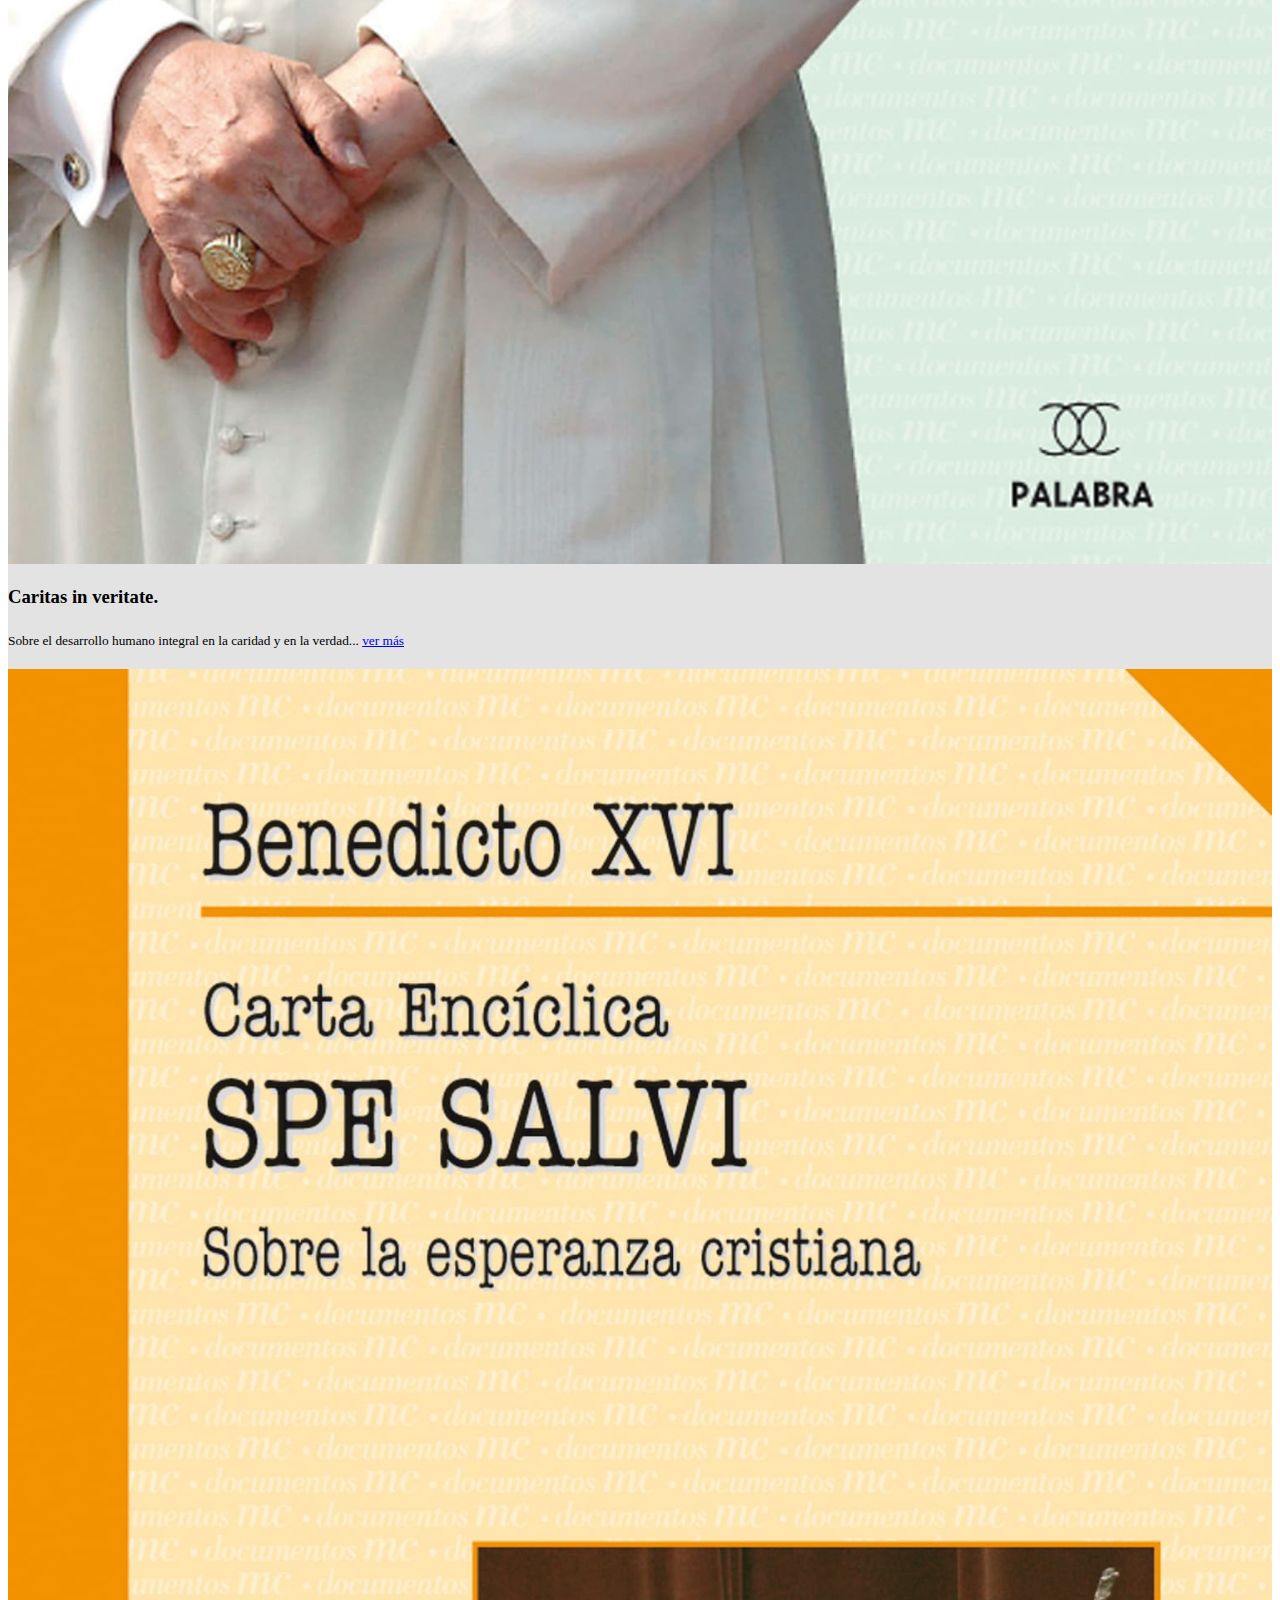
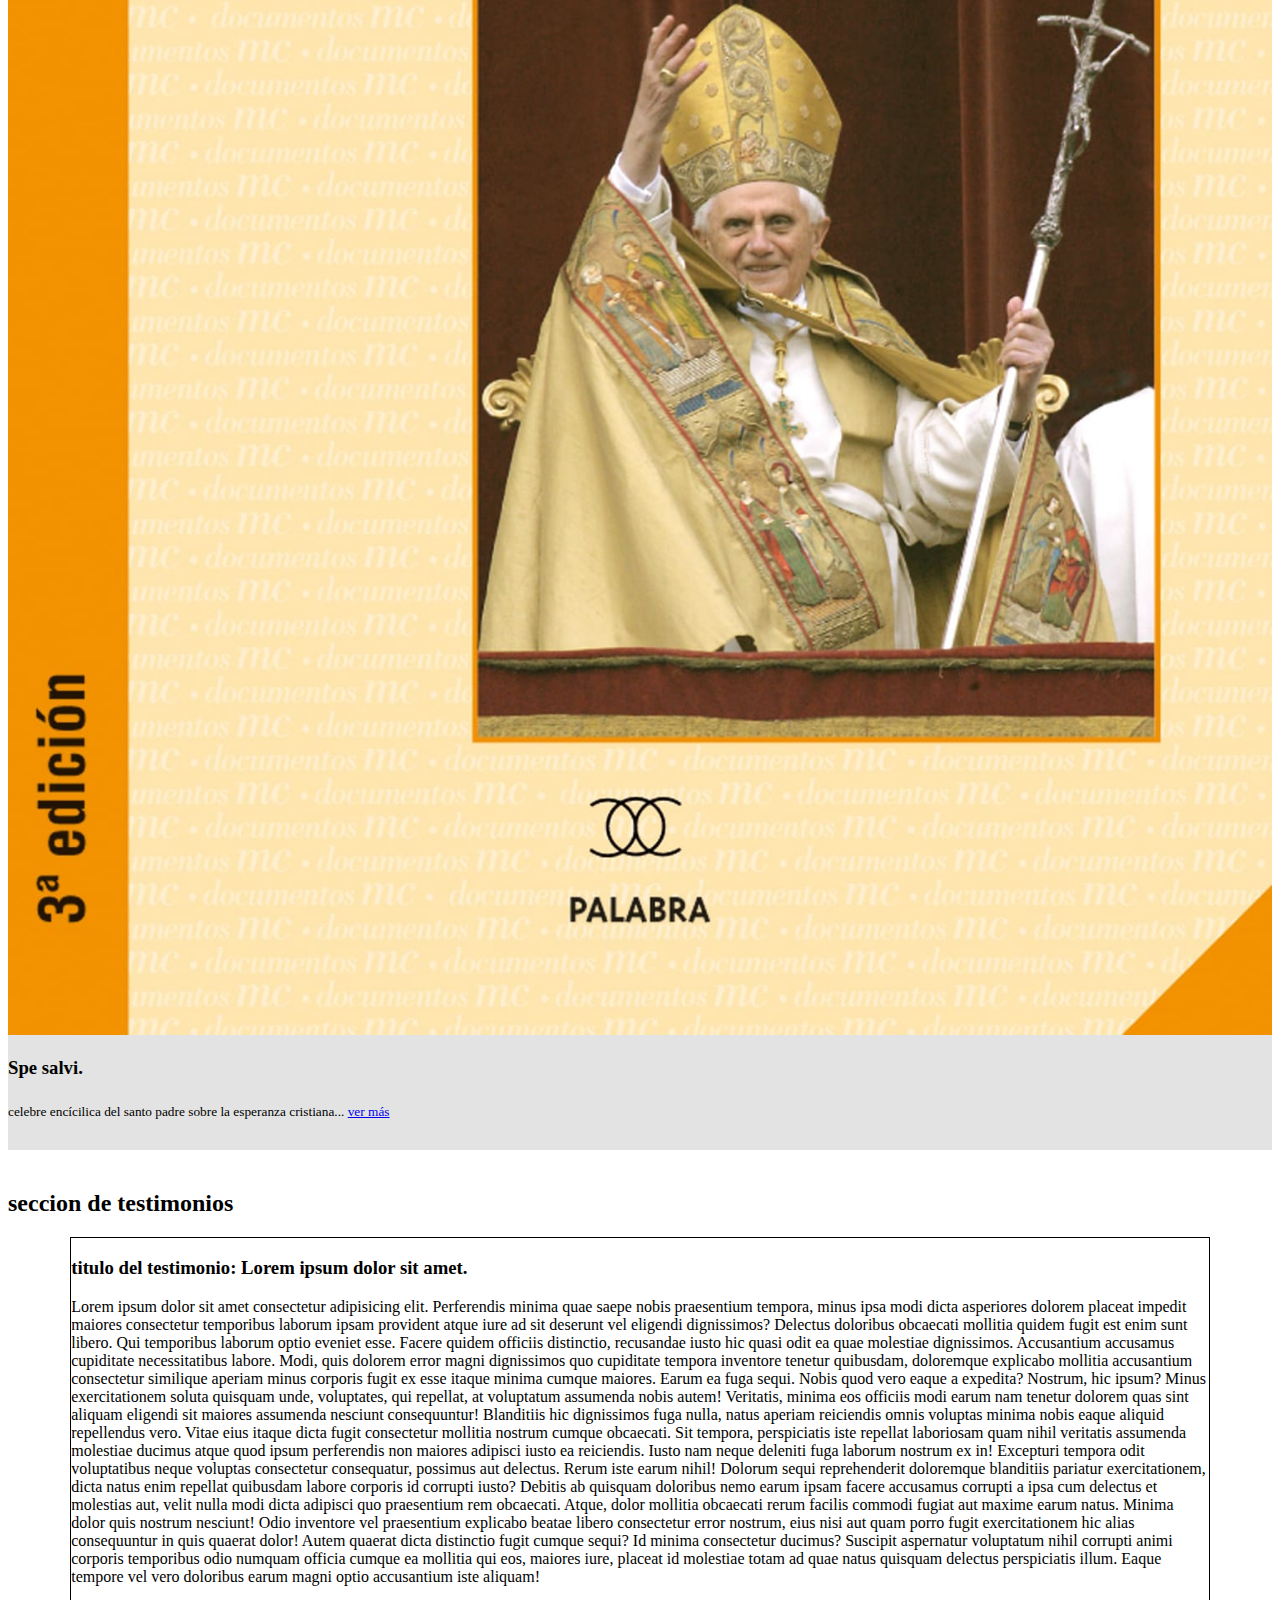
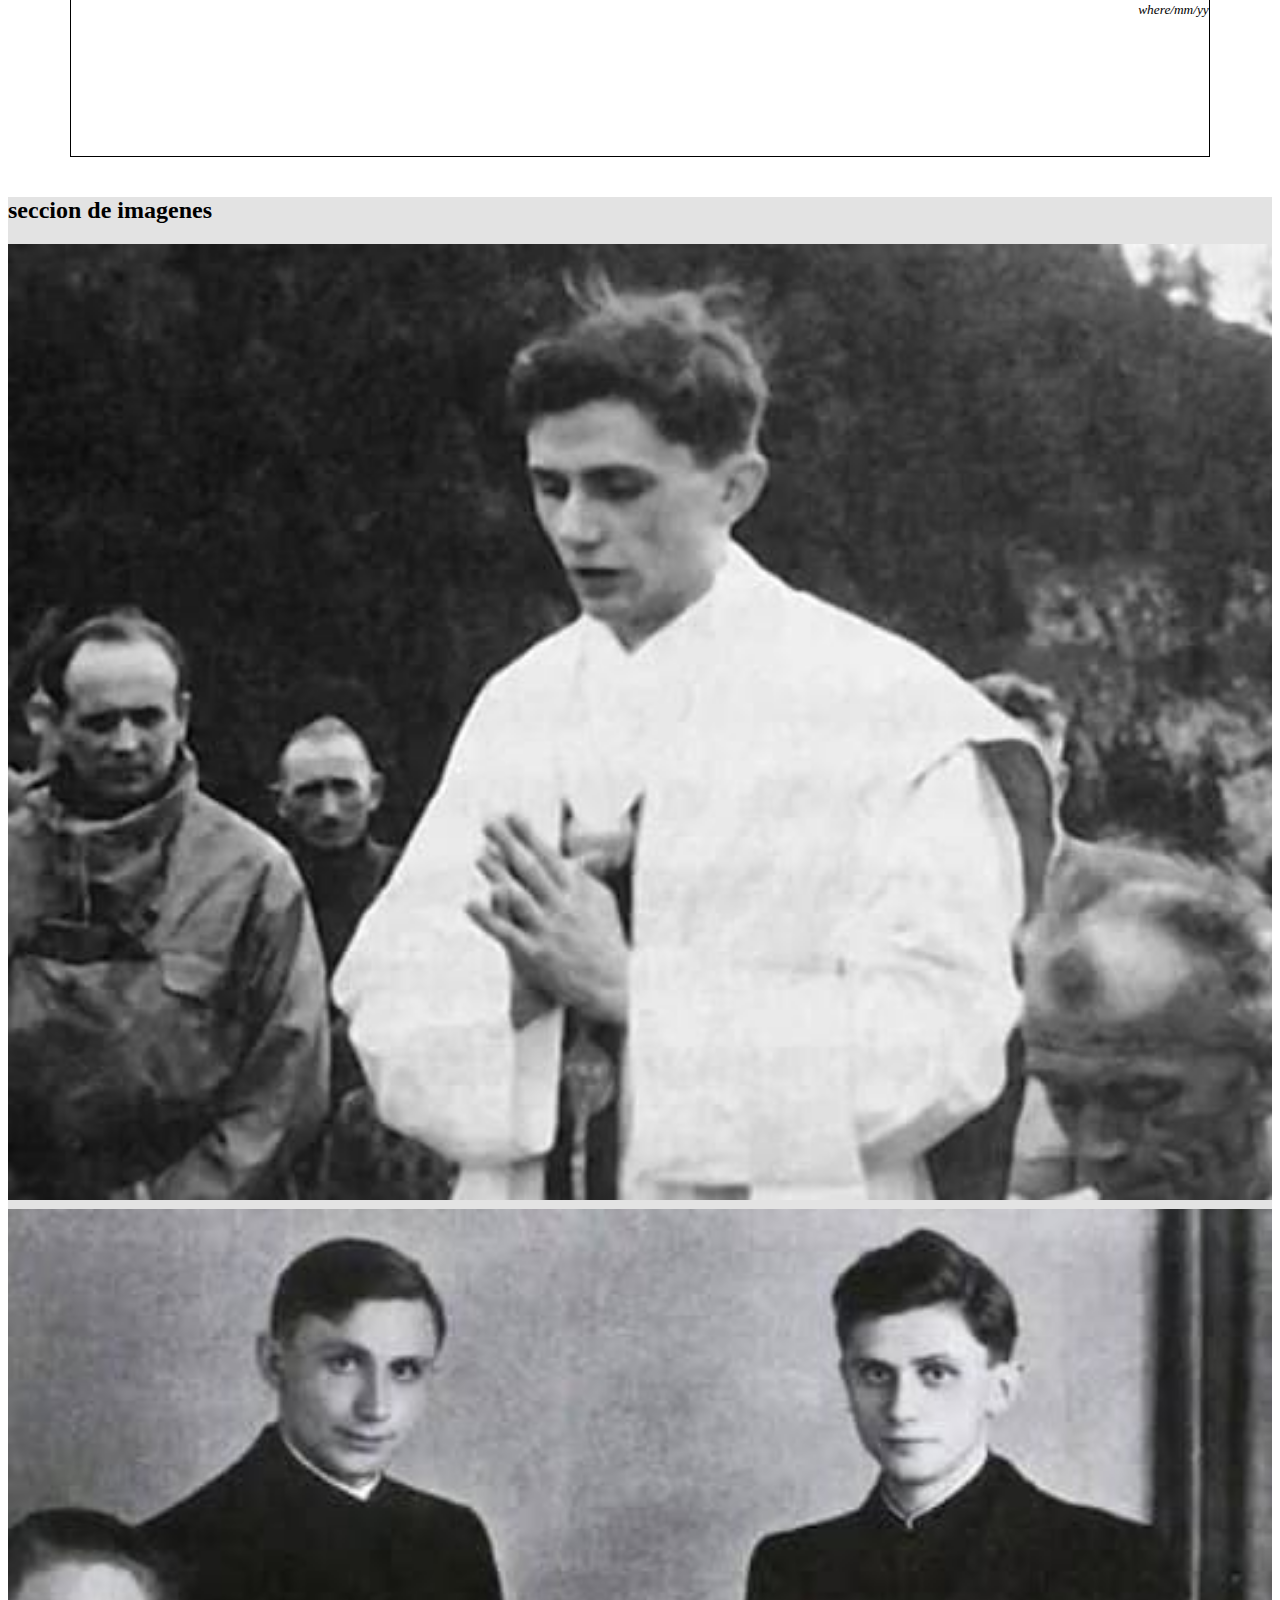
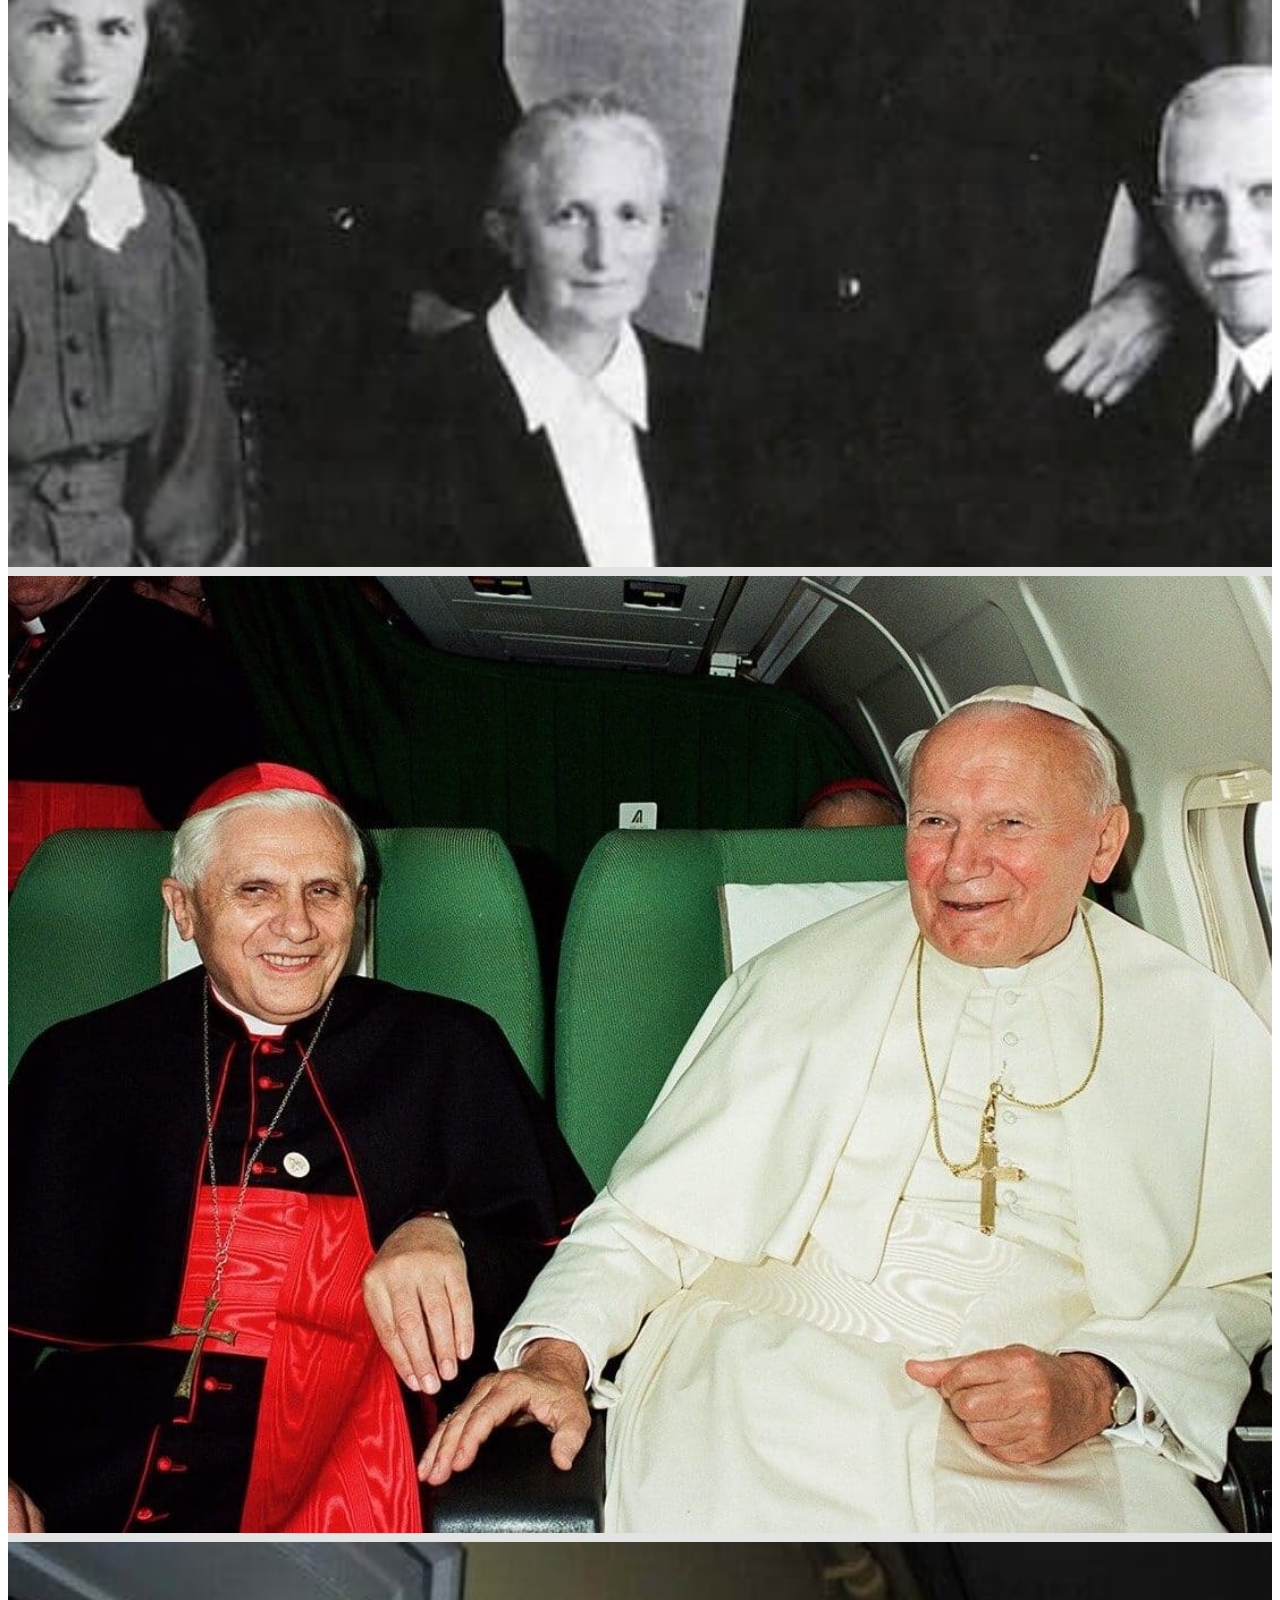
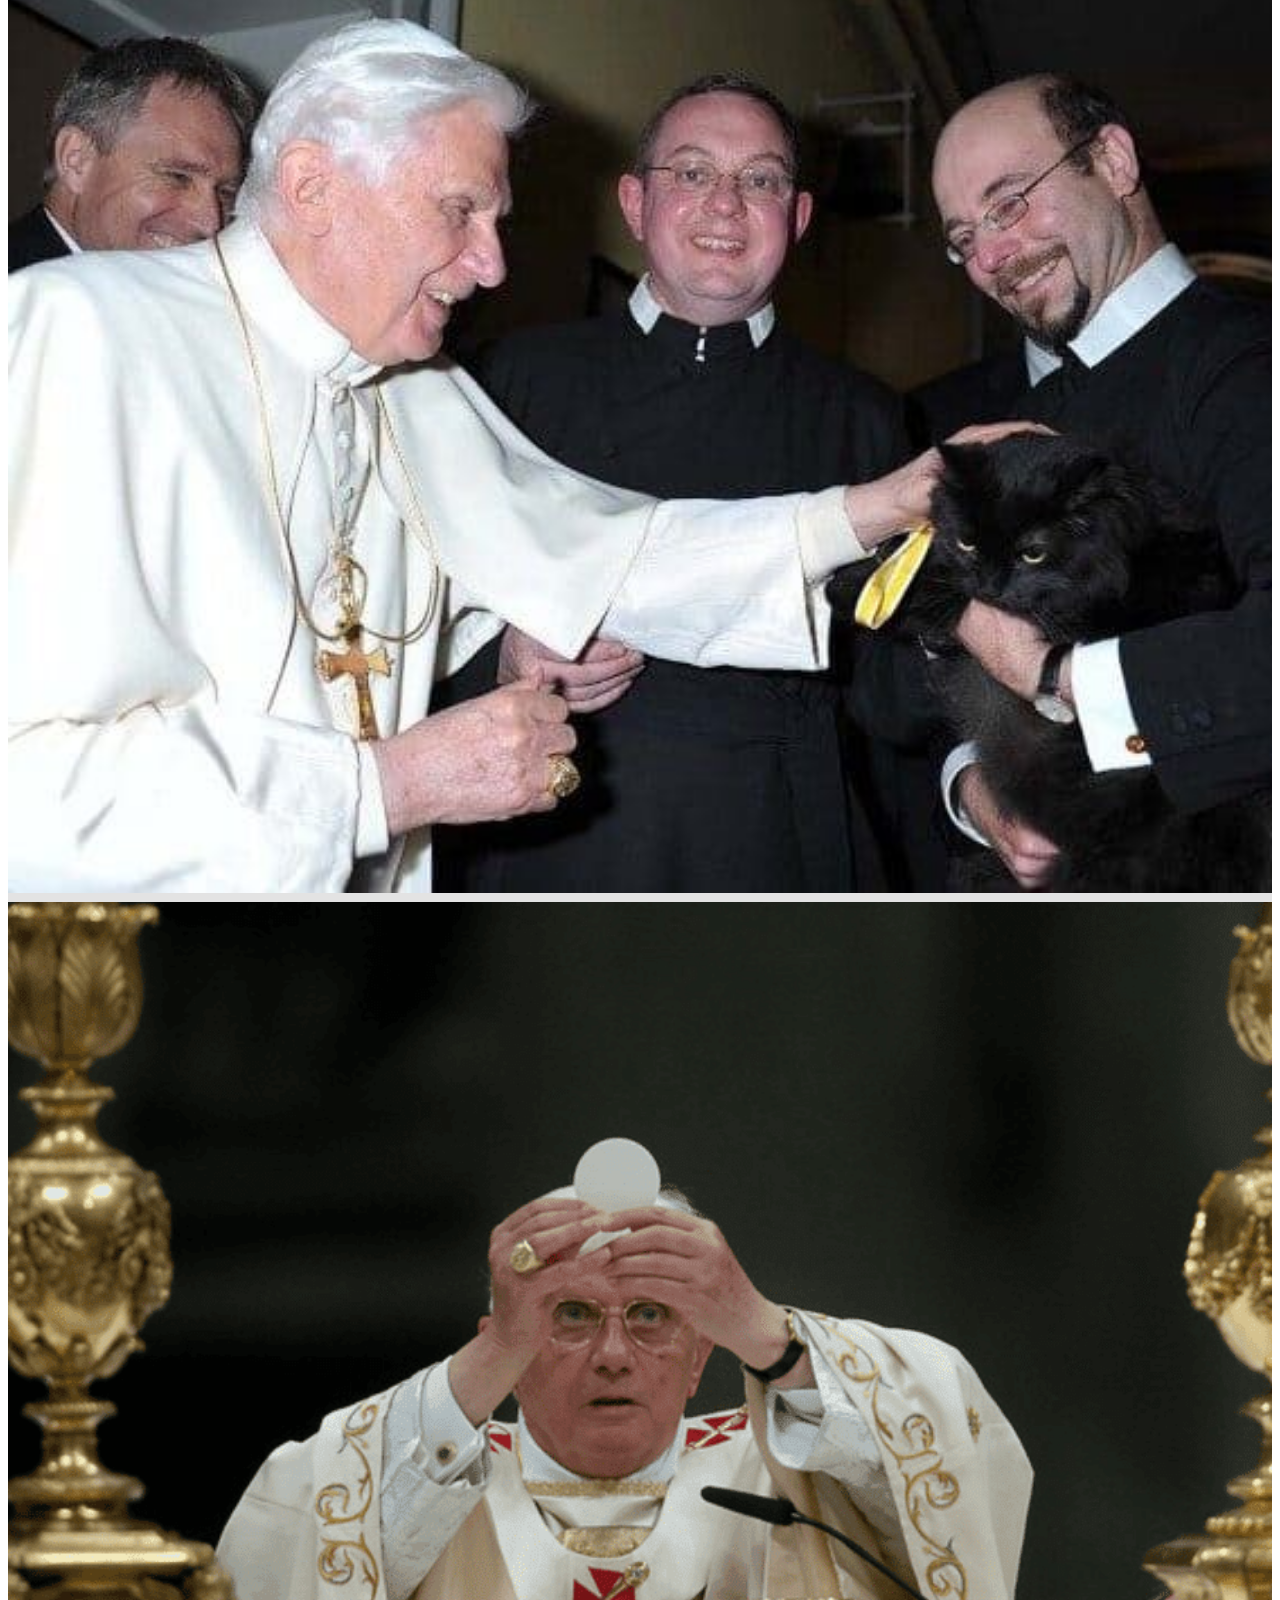
==== commit 3f5193a9: "gran avance en animaciones y maquetacion con imagenes" ====
--- a/index.html
+++ b/index.html
@@ -6,21 +6,24 @@
   <meta charset="UTF-8">
   <meta http-equiv="X-UA-Compatible" content="IE=edge">
   <meta name="viewport" content="width=device-width, initial-scale=1.0">
-
+  <meta name="keywords" content="catolica, iglesia catolica, religion catolica, catolica, cristianismo, teologia, articulos, libros, noticias, fe, doctrina, religion, filosofia, razon">
+  <meta name="description" content="en este sitio encontrarás las noticias, articulos y libros más importantes del fallecido papa Benedicto XVI.">
+  <link rel="icon" type="image/jpg" href="./static/bento/assets/icons/bentofavicon.png" />
   <!-- link a bootstrap -->
   <link rel="stylesheet" href="./libs/bootstrap-5.3.0-alpha1-dist/css/bootstrap.min.css">
   <!-- link a css -->
   <link rel="stylesheet" href="./static/bento/css/styles.css">
-  <title>Bento</title>
+  <title> inicio </title>
 </head>
 
 <body>
 
-  <nav class="navbar navbar-expand-lg bg-danger" id="navbar">
+  <nav class="navbar navbar-expand-lg bg__rojo" id="navbar">
     <div class="container-fluid">
-
-      <a class="navbar-brand text-white navbar__item" href="#">inicio</a>
-
+      <a class="navbar-brand" href="./index.html">
+        <img class="navnar__logo" src="./static/bento/assets/icons/bentologo.png" alt="">
+      </a>
+      
       <button class="navbar-toggler" type="button" data-bs-toggle="collapse" data-bs-target="#navbarSupportedContent"
         aria-controls="navbarSupportedContent" aria-expanded="false" aria-label="Toggle navigation">
         <span class="navbar-toggler-icon"></span>
@@ -28,7 +31,7 @@
 
 
       <div class="collapse navbar-collapse" id="navbarSupportedContent">
-        <ul class="navbar-nav me-auto mb-2 mb-lg-0 ">
+        <ul class="navbar-nav me-auto mb-2 mb-lg-0">
 
           <li class="nav-item">
             <a class="nav-link pinkwhite-text navbar__item" href="#index__section__noticias">noticias</a>
@@ -40,10 +43,10 @@
             <a class="nav-link pinkwhite-text  navbar__item" href="#index__section__articulos">articulos</a>
           </li>
           <li class="nav-item">
-            <a class="nav-link pinkwhite-text navbar__item" href="#index__section__imagenes">imagenes</a>
-          </li>
-          <li class="nav-item">
-            <a class="nav-link pinkwhite-text navbar__item" href="index__section__videos">videos</a>
+            <a class="nav-link pinkwhite-text navbar__item" href="./templates/nosotros.html">imagenes</a>
+          </li>
+          <li class="nav-item">
+            <a class="nav-link pinkwhite-text navbar__item" href="./templates/nosotros.html">nosotros</a>
           </li>
           <li class="nav-item">
             <a class="nav-link pinkwhite-text navbar__item" href="#index__section__testimonios">testimonios</a>
@@ -80,32 +83,28 @@
         </div>
         <div class="carousel-inner">
           <div class="carousel-item active">
-            <img class="index__section__principal__carousel__item__img" src="./static/bento/assets/img/defect__img__slider__principal.jpg"
+            <img class="index__section__principal__carousel__item__img" src="./static/bento/assets/img/slider__label__animateacolaborar.jpg"
               class="d-block w-100" alt="...">
             <div class="carousel-caption d-none d-md-block">
-              <h5 class="index__section__principal__carousel__item__title display-2">First slide label</h5>
-              <p class="index__section__principal__carousel__item__subtitle">Some representative placeholder content for the
-                first slide.</p>
+              <h5 class="index__section__principal__carousel__item__title display-2 titulo">¡Anímate a colaborar!</h5>
+              <p class="index__section__principal__carousel__item__subtitle subtitulo">Nuestra obra necesita muchas manos para lograr todo lo que nos proponemos. Unéte a nosotros y sé parte de esto.</p>
             </div>
           </div>
           <div class="carousel-item active">
-            <img class="index__section__principal__carousel__item__img" src="./static/bento/assets/img/defect__img__slider__principal.jpg"
+            <img class="index__section__principal__carousel__item__img" src="./static/bento/assets/img/slider__label__quienessomos.jpg"
               class="d-block w-100" alt="...">
             <div class="carousel-caption d-none d-md-block">
-              <h5 class="index__section__principal__carousel__item__title display-2">second slide label</h5>
-              <p class="index__section__principal__carousel__item__subtitle">Some representative placeholder content for the
-                first
-                slide.</p>
+              <h5 class="index__section__principal__carousel__item__title__negative display-2">¿Quienes somos nosotros?</h5>
+              <p class="index__section__principal__carousel__item__subtitle__negative">Conoce quienes somos y por qué nos dedicamos a este apostolado.</p>
             </div>
           </div>
           <div class="carousel-item active">
-            <img class="index__section__principal__carousel__item__img" src="./static/bento/assets/img/defect__img__slider__principal.jpg"
+            <img class="index__section__principal__carousel__item__img" src="./static/bento/assets/img/slider__label__quienesbenedictoxvi.png"
               class="d-block w-100" alt="...">
             <div class="carousel-caption d-none d-md-block">
-              <h5 class="index__section__principal__carousel__item__title display-2">third slide label</h5>
-              <p class="index__section__principal__carousel__item__subtitle">Some representative placeholder content for the
-                first
-                slide.</p>
+              <h5 class="index__section__principal__carousel__item__title display-2">¿Quién fue Benedicto XVI?</h5>
+              <p class="index__section__principal__carousel__item__subtitle">¿por qué es tan especial? Conoce el valor de su servicio en vida y el de su obra academica tan reconocida y respetada
+              por muchos.</p>
             </div>
           </div>
         </div>
@@ -122,27 +121,25 @@
 
     <!-- noticias -->
 
-      <!-- hice lo que pude con esta sección, pero aún falta que pueda moverse con más de dos elementos -->
 
     <section class="index__section__noticias" id="index__section__noticias">
 
-      <h2 class="display-2 text-center">seccion de noticias</h2>
-
-      <div class="container text-center">
+      <h2 class="display-2 text-center index__section__noticias__titulo"> <a href="./templates/noticias.html">seccion de noticias </a> </h2>
+
+      <div class="container index__section__noticias__container text-center">
         <div class="row">
-          <div class="col">
+          <div class="col-sm-6">
             <div class="index__section__noticias__item">
-              <img class="index__section__noticias__item__img" src="static/bento/assets/img/defect__img__noticias.png" alt="defect__img__noticias">
-              <h3  class="display-5 index__section__noticias__item__titulo">titulo de noticia: Lorem, ipsum dolor.</h3>
-              <sub class="lead index__section__noticias__item__subtitulo"> Lorem ipsum dolor sit, amet consectetur adipisicing elit. Eum natus eius quod... <a href="#">ver más</a></sub>
-            </div>
-          </div>
-          <div class="col">
+              <img class="index__section__noticias__item__img" src="static/bento/assets/img/noticias/noticias__0001.jpeg" alt="defect__img__noticias">
+              <h3  class="display-5 index__section__noticias__item__titulo">Benedicto XVI, dos libros para descubrir su gran humanidad</h3>
+              <sub class="lead index__section__noticias__item__subtitulo"> Se presentaron los volúmenes publicados por la editorial San Pablo dedicados al Papa bávaro:... <a href="#">ver más</a></sub>
+            </div>
+          </div>
+          <div class="col-sm-6">
             <div class="index__section__noticias__item">
-              <img class="index__section__noticias__item__img" src="static/bento/assets/img/defect__img__noticias.png" alt="defect__img__noticias">
-              <h3 class="display-5 index__section__noticias__item__titulo">titulo de noticia: Lorem, ipsum dolor.</h3>
-              <sub class="lead index__section__noticias__item__subtitulo"> Lorem ipsum dolor sit, amet consectetur adipisicing elit. Eum
-                natus eius quod... <a href="#">ver más</a></sub>
+              <img class="index__section__noticias__item__img" src="static/bento/assets/img/noticias/noticias__0002.jpeg" alt="defect__img__noticias">
+              <h3 class="display-5 index__section__noticias__item__titulo">El funeral del papa Benedicto XVI, en imágenes</h3>
+              <sub class="lead index__section__noticias__item__subtitulo"> Las exequias, después de tres días de capilla ardiente, serán “solemnes” pero “sobrias”, por expreso deseo del difunto.... <a href="#">ver más</a></sub>
             </div>
           </div>
         </div>
@@ -154,32 +151,29 @@
     
     <section class="index__section__libros"  id="index__section__libros">
       <!-- slider -->
-      <h2 class="display-2 text-center">seccion de libros</h2>
-
-      <div class="index__section__libros__grid container text-center">
-        <div class="row">
-          <div class="col">
+      <h2 class="display-2 text-center index__section__libros__titulo"> <a href="./templates/libros.html">seccion de libros</a> </h2>
+
+      <div class="index__section__libros__container container text-center">
+        <div class="index__section__libros__grid__row row">
+          <div class="index__section__librosgrid__col col-sm-4">
             <div class="index__section__libros__grid__item">
-              <img class="index__section__libros__grid__item__imagen" src="./static/bento/assets/img/defect_img__libros.png" alt="defect_img__libros">
-              <h3 class="index__section__libros__grid__item__titulo display-6">titulo del libro: Lorem, ipsum dolor.</h3>
-              <sub class="lead index__section__noticias__item__subtitulo"> Lorem ipsum dolor sit, amet consectetur adipisicing elit.
-  Eum natus eius... <a href="#">ver más</a></sub>
-            </div>
-          </div>
-          <div class="col">
+              <img class="index__section__libros__grid__item__imagen" src="./static/bento/assets/img/libros/libros__0001.jpg" alt="defect_img__libros">
+              <h3 class="index__section__libros__grid__item__titulo display-6">Deus caritas est.</h3>
+              <sub class="lead index__section__libros__item__subtitulo"> celebre encíciclipa del santo padre sobre el amor cristiano... <a class="index__section__libros__item__subtitulo__vermas" href="#">ver más</a></sub>
+            </div>
+          </div>
+          <div class="index__section__librosgrid__col col-sm-4">
             <div class="index__section__libros__grid__item">
-              <img class="index__section__libros__grid__item__imagen" src="./static/bento/assets/img/defect_img__libros.png" alt="defect_img__libros">
-              <h3 class="index__section__libros__grid__item__titulo display-6">titulo del libro: Lorem, ipsum dolor.</h3>
-              <sub class="lead index__section__noticias__item__subtitulo"> Lorem ipsum dolor sit, amet consectetur adipisicing elit.
-                Eum natus eius... <a href="#">ver más</a></sub>
+              <img class="index__section__libros__grid__item__imagen" src="./static/bento/assets/img/libros/libros__0002.jpg" alt="defect_img__libros">
+              <h3 class="index__section__libros__grid__item__titulo display-6">Caritas in veritate.</h3>
+              <sub class="lead index__section__libros__item__subtitulo"> Sobre el desarrollo humano integral en la caridad y en la verdad... <a class="index__section__libros__item__vermas" href="#">ver más</a></sub>
             </div>            
           </div>
-          <div class="col">
+          <div class="index__section__librosgrid__col col-sm-4">
             <div class="index__section__libros__grid__item">
-              <img class="index__section__libros__grid__item__imagen" src="./static/bento/assets/img/defect_img__libros.png" alt="defect_img__libros">
-              <h3 class="index__section__libros__grid__item__titulo display-6">titulo del libro: Lorem, ipsum dolor.</h3>
-              <sub class="lead index__section__noticias__item__subtitulo"> Lorem ipsum dolor sit, amet consectetur adipisicing elit.
-                Eum natus eius... <a href="#">ver más</a></sub>
+              <img class="index__section__libros__grid__item__imagen" src="./static/bento/assets/img/libros/libros__0003.jpg" alt="defect_img__libros">
+              <h3 class="index__section__libros__grid__item__titulo display-6">Spe salvi.</h3>
+              <sub class="lead index__section__noticias__item__subtitulo"> celebre encícilica del santo padre sobre la esperanza cristiana... <a class="index__section__libros__item__vermas" href="#">ver más</a></sub>
             </div>
             
           </div>
@@ -192,7 +186,7 @@
     
     <section class="index__section__testimonios" id="index__section__testimonios">
     
-    <h2 class="display-2 text-center">seccion de testimonios</h2>
+    <h2 class="display-2 index__section__testimonios__titulo text-center"> <a href="./templates/testimonios.html">seccion de testimonios</a> </h2>
 
     <div class="index__section__testimonios__container center">
       <h3 class="index__section__testimonios__container__title display-5">titulo del testimonio: Lorem ipsum dolor sit amet.</h3>
@@ -206,34 +200,34 @@
     
     <section class="index__section__imagenes"  id="index__section__imagenes">
 
-    <h2 class="display-2 text-center">seccion de imagenes</h2>
-
-      <div class="container text-center">
+    <h2 class="display-2 index__section__imagenes__titulo text-center"> <a href="templates/imagenes.html">seccion de imagenes</a> </h2>
+
+      <div class="index__section__imagenes__container container text-center">
         <div class="row">
-          <div class="col index__section__imagenes__grid__item">
-            <img class="index__section__imagenes__grid__item__imagen" src="./static/bento/assets/img/defect_img__imagenes.png" alt="">
-          </div>
-          <div class="col index__section__imagenes__grid__item">
-            <img class="index__section__imagenes__grid__item__imagen" src="./static/bento/assets/img/defect_img__imagenes.png"
+          <div class="col-sm-4 index__section__imagenes__grid__item">
+            <img class="index__section__imagenes__grid__item__imagen" src="./static/bento/assets/img/imagenes/imagenes__0001.jpg" alt="ratzingerjoven">
+          </div>
+          <div class="col-sm-4 index__section__imagenes__grid__item">
+            <img class="index__section__imagenes__grid__item__imagen" src="./static/bento/assets/img/imagenes/imagenes__0002.jpg"
               alt="">
           </div>
-          <div class="col index__section__imagenes__grid__item">
-            <img class="index__section__imagenes__grid__item__imagen" src="./static/bento/assets/img/defect_img__imagenes.png"
+          <div class="col-sm-4 index__section__imagenes__grid__item">
+            <img class="index__section__imagenes__grid__item__imagen" src="./static/bento/assets/img/imagenes/imagenes__0003.jpeg"
               alt="">
           </div>
         </div>
 
         <div class="row">
-          <div class="col index__section__imagenes__grid__item">
-            <img class="index__section__imagenes__grid__item__imagen" src="./static/bento/assets/img/defect_img__imagenes.png"
+          <div class="col-sm-4 index__section__imagenes__grid__item">
+            <img class="index__section__imagenes__grid__item__imagen" src="./static/bento/assets/img/imagenes/imagenes__0004.jpeg"
               alt="">
           </div>
-          <div class="col index__section__imagenes__grid__item">
-            <img class="index__section__imagenes__grid__item__imagen" src="./static/bento/assets/img/defect_img__imagenes.png"
+          <div class="col-sm-4 index__section__imagenes__grid__item">
+            <img class="index__section__imagenes__grid__item__imagen" src="./static/bento/assets/img/imagenes/imagenes__0005.png"
               alt="">
           </div>
-          <div class="col index__section__imagenes__grid__item">
-            <img class="index__section__imagenes__grid__item__imagen" src="./static/bento/assets/img/defect_img__imagenes.png"
+          <div class="col-sm-4 index__section__imagenes__grid__item">
+            <img class="index__section__imagenes__grid__item__imagen" src="./static/bento/assets/img/imagenes/imagenes__0006.jpeg"
               alt="">
           </div>
         </div>
@@ -244,30 +238,42 @@
 
     <!-- articulos -->
     
-    <section class="index__section__articulos" id="index__section__articulos">z
+    <section class="index__section__articulos" id="index__section__articulos">
       <!-- slider con articulos -->
-      <h2 class="display-2 text-center">seccion de articulos</h2>
+      <h2 class="index__section__articulos__titulo display-2 text-center"> <a class="index__section__articulos__titulo__ancor" href="templates/articulos.html">seccion de articulos</a> </h2>
 
       <div>
 
-        <div class="container text-center">
-          <div class="row">
-            <div class="col">
-              <img class="index__section__articulos__grid__item__imagen" src= "./static/bento/assets/img/defect_img__articulos.png" alt="defect_img__articulos">
-              <h3 class="display-6"> titulo del articulo: Lorem ipsum dolor sit amet.</h3>
-              <p class="lead">Lorem ipsum dolor sit, amet consectetur adipisicing elit. Placeat incidunt iure voluptas. <a href="#">ver más...</a></p>
-            </div>
-            <div class="col">
-              <img class="index__section__articulos__grid__item__imagen" src="./static/bento/assets/img/defect_img__articulos.png" alt="defect_img__articulos">
-              <h3 class="display-6"> titulo del articulo: Lorem ipsum dolor sit amet.</h3>
-              <p class="lead">Lorem ipsum dolor sit, amet consectetur adipisicing elit. Placeat incidunt iure voluptas. <a
-                  href="#">ver más...</a></p>
-            </div>
-            <div class="col">
-              <img class="index__section__articulos__grid__item__imagen" src="./static/bento/assets/img/defect_img__articulos.png" alt="defect_img__articulos">
-              <h3 class="display-6"> titulo del articulo: Lorem ipsum dolor sit amet.</h3>
-              <p class="lead">Lorem ipsum dolor sit, amet consectetur adipisicing elit. Placeat incidunt iure voluptas. <a
-                  href="#">ver más...</a></p>
+        <div class="index__section__articulos__container container text-center">
+          <div class="row index__section__grid__col">
+            <div class="col-sm-4  index__section__grid__col">
+              <div class="index__section__articulos__item">
+                <img class="index__section__articulos__item__imagen" src="./static/bento/assets/img/articulos/articulos__0001.jpeg"
+                alt="defect_img__articulos">
+              <h3 class="index__section__articulos__item__titulo display-6"> Benedicto XVI sabía dónde encontrar el sentido.</h3>
+              <p class="index__section__articulos__item__texto lead">¿Qué es lo que más busca nuestra sociedad adicta a las pantallas?
+                El Papa Benedicto XVI sabía dónde encontrarlo y dedicó
+                su sacerdocio a mostrarnos el camino. <a class="index__section__articulos__item__texto__vermas" href="#">ver
+                  más...</a></p></div>             
+            </div>
+            <div class="col-sm-4  index__section__grid__col">
+              <div class="index__section__articulos__item">
+                <img class="index__section__articulos__item__imagen" src="./static/bento/assets/img/articulos/articulos__0002.jpg"
+                  alt="defect_img__articulos">
+                <h3 class="index__section__articulos__item__titulo display-6"> La futura santidad de Benedicto XVI.</h3>
+                <p class="index__section__articulos__item__texto lead">Un día, dentro del próximo siglo, Benedicto XVI será declarado santo. Precisamente qué tan pronto sucederá esto es
+                incierto, pero sucederá. <a class="index__section__articulos__item__texto__vermas" href="#">ver
+                    más...</a></p>
+              </div>
+            </div>
+            <div class="col-sm-4  index__section__grid__col">
+              <div class="index__section__articulos__item">
+                <img class="index__section__articulos__item__imagen" src="./static/bento/assets/img/articulos/articulos__0003.jpeg"
+                  alt="defect_img__articulos">
+                <h3 class="index__section__articulos__item__titulo display-6"> ¿Cómo percibe Benedicto XVI el Concilio Vaticano II?</h3>
+                <p class="index__section__articulos__item__texto lead">En la recepción del Concilio, ¿qué se ha hecho bien?, ¿qué ha sido insuficiente o equivocado?, ¿qué queda aún por hacer? <a class="index__section__articulos__item__texto__vermas" href="#">ver
+                    más...</a></p>
+              </div>
             </div>
           </div>
         </div>
@@ -278,43 +284,28 @@
  
     </section>
 
-    <!-- videos -->
-
-  <section class="index__section__videos" id="index__section__videos">
-    <!-- slider con videos -->
-    <h2 class="display-2 text-center">seccion de videos</h2>
-    <div class="index__section__videos__container">
-    <iframe class="index__section__videos__video" src="https://www.youtube.com/embed/v-WiG5o5nQ0" title="YouTube video player"
-      frameborder="0"
-      allow="accelerometer; autoplay; clipboard-write; encrypted-media; gyroscope; picture-in-picture; web-share"
-      allowfullscreen></iframe>
-    </div>
-
-  </section>
-
     <!-- contacto -->
 
     <section class="index__section__contacto" id="index__section__contacto">
 
-      <h2 class="display-2 text-center">seccion de contacto</h2>
-
-      <div class="container text-center">
+      <h2 class="index__section__contacto__titulo display-2 text-center"><a class="index__section__contacto__titulo__ancor" href="#"> <a href="./templates/contacto.html">seccion de contacto</a> </a> </h2>
+
+      <div class="index__section__contacto__container container text-center">
         <div class="row">
           <div class="col">
-            <form class="index__section_contacto__formulario" action="">
-              <input  type="text" placeholder="nombre y apellido">
-              <br>
-              <input type="email" placeholder="correo electrónico">
-              <br>
-              <textarea name="" id="" cols="30" rows="10"></textarea>
-              <br>
-              <input type="submit" value="enviar">
-              <input type="reset" value="restablecer">
-            </div>
-        </div>
-      </div>
-
-      </form>
+            <div class="mb-3">
+              <label for="index__section__contacto__item__form exampleFormControlInput1" class="form-label">Email address</label>
+              <input type="email" class="index__section__contacto__item__input__email form-control" id="exampleFormControlInput1" placeholder="name@example.com">
+            </div>
+            <div class="mb-3">
+              <label for="exampleFormControlTextarea1" class="index__section__contacto__item__input__textarea form-label">Example textarea</label>
+              <textarea class="form-control" id="exampleFormControlTextarea1" rows="3"></textarea>
+            </div>
+          </div>
+
+        </div>
+
+
     
     
     </section>
@@ -325,16 +316,16 @@
 <script src="./libs/bootstrap-5.3.0-alpha1-dist/js/bootstrap.bundle.min.js"></script>
 
 <!-- Footer -->
-<footer class="bg-danger text-center pinkwhite-text">
+<footer class="bg__rojo text-center pinkwhite-text">
   <!-- Grid container -->
   <div class="container p-4">
 
     <!-- Section: Text -->
     <section class="mb-4">
       <p>
-        Lorem ipsum dolor sit amet consectetur adipisicing elit. Sunt distinctio earum
-        repellat quaerat voluptatibus placeat nam, commodi optio pariatur est quia magnam
-        eum harum corrupti dicta, aliquam sequi voluptate quas.
+        Este sitio está siendo desarrollado por <a class="footer__mensaje__ancor" href="https://github.com/Hector3008/">Hector H. Hernandez P.</a>
+        Con el propósito de demostrar y poner a prueba sus habilidades de diseño web.
+        El contenido compartido no es de su autoría.
       </p>
     </section>
     <!-- Section: Text -->
@@ -345,20 +336,40 @@
       <div class="row">
         <!--Grid column-->
         <div class="col-lg-3 col-md-6 mb-4 mb-md-0">
-          <h5 class="text-uppercase">Links</h5>
+          <h5 class="text-uppercase">Explorar</h5>
 
           <ul class="list-unstyled mb-0">
             <li>
-              <a href="#!" class="text-white">Link 1</a>
-            </li>
-            <li>
-              <a href="#!" class="text-white">Link 2</a>
-            </li>
-            <li>
-              <a href="#!" class="text-white">Link 3</a>
-            </li>
-            <li>
-              <a href="#!" class="text-white">Link 4</a>
+              <a href="./index.html" class="footer__item__ancor">Inicio</a>
+            </li>
+            <li>
+              <a href="./templates/nosotros.html" class="footer__item__ancor">Nosotros</a>
+            </li>
+            <li>
+              <a href="./templates/contacto.html" class="footer__item__ancor">Contacto</a>
+            </li>
+          </ul>
+        </div>
+        <!--Grid column-->
+
+        <!--Grid column-->
+        <div class="col-lg-3 col-md-6 mb-4 mb-md-0">
+          <h5 class="text-uppercase">Enlaces de Interés</h5>
+
+          <ul class="list-unstyled mb-0">
+            <li>
+              <a href="#!" class="footer__item__ancor">FAQ</a>
+            </li>
+            <li>
+              <a href="#!" class="footer__item__ancor">terminos de uso
+</a>
+            </li>
+            <li>
+              <a href="#!" class="footer__item__ancor">política de Copyright
+</a>
+            </li>
+            <li>
+              <a href="#!" class="footer__item__ancor">política de privacidad</a>
             </li>
           </ul>
         </div>
@@ -370,16 +381,16 @@
 
           <ul class="list-unstyled mb-0">
             <li>
-              <a href="#!" class="text-white">Link 1</a>
-            </li>
-            <li>
-              <a href="#!" class="text-white">Link 2</a>
-            </li>
-            <li>
-              <a href="#!" class="text-white">Link 3</a>
-            </li>
-            <li>
-              <a href="#!" class="text-white">Link 4</a>
+              <a href="#!" class="footer__item__ancor">Redes Sociales</a>
+            </li>
+            <li>
+              <a href="#!" class="footer__item__ancor">Facebook</a>
+            </li>
+            <li>
+              <a href="#!" class="footer__item__ancor">Instagram</a>
+            </li>
+            <li>
+              <a href="#!" class="footer__item__ancor">Twitter</a>
             </li>
           </ul>
         </div>
@@ -387,41 +398,17 @@
 
         <!--Grid column-->
         <div class="col-lg-3 col-md-6 mb-4 mb-md-0">
-          <h5 class="text-uppercase">Links</h5>
+          <h5 class="text-uppercase">Páginas Recomendadas</h5>
 
           <ul class="list-unstyled mb-0">
             <li>
-              <a href="#!" class="text-white">Link 1</a>
-            </li>
-            <li>
-              <a href="#!" class="text-white">Link 2</a>
-            </li>
-            <li>
-              <a href="#!" class="text-white">Link 3</a>
-            </li>
-            <li>
-              <a href="#!" class="text-white">Link 4</a>
-            </li>
-          </ul>
-        </div>
-        <!--Grid column-->
-
-        <!--Grid column-->
-        <div class="col-lg-3 col-md-6 mb-4 mb-md-0">
-          <h5 class="text-uppercase">Links</h5>
-
-          <ul class="list-unstyled mb-0">
-            <li>
-              <a href="#!" class="text-white">Link 1</a>
-            </li>
-            <li>
-              <a href="#!" class="text-white">Link 2</a>
-            </li>
-            <li>
-              <a href="#!" class="text-white">Link 3</a>
-            </li>
-            <li>
-              <a href="#!" class="text-white">Link 4</a>
+              <a href="https://www.facebook.com/profile.php?id=100044530450027" class="footer__item__ancor">gracias Benedicto XVI</a>
+            </li>
+            <li>
+              <a href="https://www.vatican.va/content/vatican/es.html" class="footer__item__ancor">Vatican.va</a>
+            </li>
+            <li>
+              <a href="https://www.ewtn.com/es" class="footer__item__ancor">EWTN.com</a>
             </li>
           </ul>
         </div>
--- a/static/bento/css/styles.css
+++ b/static/bento/css/styles.css
@@ -1,17 +1,724 @@
+.titulo {
+  font-family: titulo;
+}
+
+.subtitulo {
+  font-family: subtitulo;
+}
+
+.texto {
+  font-family: texto;
+}
+
+.title__1 {
+  font-family: "Playfair Display SC", "Lora", "Libre Baskerville", "Gloock", "Libre Baskerville", serif;
+  font-size: 2rem;
+}
+
+.title__2 {
+  font-family: "Playfair Display SC", "Lora", "Libre Baskerville", "Gloock", "Libre Baskerville", serif;
+  font-size: 4rem;
+}
+
+.title__3 {
+  font-family: "Playfair Display SC", "Lora", "Libre Baskerville", "Gloock", "Libre Baskerville", serif;
+  font-size: 6rem;
+}
+
+.title__4 {
+  font-family: "Playfair Display SC", "Lora", "Libre Baskerville", "Gloock", "Libre Baskerville", serif;
+  font-size: 8rem;
+}
+
+.title__5 {
+  font-family: "Playfair Display SC", "Lora", "Libre Baskerville", "Gloock", "Libre Baskerville", serif;
+  font-size: 10rem;
+}
+
+.title__6 {
+  font-family: "Playfair Display SC", "Lora", "Libre Baskerville", "Gloock", "Libre Baskerville", serif;
+  font-size: 12rem;
+}
+
+.subtitle__1 {
+  font-family: "Charm", "Tangerine", "Quintessential", cursive;
+  font-size: 2rem;
+}
+
+.subtitle__2 {
+  font-family: "Charm", "Tangerine", "Quintessential", cursive;
+  font-size: 4rem;
+}
+
+.subtitle__3 {
+  font-family: "Charm", "Tangerine", "Quintessential", cursive;
+  font-size: 6rem;
+}
+
+.subtitle__4 {
+  font-family: "Charm", "Tangerine", "Quintessential", cursive;
+  font-size: 8rem;
+}
+
+.subtitle__5 {
+  font-family: "Charm", "Tangerine", "Quintessential", cursive;
+  font-size: 10rem;
+}
+
+.subtitle__6 {
+  font-family: "Charm", "Tangerine", "Quintessential", cursive;
+  font-size: 12rem;
+}
+
+.blanco {
+  color: rgb(255, 255, 255);
+}
+
+.amarillo {
+  color: rgb(251, 147, 0);
+}
+
+.rojo {
+  color: rgb(194, 59, 59);
+}
+
+.azul {
+  color: rgb(52, 63, 86);
+}
+
+.blanco__1 {
+  color: rgb(241, 241, 241);
+}
+
+.blanco__2 {
+  color: rgb(227, 227, 227);
+}
+
+.blanco__3 {
+  color: rgb(213, 213, 213);
+}
+
+.blanco__4 {
+  color: rgb(199, 199, 199);
+}
+
+.blanco__5 {
+  color: rgb(185, 185, 185);
+}
+
+.negro__1 {
+  color: rgb(14, 14, 14);
+}
+
+.negro__2 {
+  color: rgb(28, 28, 28);
+}
+
+.negro__3 {
+  color: rgb(42, 42, 42);
+}
+
+.negro__4 {
+  color: rgb(56, 56, 56);
+}
+
+.negro__5 {
+  color: rgb(70, 70, 70);
+}
+
+.bg__blanco, .comentario__para__tutor {
+  background-color: rgb(255, 255, 255);
+}
+
+.bg__amarillo {
+  background-color: rgb(251, 147, 0);
+}
+
+.bg__rojo {
+  background-color: rgb(194, 59, 59);
+}
+
+.bg__azul {
+  background-color: rgb(52, 63, 86);
+}
+
+.titulo {
+  font-family: titulo;
+}
+
+.subtitulo {
+  font-family: subtitulo;
+}
+
+.texto {
+  font-family: texto;
+}
+
+.title__1 {
+  font-family: "Playfair Display SC", "Lora", "Libre Baskerville", "Gloock", "Libre Baskerville", serif;
+  font-size: 2rem;
+}
+
+.title__2 {
+  font-family: "Playfair Display SC", "Lora", "Libre Baskerville", "Gloock", "Libre Baskerville", serif;
+  font-size: 4rem;
+}
+
+.title__3 {
+  font-family: "Playfair Display SC", "Lora", "Libre Baskerville", "Gloock", "Libre Baskerville", serif;
+  font-size: 6rem;
+}
+
+.title__4 {
+  font-family: "Playfair Display SC", "Lora", "Libre Baskerville", "Gloock", "Libre Baskerville", serif;
+  font-size: 8rem;
+}
+
+.title__5 {
+  font-family: "Playfair Display SC", "Lora", "Libre Baskerville", "Gloock", "Libre Baskerville", serif;
+  font-size: 10rem;
+}
+
+.title__6 {
+  font-family: "Playfair Display SC", "Lora", "Libre Baskerville", "Gloock", "Libre Baskerville", serif;
+  font-size: 12rem;
+}
+
+.subtitle__1 {
+  font-family: "Charm", "Tangerine", "Quintessential", cursive;
+  font-size: 2rem;
+}
+
+.subtitle__2 {
+  font-family: "Charm", "Tangerine", "Quintessential", cursive;
+  font-size: 4rem;
+}
+
+.subtitle__3 {
+  font-family: "Charm", "Tangerine", "Quintessential", cursive;
+  font-size: 6rem;
+}
+
+.subtitle__4 {
+  font-family: "Charm", "Tangerine", "Quintessential", cursive;
+  font-size: 8rem;
+}
+
+.subtitle__5 {
+  font-family: "Charm", "Tangerine", "Quintessential", cursive;
+  font-size: 10rem;
+}
+
+.subtitle__6 {
+  font-family: "Charm", "Tangerine", "Quintessential", cursive;
+  font-size: 12rem;
+}
+
+.blanco {
+  color: rgb(255, 255, 255);
+}
+
+.amarillo {
+  color: rgb(251, 147, 0);
+}
+
+.rojo {
+  color: rgb(194, 59, 59);
+}
+
+.azul {
+  color: rgb(52, 63, 86);
+}
+
+.blanco__1 {
+  color: rgb(241, 241, 241);
+}
+
+.blanco__2 {
+  color: rgb(227, 227, 227);
+}
+
+.blanco__3 {
+  color: rgb(213, 213, 213);
+}
+
+.blanco__4 {
+  color: rgb(199, 199, 199);
+}
+
+.blanco__5 {
+  color: rgb(185, 185, 185);
+}
+
+.negro__1 {
+  color: rgb(14, 14, 14);
+}
+
+.negro__2 {
+  color: rgb(28, 28, 28);
+}
+
+.negro__3 {
+  color: rgb(42, 42, 42);
+}
+
+.negro__4 {
+  color: rgb(56, 56, 56);
+}
+
+.negro__5 {
+  color: rgb(70, 70, 70);
+}
+
+.bg__blanco, .comentario__para__tutor {
+  background-color: rgb(255, 255, 255);
+}
+
+.bg__amarillo {
+  background-color: rgb(251, 147, 0);
+}
+
+.bg__rojo {
+  background-color: rgb(194, 59, 59);
+}
+
+.bg__azul {
+  background-color: rgb(52, 63, 86);
+}
+
+.navnar__logo {
+  width: 90px;
+  height: 34px;
+  padding-bottom: 4px;
+}
+
+.navnar__logo:hover {
+  color: rgb(251, 147, 0);
+  width: 96px;
+  height: 41px;
+  border-radius: 5px;
+}
+
+.navbar__item:hover, .footer__item__ancor:hover, .footer__mensaje__ancor:hover {
+  color: rgb(251, 147, 0);
+  background-color: rgba(0, 0, 0, 0.127);
+  font-size: large;
+}
+
+.footer__mensaje__ancor {
+  text-decoration: none;
+  color: rgb(241, 241, 241);
+}
+
+.footer__mensaje__ancor:hover {
+  color: white;
+}
+
+.footer__item__ancor {
+  text-decoration: none;
+  color: rgb(241, 241, 241);
+}
+
+.index__section__noticias {
+  padding-bottom: 10px;
+}
+
+.index__section__noticias:hover {
+  padding-bottom: 10px;
+  background-color: rgba(0, 0, 0, 0.252);
+}
+
+.index__section__noticias__item, .noticiasallo__main__grid__item {
+  padding-bottom: 10px;
+}
+
+.index__section__noticias__item__img, .noticiasallo__main__grid__item__imagen {
+  width: 100%;
+}
+
+.index__section__noticias__item:hover, .noticiasallo__main__grid__item:hover {
+  background-color: rgba(0, 0, 0, 0.252);
+  width: 101%;
+}
+
+.index__section__principal {
+  background-color: rgb(227, 227, 227);
+  margin: auto;
+  padding-top: 15px;
+  padding: auto;
+}
+
+.index__section__principal:hover {
+  background-color: rgba(0, 0, 0, 0.252);
+}
+
+.index__section__principal__carousel__item__img {
+  width: 100%;
+  overflow: hidden;
+}
+
+.index__section__principal__carousel__item__img:hover {
+  width: 101%;
+  overflow: hidden;
+}
+
+.index__section__principal__carousel__item__title, .index__section__principal__carousel__item__title__negative {
+  color: rgba(0, 0, 0, 0.626);
+  font-family: "Gill Sans", "Gill Sans MT", Calibri, "Trebuchet MS", sans-serif;
+}
+
+.index__section__principal__carousel__item__title__negative {
+  color: rgba(255, 255, 255, 0.626);
+}
+
+.index__section__principal__carousel__item__title:hover, .index__section__principal__carousel__item__title__negative:hover {
+  color: rgba(0, 0, 0, 0.8);
+  font-size: 5rem;
+}
+
+.index__section__principal__carousel__item__title__negative:hover {
+  color: rgba(255, 255, 255, 0.8);
+  font-size: 5rem;
+}
+
+.index__section__principal__carousel__item__subtitle, .index__section__principal__carousel__item__subtitle__negative {
+  color: rgba(0, 0, 0, 0.626);
+}
+
+.index__section__principal__carousel__item__subtitle__negative {
+  color: rgba(255, 255, 255, 0.626);
+}
+
+.index__section__principal__carousel__item__subtitle:hover, .index__section__principal__carousel__item__subtitle__negative:hover {
+  color: rgba(0, 0, 0, 0.632);
+  font-size: 1.1rem;
+}
+
+.index__section__principal__carousel__item__subtitle__negative:hover {
+  color: rgba(255, 255, 255, 0.632);
+  font-size: 1.1rem;
+}
+
+.index__section__libros {
+  background-color: rgb(227, 227, 227);
+  padding-bottom: 10px;
+}
+
+.index__section__libros:hover {
+  background-color: rgba(0, 0, 0, 0.252);
+}
+
+.index__section__libros__grid__item, .librosallo__main__grid__item {
+  padding-bottom: 20px;
+}
+
+.index__section__libros__grid__item:hover, .librosallo__main__grid__item:hover {
+  background-color: rgba(0, 0, 0, 0.252);
+  width: 101%;
+}
+
+.index__section__libros__grid__item__imagen, .librosallo__main__grid__item__imagen {
+  width: 100%;
+}
+
+.index__section__imagenes {
+  background-color: rgb(227, 227, 227);
+  padding-bottom: 30px;
+}
+
+.index__section__imagenes:hover {
+  background-color: rgba(0, 0, 0, 0.252);
+}
+
+.index__section__imagenes__grid__item {
+  padding-bottom: 5px;
+}
+
+.index__section__imagenes__grid__item__imagen, .imagenesallo__main__grid__item__imagen {
+  width: 100%;
+}
+
+.index__section__imagenes__grid__item__imagen:hover, .imagenesallo__main__grid__item__imagen:hover {
+  width: 101%;
+}
+
+.index__section__testimonios {
+  padding-top: 20px;
+  padding-bottom: 20px;
+}
+
+.index__section__testimonios:hover {
+  background-color: rgba(0, 0, 0, 0.252);
+}
+
+.index__section__testimonios__container, .testimoniosallo__item {
+  width: 66%;
+  height: 518px;
+  border: solid black 1px;
+  margin: auto;
+  overflow: scroll;
+}
+
+.index__section__testimonios__container:hover, .testimoniosallo__item:hover {
+  background-color: rgb(241, 241, 241);
+}
+
+.index__section__testimonios__container__date, .testimoniosallo__item__date {
+  display: flex;
+  justify-content: end;
+}
+
+.index__section__articulos:hover {
+  background-color: rgba(0, 0, 0, 0.252);
+}
+
+.index__section__articulos__container, .articulosallo__main__container {
+  padding-bottom: 20px;
+}
+
+.index__section__articulos__item:hover {
+  background-color: rgb(241, 241, 241);
+  width: 102%;
+}
+
+.index__section__articulos__item__imagen {
+  width: 100%;
+}
+
+.index__section__contacto {
+  background-color: rgb(227, 227, 227);
+}
+
+.index__section__contacto:hover {
+  background-color: rgba(0, 0, 0, 0.252);
+}
+
+.articulos {
+  color: red;
+}
+.articulos .container {
+  background-color: white;
+}
+.articulos .container .item {
+  margin: auto;
+}
+.articulos .container .item .imagen {
+  padding: auto;
+}
+.articulos .container .item .titulo {
+  display: flex;
+}
+.articulos .container .item .subtitulo {
+  text-decoration: none;
+}
+.articulos .container .item .texto {
+  text-align: center;
+}
+
+.nosotros__section {
+  margin: auto;
+  margin-top: auto;
+  width: 80%;
+  padding: 30px;
+}
+
+.nosotros__parrafo:hover {
+  background-color: rgb(241, 241, 241);
+}
+
+.contacto__section {
+  width: 66%;
+  margin: auto;
+}
+
+.contacto__main:hover {
+  background-color: rgb(227, 227, 227);
+}
+
+.contacto__section__item__textarea {
+  height: 200px;
+}
+
+.testimonios__section__testimonios {
+  margin: auto;
+  padding: 20px;
+}
+
+.articulosallo__main__container {
+  gap: 200px;
+  margin-top: 30px;
+  margin-bottom: 30px;
+}
+
+.articulosallo__main__item {
+  padding-top: 30px;
+}
+
+.articulosallo__main__item:hover {
+  background-color: rgb(241, 241, 241);
+  border-radius: 20px;
+}
+
+.noticiasallo__main__container {
+  padding-top: 30px;
+  padding-bottom: 30px;
+}
+
+.noticiasallo__main__grid__row {
+  padding-top: 30px;
+}
+
+.noticiasallo__main__grid__item:hover {
+  background-color: rgb(241, 241, 241);
+  border-radius: 20px;
+}
+
+.noticiasallo__main__grid__item__imagen:hover {
+  width: 101%;
+}
+
+.noticiasallo__main__grid__item__subtitulo {
+  padding-bottom: 20px;
+}
+
+.librosallo__main__container {
+  padding-top: 30px;
+}
+
+.librosallo__main__titulo {
+  padding-top: 30px;
+}
+
+.librosallo__main__grid__row {
+  padding-bottom: 30px;
+}
+
+.librosallo__main__grid__item:hover {
+  background-color: rgba(0, 0, 0, 0.252);
+  border-radius: 30px;
+}
+
+.librosallo__main__grid__item__imagen:hover {
+  width: 101%;
+}
+
+.testimoniosallo__item {
+  margin-bottom: 30px;
+  width: 80%;
+}
+
+.testimoniosallo__item:first-of-type {
+  margin-top: 30px;
+}
+
+.testimoniosallo__item:hover {
+  background-color: rgb(241, 241, 241);
+}
+
+.imagenesallo__main {
+  background-color: rgb(241, 241, 241);
+}
+
+.imagenesallo__main:hover {
+  background-color: rgba(0, 0, 0, 0.252);
+}
+
+.imagenesallo__main__container {
+  width: 80%;
+  margin: auto;
+}
+
+.imagenesallo__main__grid__row {
+  padding-bottom: 30px;
+}
+
+.imagenesallo__main__grid__row:first-of-type {
+  padding-top: 30px;
+}
+
+.imagenesallo__main__grid__item {
+  padding-bottom: 10px;
+}
+
+.imagenesallo__main__grid__item:hover {
+  background-color: rgb(241, 241, 241);
+  border-radius: 10px;
+}
+
+.imagenesallo__main__grid__item__imagen:hover {
+  width: 102%;
+}
+
+/* MEDIAQUERIES */
+@media screen and (max-width: 576px) {
+  .nosotros__section {
+    width: 100%;
+  }
+  .index__section__principal__carousel__item__img {
+    width: 100%;
+    height: 250px;
+  }
+  .index__section__imagenes__grid__item {
+    margin: 0px;
+    padding: 1px;
+  }
+  .index__section__libros__grid__item, .librosallo__main__grid__item {
+    margin-bottom: 5px;
+  }
+  #uprow {
+    display: none;
+    left: 30%;
+    bottom: 5%;
+  }
+  .index__section__noticias__titulo a {
+    font-size: 2.5rem;
+  }
+  .index__section__noticias__titulo a:hover {
+    font-size: 2.5rem;
+  }
+  .index__section__libros__grid__item, .librosallo__main__grid__item {
+    padding: 5px;
+  }
+  .index__section__noticias__item__img, .noticiasallo__main__grid__item__imagen {
+    margin-top: 20px;
+  }
+  .index__section__imagenes__grid__item__imagen, .imagenesallo__main__grid__item__imagen {
+    width: 90%;
+    padding: 5px;
+  }
+  .index__section__imagenes__grid__item__imagen:hover, .imagenesallo__main__grid__item__imagen:hover {
+    width: 91%;
+  }
+}
+.index__section__testimonios__container, .testimoniosallo__item {
+  width: 90%;
+  margin: auto;
+}
+
+@media screen and (min-width: 773px) and (max-width: 992px) {
+  .index__section__principal__carousel__item__title:hover, .index__section__principal__carousel__item__title__negative:hover {
+    font-size: 4rem;
+  }
+  .index__section__noticias__titulo a:hover {
+    font-size: 4.3rem;
+  }
+}
 .comentario__para__tutor {
-  padding: 5px;
-  margin: 10px;
+  width: 400px;
+  height: auto;
+  margin: auto;
+  padding: auto;
   background-color: khaki;
   border: solid black 1px;
-  width: 400px;
-
   display: flex;
   text-align: center;
   justify-content: center;
 }
 
-.navbar__item:hover{
-color: darkgoldenrod;
+.navbar-nav.navbar-center {
+  position: absolute;
+  left: 50%;
+  transform: translatex(-50%);
 }
 
 .pinkwhite-text {
@@ -25,122 +732,39 @@
   bottom: 5%;
 }
 
-.index__section__principal {
-  background-color: rgb(230, 230, 230);
-  margin: auto;
-  padding-top: 15px;
-  padding: auto;
-}
-
-.index__section__principal__carousel__item__img {
-  width: 100%;
-
-  overflow: hidden;
-}
-
-.index__section__principal__carousel__item__title {
-  color: rgba(0, 0, 0, 0.626);
-  font-family: 'Gill Sans', 'Gill Sans MT', Calibri, 'Trebuchet MS', sans-serif;
-}
-
-.index__section__principal__carousel__item__subtitle {
-  color: rgba(0, 0, 0, 0.632);
-
-}
-
-.index__section__noticias {
-  padding-bottom: 10px;
-}
-
-.index__section__noticias__item__img{
-  width: 100%;
-}
-
-.index__section__libros{
-  background-color: rgb(230, 230, 230);
-  padding-bottom: 10px;
-}
-
-.index__section__libros__grid__item__imagen{
-  width: 100%;
-}
-
-.index__section__testimonios{
-    margin-top: 20px;
-    margin-bottom: 20px;
-}
-
-.index__section__testimonios__container{
-  width: 66%;
-  height: 518px;
-  border: solid black 1px;
-  margin: auto;
-  overflow: scroll
-
-}
-
-.index__section__testimonios__container__date{
-  display: flex;
-  justify-content: end;
-}
-
-.index__section__imagenes{
-  background-color: rgb(230, 230, 230);
-}
-
-.index__section__imagenes__grid__item{
-  margin: 10px;
-}
-.index__section__imagenes__grid__item__imagen{
-  width: 100%;
-}
-
-.index__section__videos{  
+#uprow:hover {
+  background-color: rgba(0, 0, 0, 0.252);
+}
+
+h2 a {
+  color: black;
+  text-decoration: none;
+}
+
+.index__section__videos {
   background-color: rgb(230, 230, 230);
   padding-bottom: 30px;
 }
 
-.index__section__videos__container{
+.index__section__videos__container {
   margin: 100;
   padding: auto;
   text-align: center;
 }
 
-.index__section__videos__video{
-  width:66%; 
-  height:500px;
-}
-
-.index__section__articulos__grid__item__imagen{
-  width: 100%;
-}
-
-.index__section_contacto__formulario{
-  margin: auto;
-  padding: 60px;
-  flex-direction: column;
-  justify-content: center;
-  align-items: center;
-}
-
-.noticias__main__grid__row{
+.index__section__videos__video {
+  width: 66%;
+  height: 500px;
+}
+
+.noticias__main__grid__row {
   margin-top: 5%;
 }
 
-.noticias__main__grid__row:last-of-type{
+.noticias__main__grid__row:last-of-type {
   margin-bottom: 5%;
 }
 
 /* MEDIAQUERIES */
 
-@media screen and(max-width: 576px) {}
-
-@media screen and(min-width: 577px) {}
-
-@media screen and(min-width: 768px) {}
-
-@media screen and(min-width: 992px) {}
-
-@media screen and(min-width: 1200px) {}
-
-@media screen and(min-width: 1400px) {}+/*# sourceMappingURL=styles.css.map */
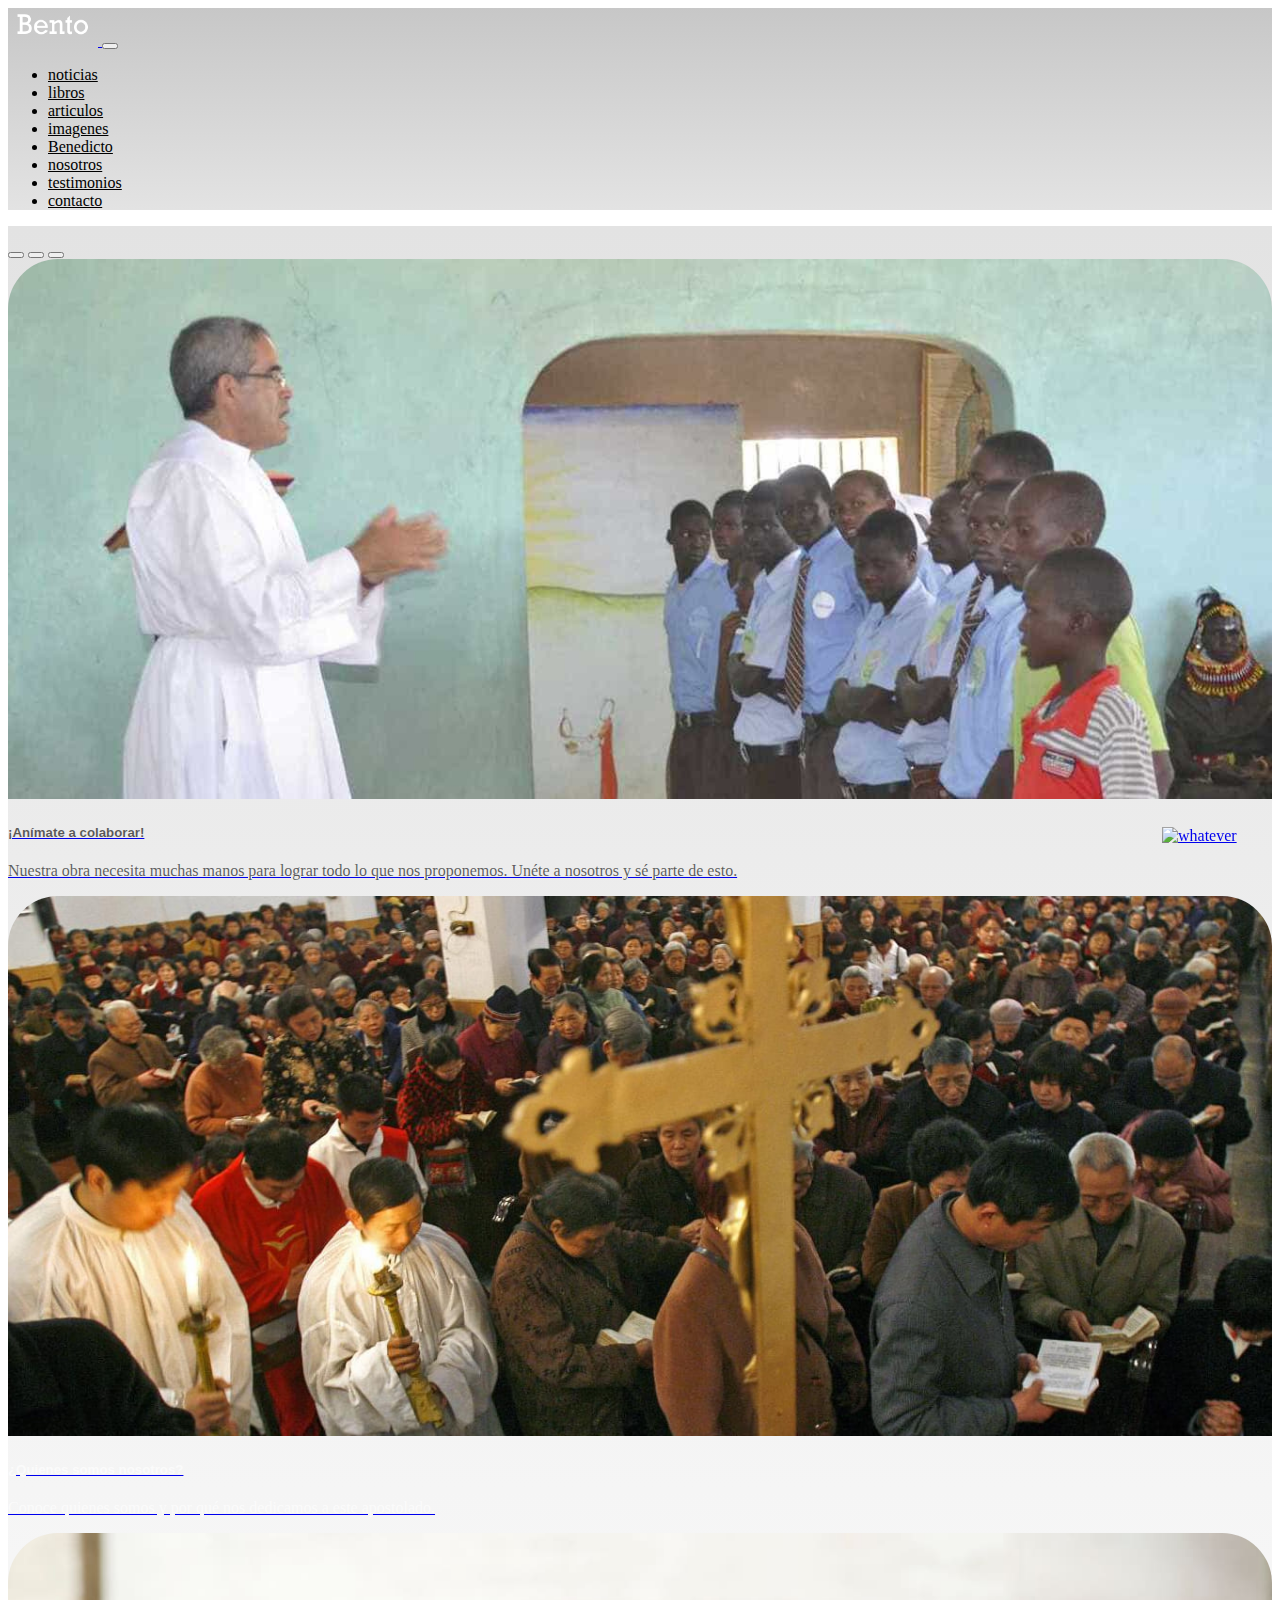
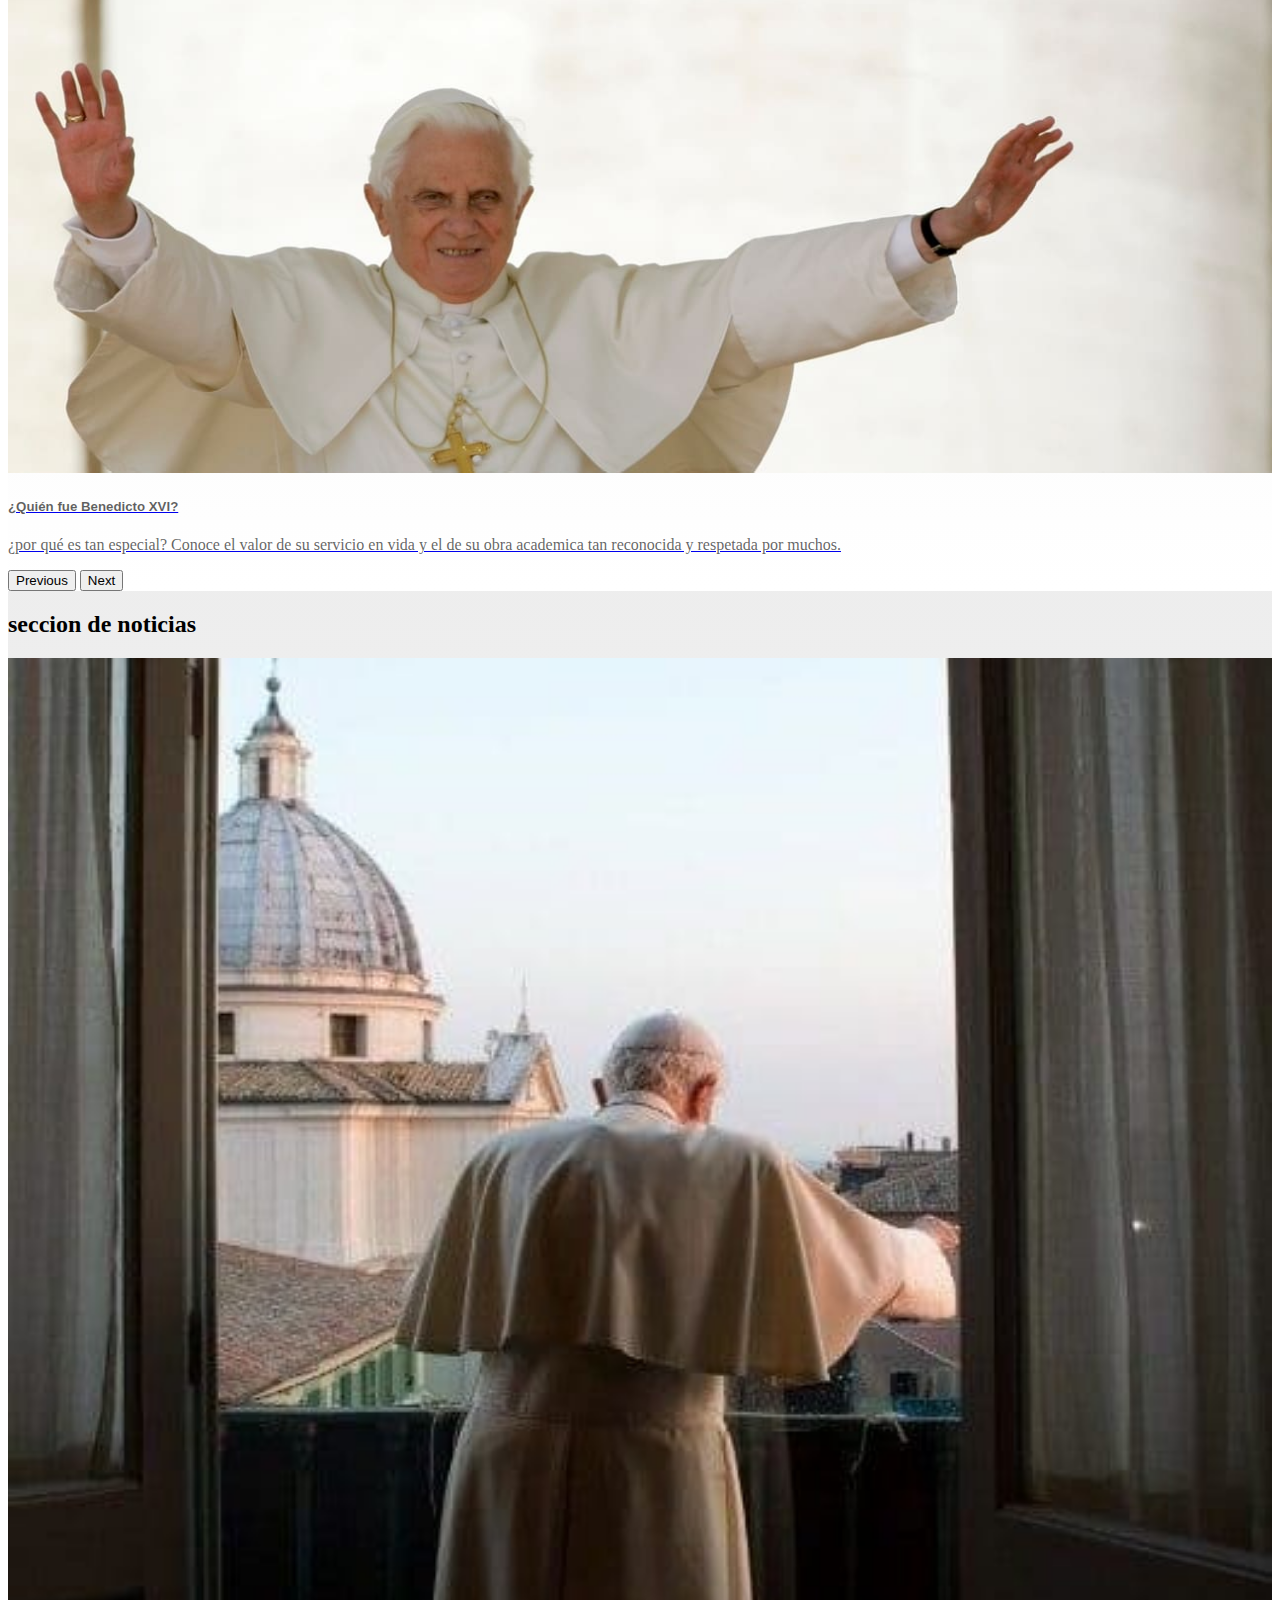
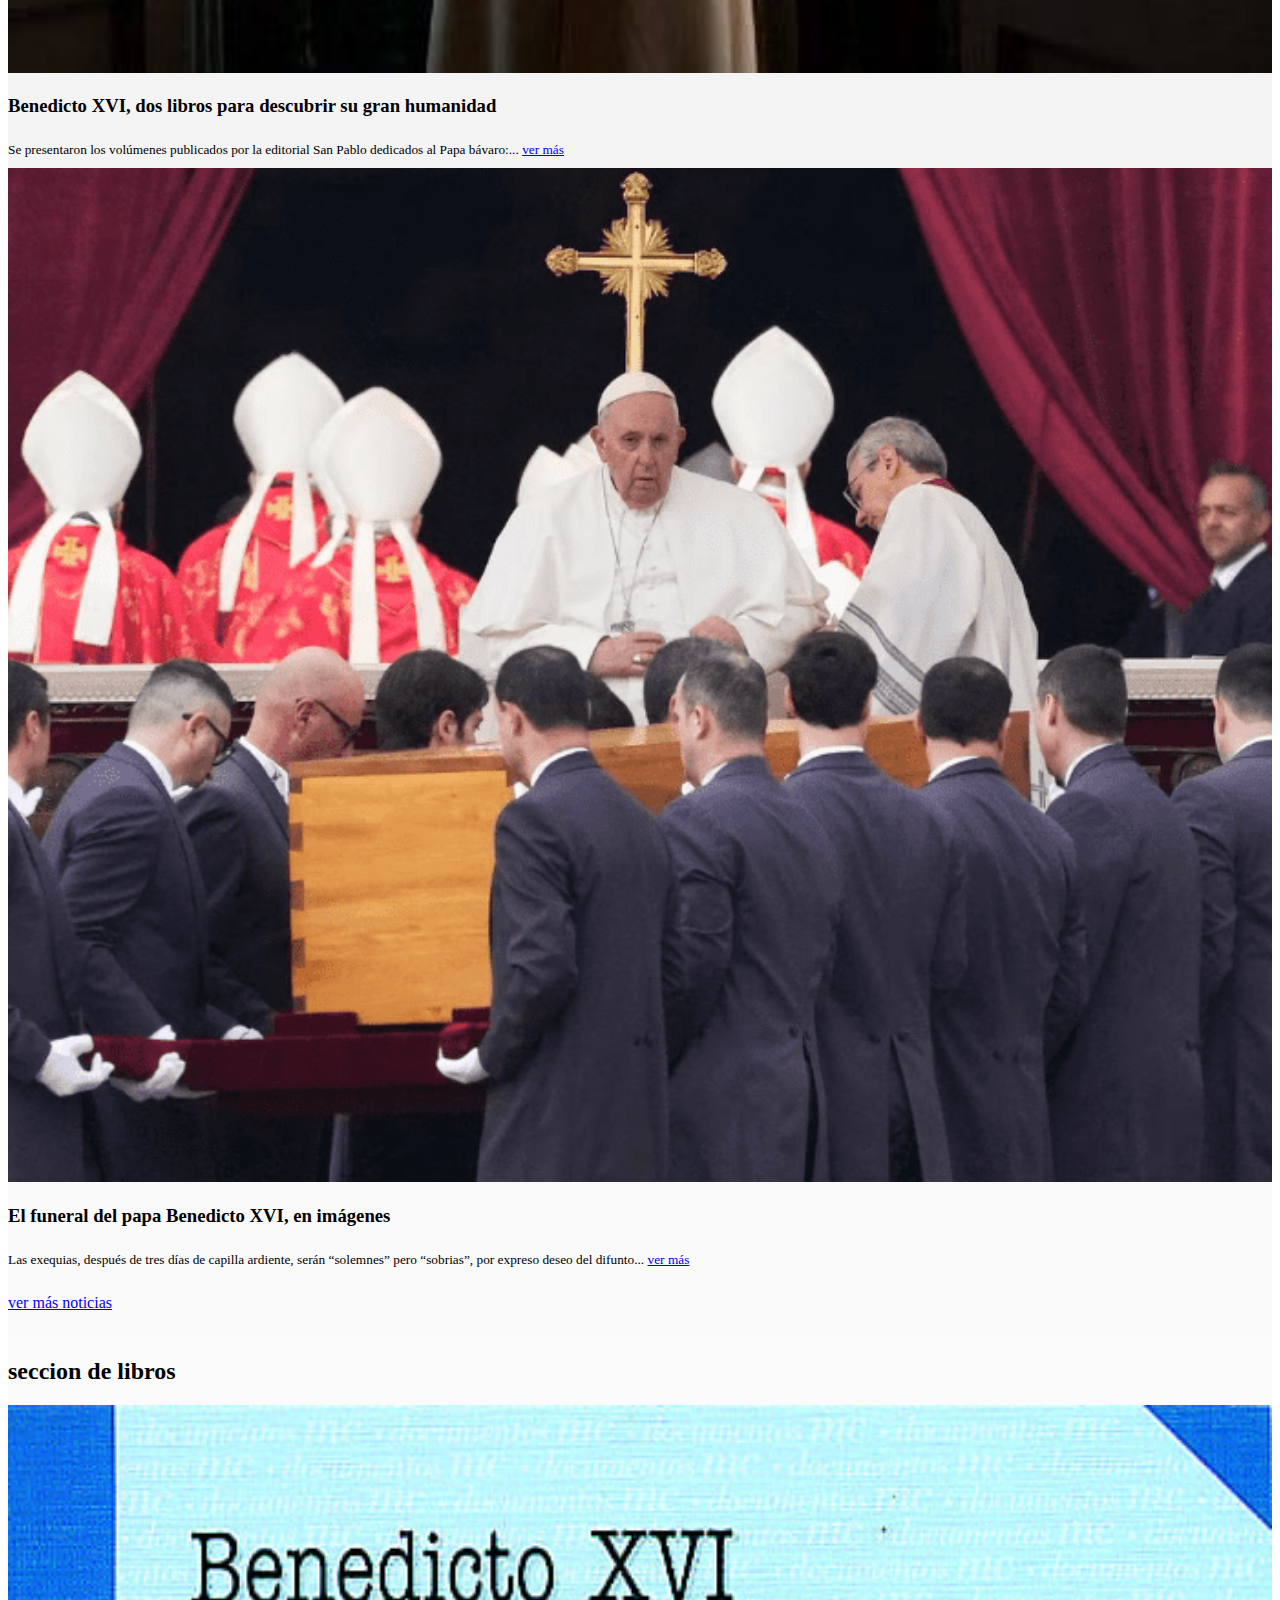
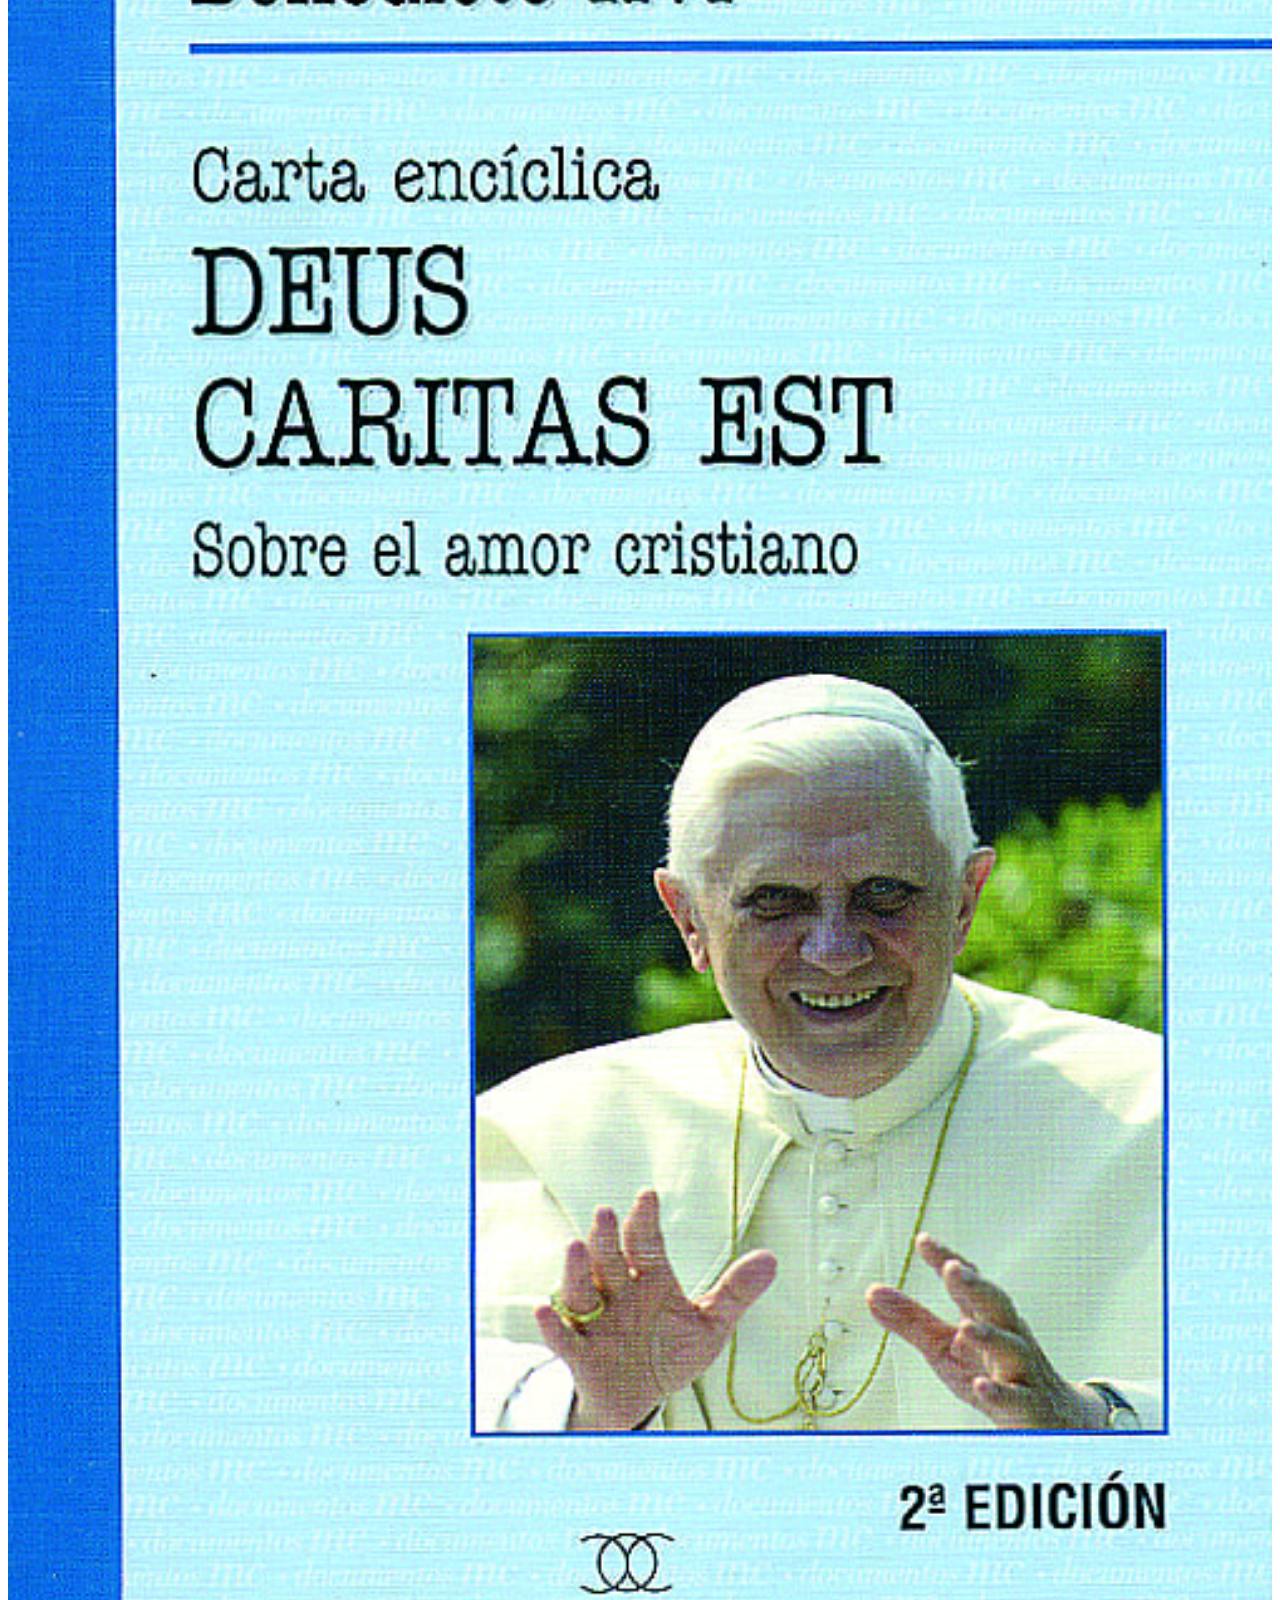
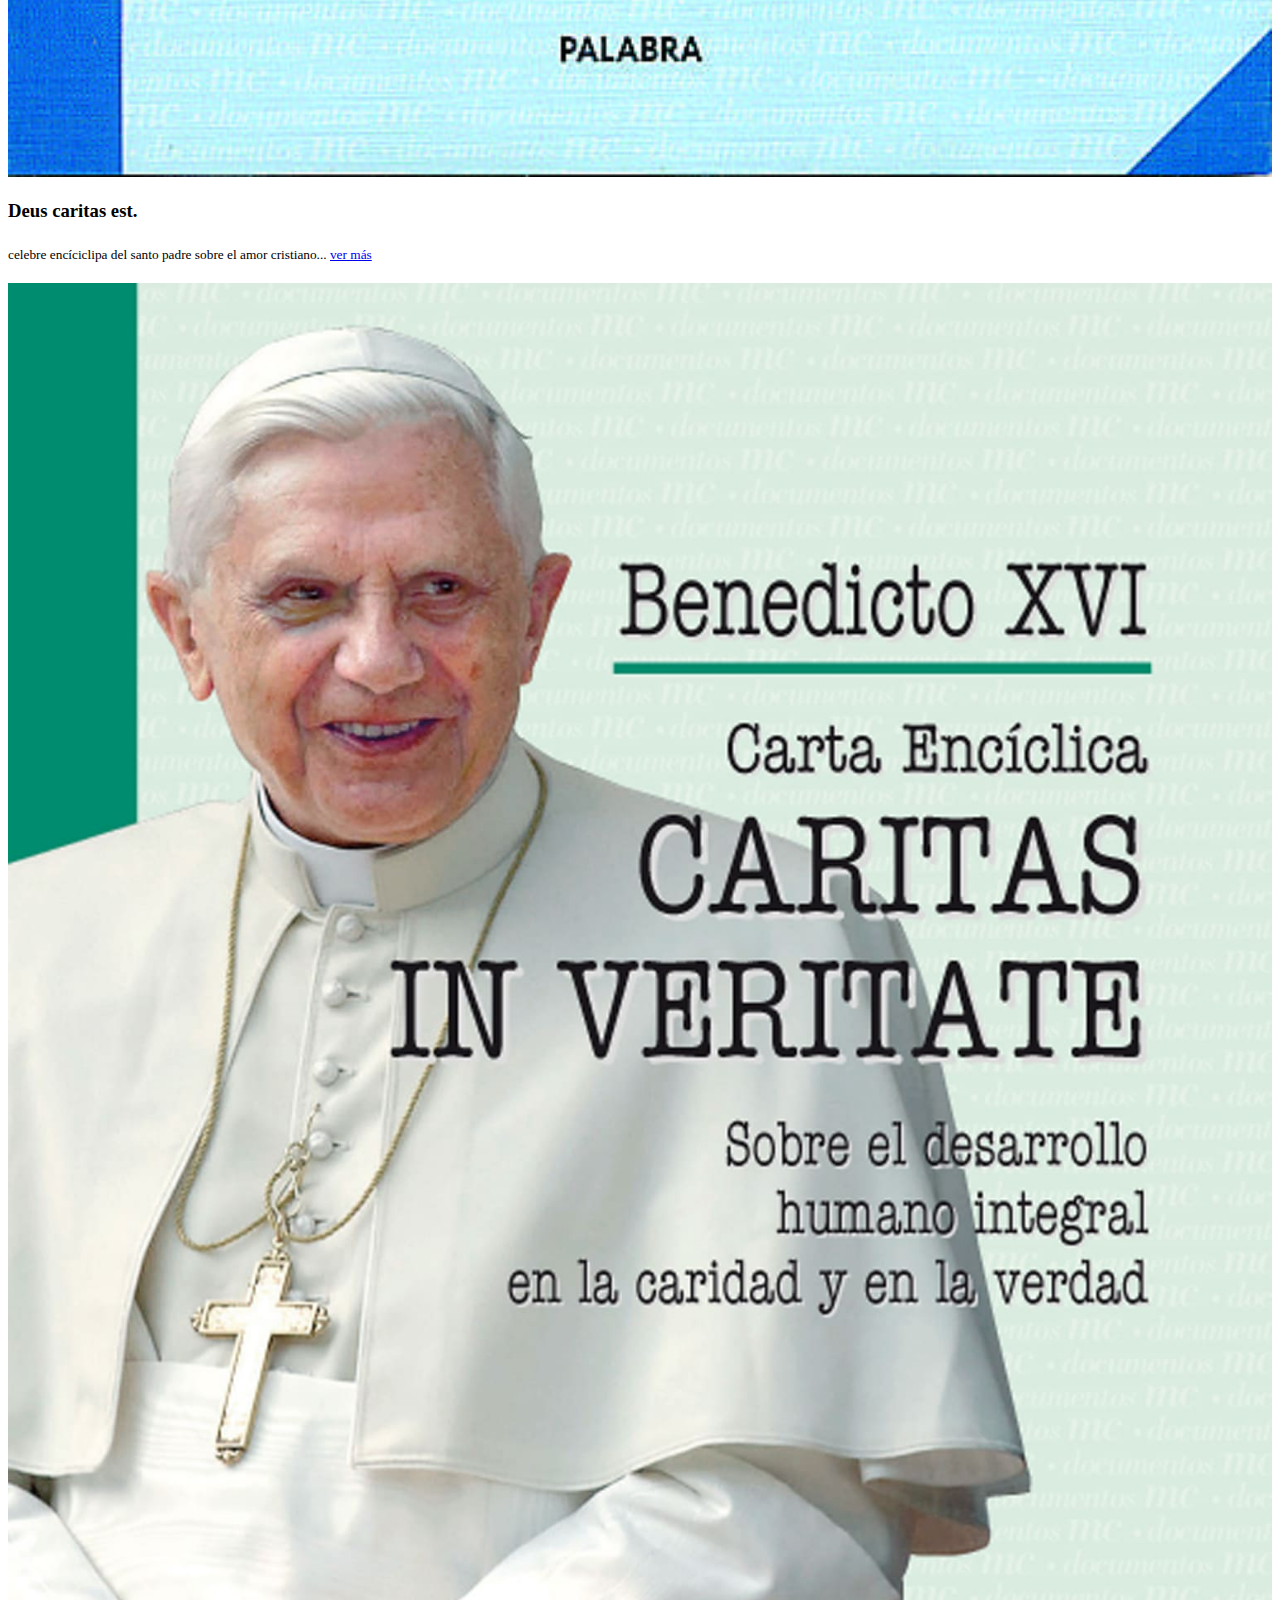
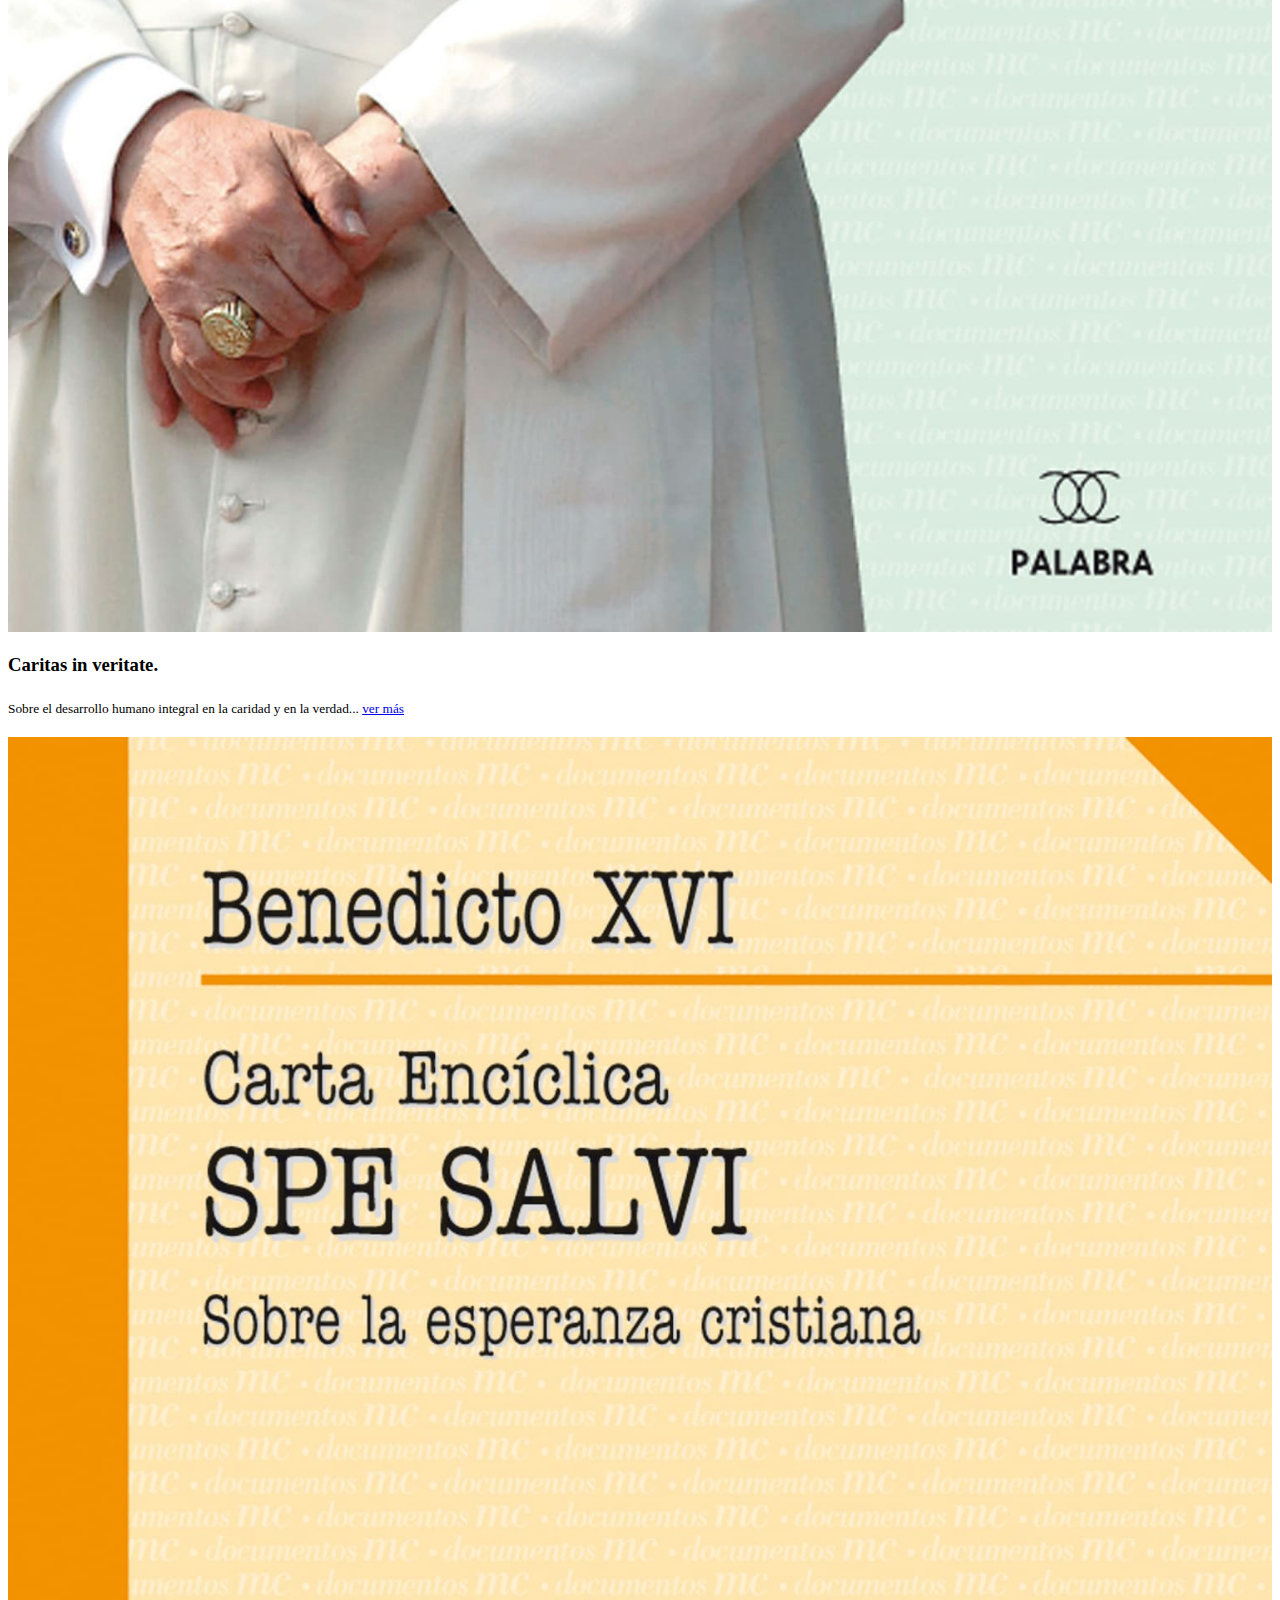
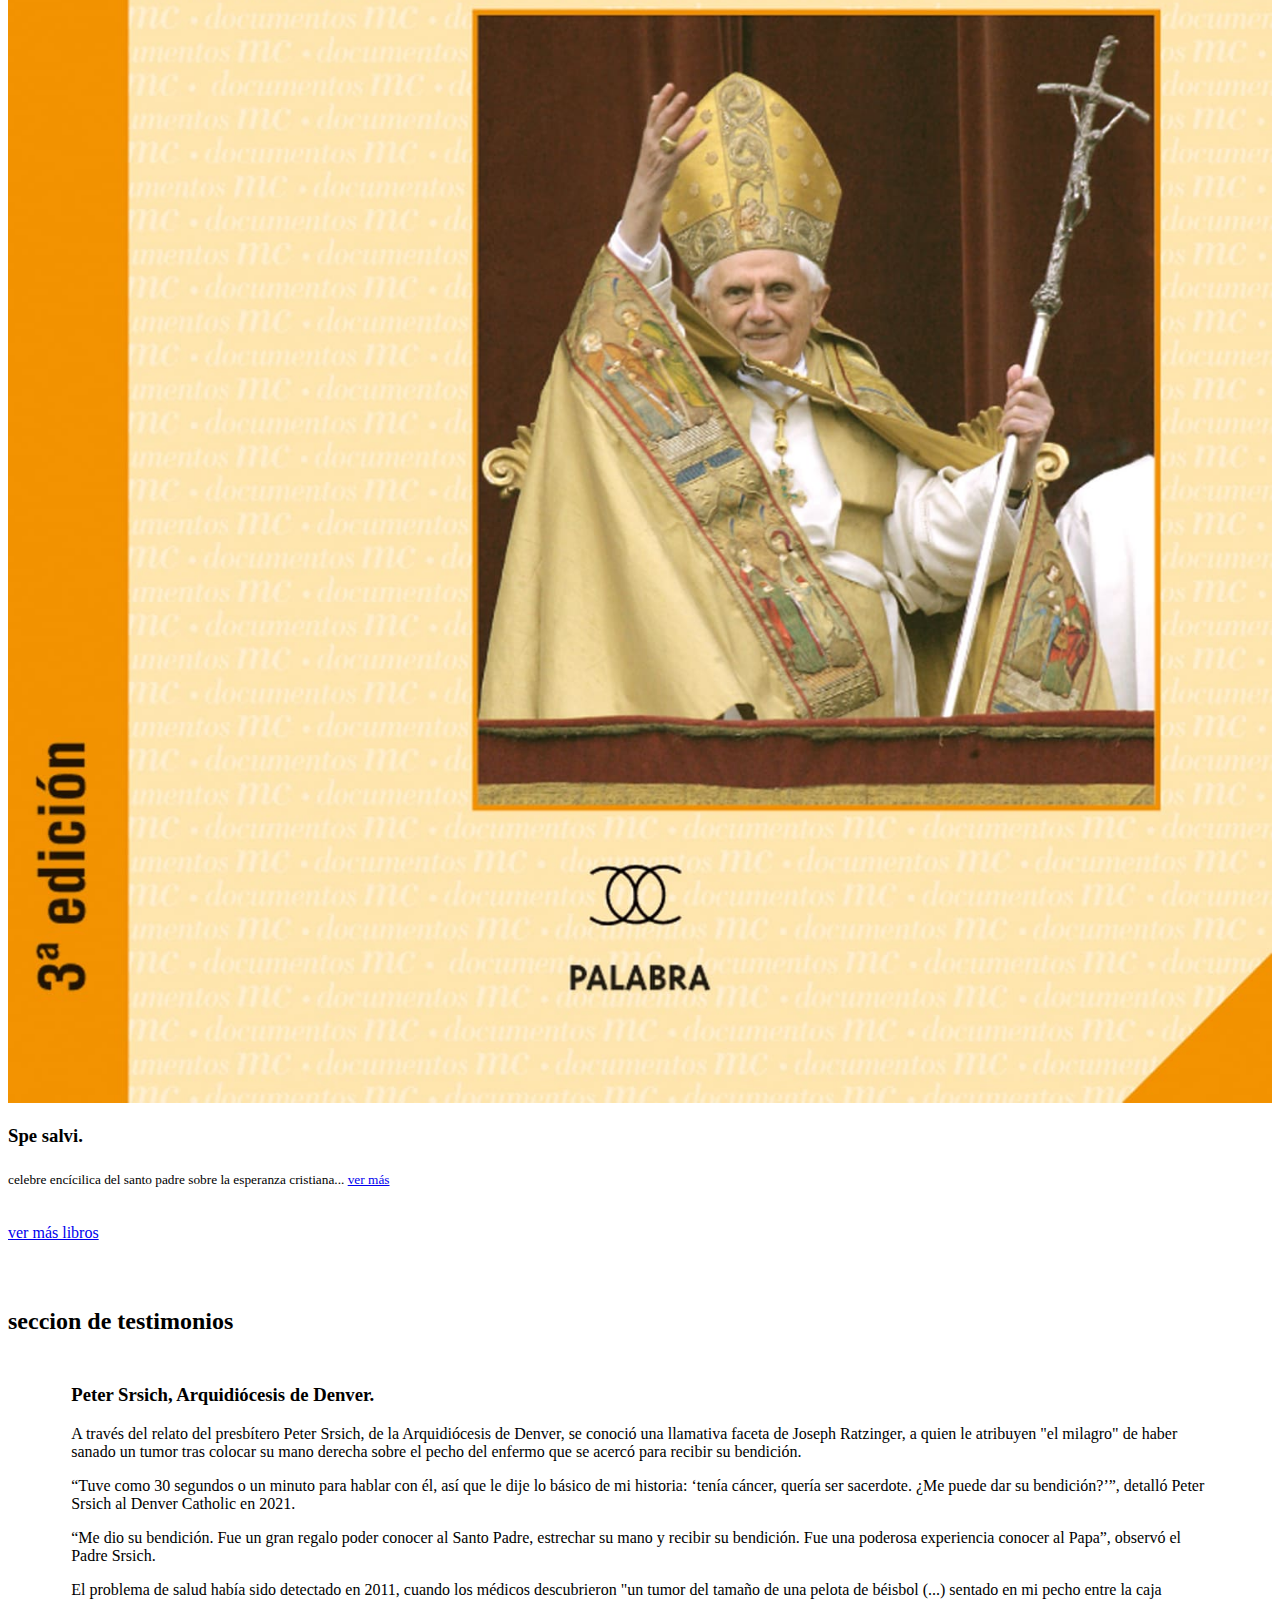
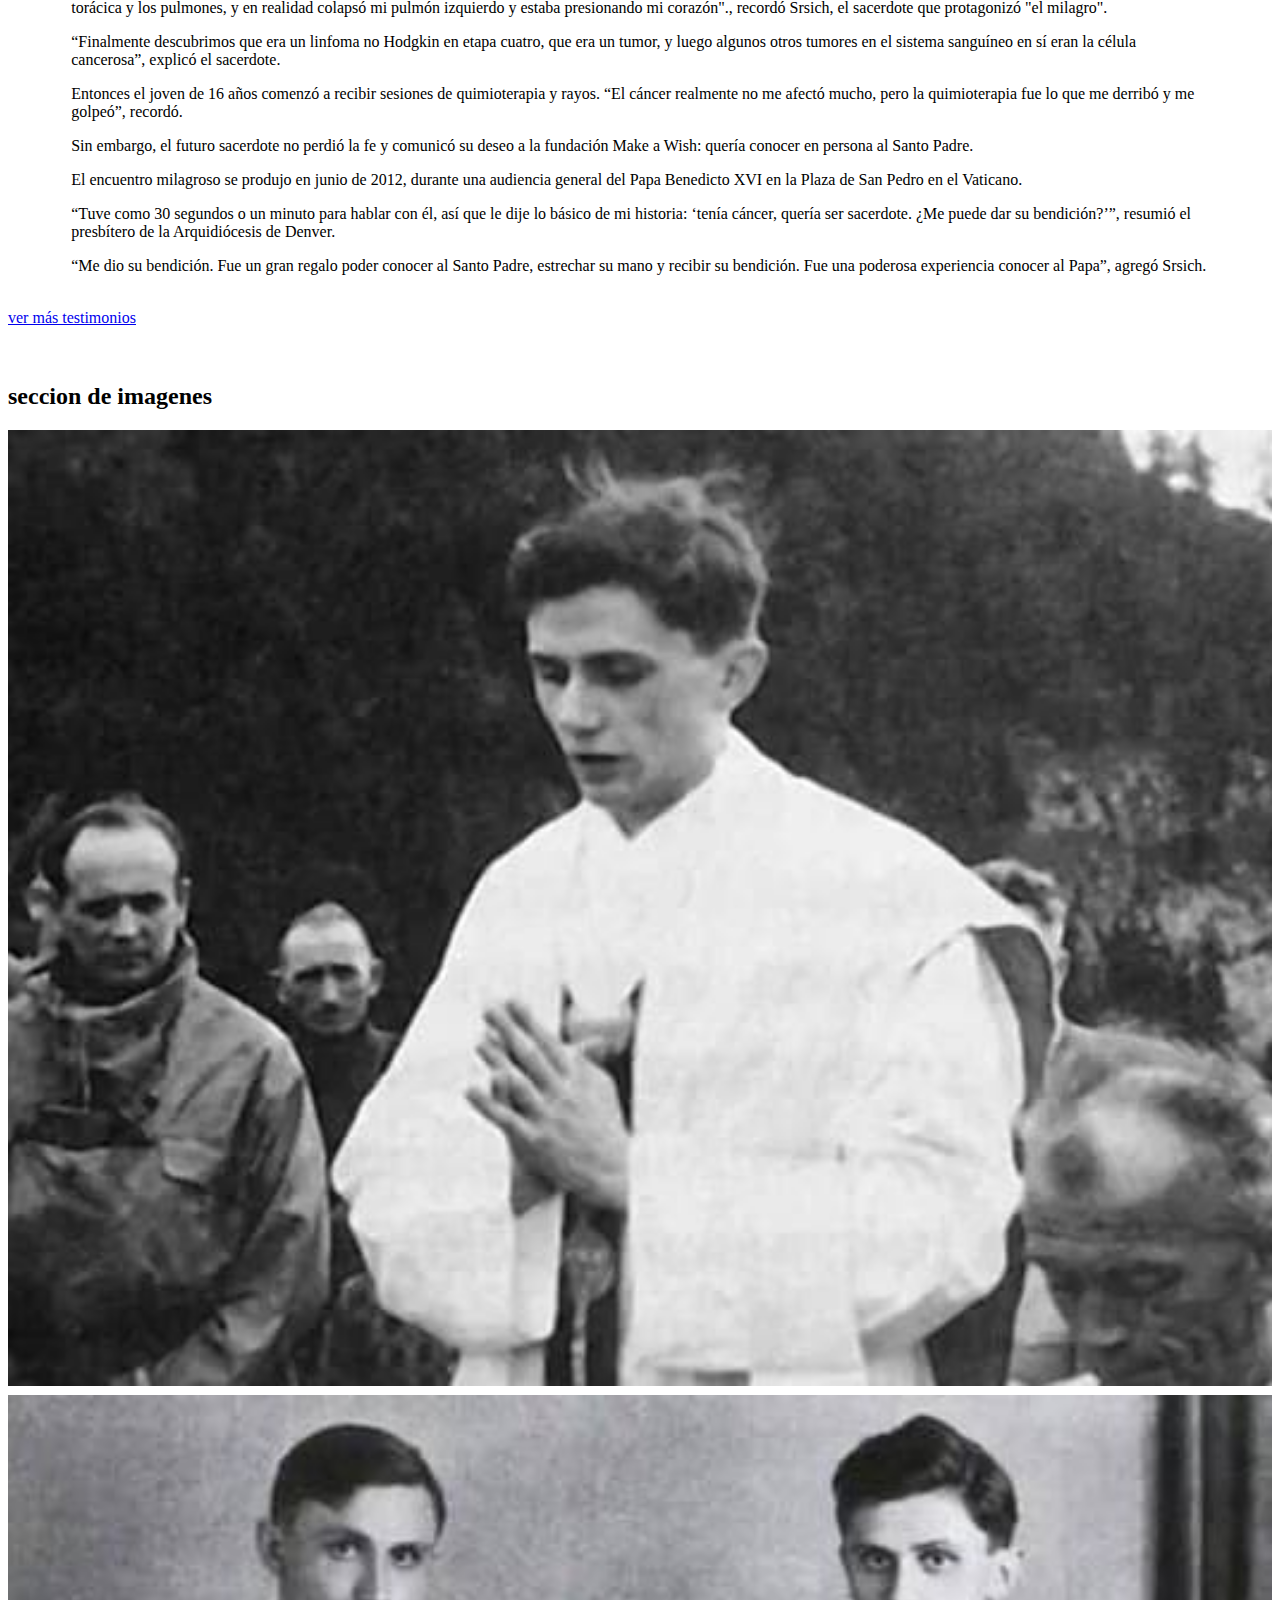
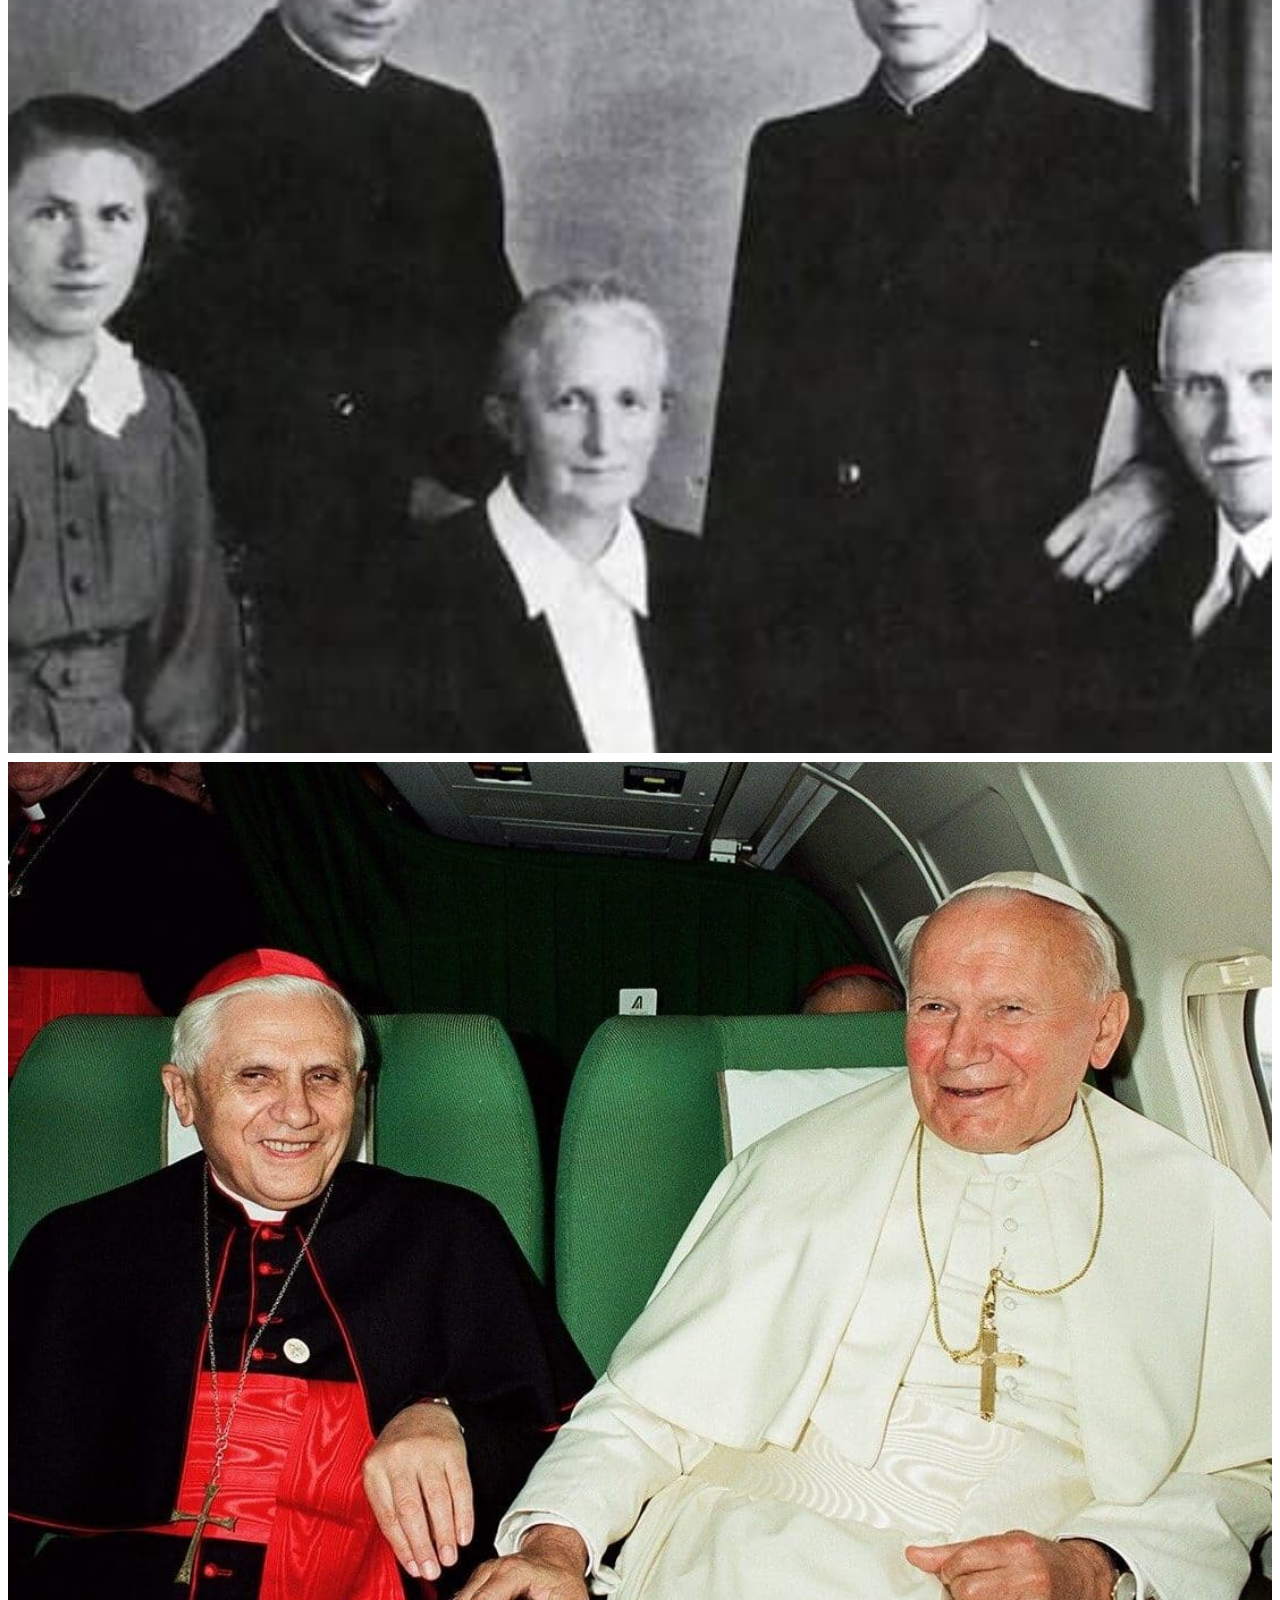
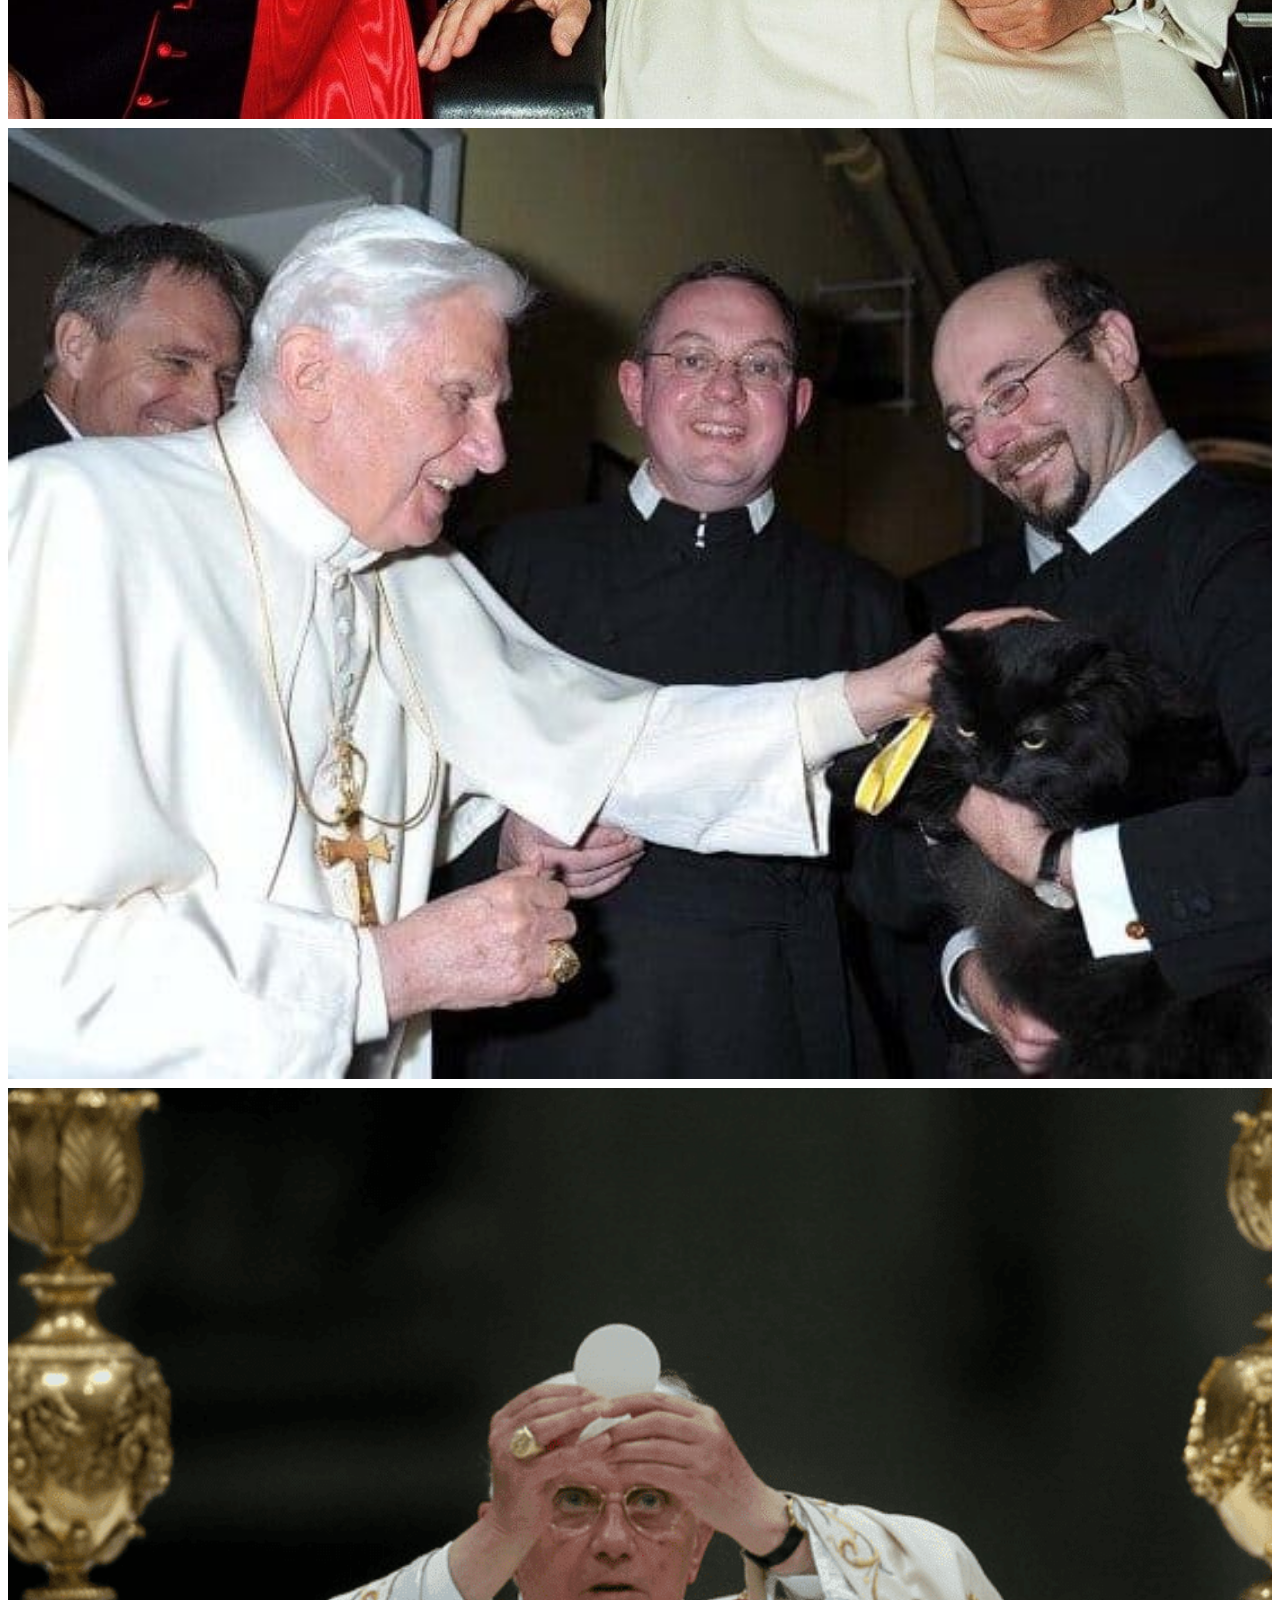
==== commit aba25198: "última sesion de trabajo antes de subir a servidor. No logré darle dinamismo de transiciones a las p" ====
--- a/index.html
+++ b/index.html
@@ -18,8 +18,9 @@
 
 <body>
 
-  <nav class="navbar navbar-expand-lg bg__rojo" id="navbar">
+  <nav class="navbar navbar-expand-lg navbar__container" id="navbar">
     <div class="container-fluid">
+
       <a class="navbar-brand" href="./index.html">
         <img class="navnar__logo" src="./static/bento/assets/icons/bentologo.png" alt="">
       </a>
@@ -33,26 +34,29 @@
       <div class="collapse navbar-collapse" id="navbarSupportedContent">
         <ul class="navbar-nav me-auto mb-2 mb-lg-0">
 
-          <li class="nav-item">
-            <a class="nav-link pinkwhite-text navbar__item" href="#index__section__noticias">noticias</a>
-          </li>
-          <li class="nav-item">
-            <a class="nav-link pinkwhite-text  navbar__item" href="#index__section__libros">libros</a>
-          </li>
-          <li class="nav-item">
-            <a class="nav-link pinkwhite-text  navbar__item" href="#index__section__articulos">articulos</a>
-          </li>
-          <li class="nav-item">
-            <a class="nav-link pinkwhite-text navbar__item" href="./templates/nosotros.html">imagenes</a>
-          </li>
-          <li class="nav-item">
-            <a class="nav-link pinkwhite-text navbar__item" href="./templates/nosotros.html">nosotros</a>
-          </li>
-          <li class="nav-item">
-            <a class="nav-link pinkwhite-text navbar__item" href="#index__section__testimonios">testimonios</a>
-          </li>
-          <li class="nav-item">
-            <a class="nav-link pinkwhite-text navbar__item" href="#index__section__contacto">contacto</a>
+          <li class="nav-item navbar__item">
+            <a class="nav-link navbar__item" href="#index__section__noticias">noticias</a>
+          </li>
+          <li class="nav-item">
+            <a class="nav-link  navbar__item" href="#index__section__libros">libros</a>
+          </li>
+          <li class="nav-item">
+            <a class="nav-link  navbar__item" href="#index__section__articulos">articulos</a>
+          </li>
+          <li class="nav-item">
+            <a class="nav-link  navbar__item" href="./templates/nosotros.html">imagenes</a>
+          </li>
+          <li class="nav-item">
+            <a class="nav-link  navbar__item" href="./templates/benedicto.html">Benedicto</a>
+          </li>
+          <li class="nav-item">
+            <a class="nav-link  navbar__item" href="./templates/nosotros.html">nosotros</a>
+          </li>
+          <li class="nav-item">
+            <a class="nav-link  navbar__item" href="#index__section__testimonios">testimonios</a>
+          </li>
+          <li class="nav-item">
+            <a class="nav-link  navbar__item" href="#index__section__contacto">contacto</a>
           </li>
         </ul>
       </div>
@@ -82,31 +86,40 @@
           <button type="button" data-bs-target="#carouselExampleCaptions" data-bs-slide-to="2" aria-label="Slide 3"></button>
         </div>
         <div class="carousel-inner">
-          <div class="carousel-item active">
-            <img class="index__section__principal__carousel__item__img" src="./static/bento/assets/img/slider__label__animateacolaborar.jpg"
-              class="d-block w-100" alt="...">
+
+          <a href="./templates/contacto.html"><div class="carousel-item active">
+          
+            <img class="index__section__principal__carousel__item__img"
+              src="./static/bento/assets/img/slider__label__animateacolaborar.jpg" class="d-block w-100" alt="...">
+          
             <div class="carousel-caption d-none d-md-block">
               <h5 class="index__section__principal__carousel__item__title display-2 titulo">¡Anímate a colaborar!</h5>
-              <p class="index__section__principal__carousel__item__subtitle subtitulo">Nuestra obra necesita muchas manos para lograr todo lo que nos proponemos. Unéte a nosotros y sé parte de esto.</p>
-            </div>
-          </div>
-          <div class="carousel-item active">
-            <img class="index__section__principal__carousel__item__img" src="./static/bento/assets/img/slider__label__quienessomos.jpg"
-              class="d-block w-100" alt="...">
+              <p class="index__section__principal__carousel__item__subtitle subtitulo">Nuestra obra necesita muchas manos para
+                lograr todo lo que nos proponemos. Unéte a nosotros y sé parte de esto.</p>
+          
+            </div>
+          </div></a>
+
+          <a href="./templates/nosotros.html"><div class="carousel-item active">
+            <img class="index__section__principal__carousel__item__img"
+              src="./static/bento/assets/img/slider__label__quienessomos.jpg" class="d-block w-100" alt="...">
             <div class="carousel-caption d-none d-md-block">
               <h5 class="index__section__principal__carousel__item__title__negative display-2">¿Quienes somos nosotros?</h5>
-              <p class="index__section__principal__carousel__item__subtitle__negative">Conoce quienes somos y por qué nos dedicamos a este apostolado.</p>
-            </div>
-          </div>
-          <div class="carousel-item active">
-            <img class="index__section__principal__carousel__item__img" src="./static/bento/assets/img/slider__label__quienesbenedictoxvi.png"
-              class="d-block w-100" alt="...">
+              <p class="index__section__principal__carousel__item__subtitle__negative">Conoce quienes somos y por qué nos
+                dedicamos a este apostolado.</p>
+            </div>
+          </div></a>
+          <a href="./templates/benedicto.html"><div class="carousel-item active">
+            <img class="index__section__principal__carousel__item__img"
+              src="./static/bento/assets/img/slider__label__quienesbenedictoxvi.jpg" class="d-block w-100" alt="...">
             <div class="carousel-caption d-none d-md-block">
               <h5 class="index__section__principal__carousel__item__title display-2">¿Quién fue Benedicto XVI?</h5>
-              <p class="index__section__principal__carousel__item__subtitle">¿por qué es tan especial? Conoce el valor de su servicio en vida y el de su obra academica tan reconocida y respetada
-              por muchos.</p>
-            </div>
-          </div>
+              <p class="index__section__principal__carousel__item__subtitle">¿por qué es tan especial? Conoce el valor de su
+                servicio en vida y el de su obra academica tan reconocida y respetada
+                por muchos.</p>
+            </div>
+          </div></a>
+
         </div>
         <button class="carousel-control-prev" type="button" data-bs-target="#carouselExampleCaptions" data-bs-slide="prev">
           <span class="carousel-control-prev-icon" aria-hidden="true"></span>
@@ -127,23 +140,41 @@
       <h2 class="display-2 text-center index__section__noticias__titulo"> <a href="./templates/noticias.html">seccion de noticias </a> </h2>
 
       <div class="container index__section__noticias__container text-center">
-        <div class="row">
-          <div class="col-sm-6">
+
+        <div class="index__section__noticias__row row">
+
+          <div class="index__section__noticias__col col-sm-6">
+
             <div class="index__section__noticias__item">
+
               <img class="index__section__noticias__item__img" src="static/bento/assets/img/noticias/noticias__0001.jpeg" alt="defect__img__noticias">
+
               <h3  class="display-5 index__section__noticias__item__titulo">Benedicto XVI, dos libros para descubrir su gran humanidad</h3>
-              <sub class="lead index__section__noticias__item__subtitulo"> Se presentaron los volúmenes publicados por la editorial San Pablo dedicados al Papa bávaro:... <a href="#">ver más</a></sub>
-            </div>
-          </div>
-          <div class="col-sm-6">
+
+              <sub class="lead index__section__noticias__item__subtitulo"> Se presentaron los volúmenes publicados por la editorial San Pablo dedicados al Papa bávaro:... <a href="https://www.vaticannews.va/es/vaticano/news/2023-02/benedicto-xvi-dos-libros-para-descubrir-su-gran-humanidad-2023.html
+">ver más</a></sub>
+            </div>
+
+          </div>
+
+          <div class="index__section__noticias__col col-sm-6">
+
             <div class="index__section__noticias__item">
+
               <img class="index__section__noticias__item__img" src="static/bento/assets/img/noticias/noticias__0002.jpeg" alt="defect__img__noticias">
+
               <h3 class="display-5 index__section__noticias__item__titulo">El funeral del papa Benedicto XVI, en imágenes</h3>
-              <sub class="lead index__section__noticias__item__subtitulo"> Las exequias, después de tres días de capilla ardiente, serán “solemnes” pero “sobrias”, por expreso deseo del difunto.... <a href="#">ver más</a></sub>
-            </div>
-          </div>
-        </div>
-      </div>
+
+              <sub class="lead index__section__noticias__item__subtitulo"> Las exequias, después de tres días de capilla ardiente, serán “solemnes” pero “sobrias”, por expreso deseo del difunto... <a href="https://elpais.com/internacional/2023-01-05/el-funeral-del-papa-benedicto-xvi-en-imagenes.html
+">ver más</a></sub>
+
+            </div>
+          </div>
+        </div>
+      </div>
+
+          <p class="display-6 text-center"> <a class="index__section__noticias__vermas" href="./templates/noticias.html">ver más
+              noticias</a></p>
 
     </section>
 
@@ -155,30 +186,54 @@
 
       <div class="index__section__libros__container container text-center">
         <div class="index__section__libros__grid__row row">
+
           <div class="index__section__librosgrid__col col-sm-4">
+
             <div class="index__section__libros__grid__item">
+
               <img class="index__section__libros__grid__item__imagen" src="./static/bento/assets/img/libros/libros__0001.jpg" alt="defect_img__libros">
+
               <h3 class="index__section__libros__grid__item__titulo display-6">Deus caritas est.</h3>
-              <sub class="lead index__section__libros__item__subtitulo"> celebre encíciclipa del santo padre sobre el amor cristiano... <a class="index__section__libros__item__subtitulo__vermas" href="#">ver más</a></sub>
-            </div>
-          </div>
+
+              <sub class="lead index__section__libros__item__subtitulo"> celebre encíciclipa del santo padre sobre el amor cristiano... <a class="index__section__libros__item__subtitulo__vermas" href="https://www.palabra.es/deus-caritas-est-0929.html
+">ver más</a></sub>
+
+            </div>
+
+          </div>
+
           <div class="index__section__librosgrid__col col-sm-4">
+
             <div class="index__section__libros__grid__item">
+
               <img class="index__section__libros__grid__item__imagen" src="./static/bento/assets/img/libros/libros__0002.jpg" alt="defect_img__libros">
+
               <h3 class="index__section__libros__grid__item__titulo display-6">Caritas in veritate.</h3>
-              <sub class="lead index__section__libros__item__subtitulo"> Sobre el desarrollo humano integral en la caridad y en la verdad... <a class="index__section__libros__item__vermas" href="#">ver más</a></sub>
-            </div>            
-          </div>
+
+              <sub class="lead index__section__libros__item__subtitulo"> Sobre el desarrollo humano integral en la caridad y en la verdad... <a class="index__section__libros__item__vermas" href="https://www.palabra.es/caritas-in-veritate-0319.html
+">ver más</a></sub>
+
+            </div>
+
+          </div>
+
           <div class="index__section__librosgrid__col col-sm-4">
+
             <div class="index__section__libros__grid__item">
+
               <img class="index__section__libros__grid__item__imagen" src="./static/bento/assets/img/libros/libros__0003.jpg" alt="defect_img__libros">
+
               <h3 class="index__section__libros__grid__item__titulo display-6">Spe salvi.</h3>
-              <sub class="lead index__section__noticias__item__subtitulo"> celebre encícilica del santo padre sobre la esperanza cristiana... <a class="index__section__libros__item__vermas" href="#">ver más</a></sub>
+
+              <sub class="lead index__section__noticias__item__subtitulo"> celebre encícilica del santo padre sobre la esperanza cristiana... <a class="index__section__libros__item__vermas" href="https://www.palabra.es/spe-salvi-1085.html
+">ver más</a></sub>
+
             </div>
             
           </div>
         </div>
       </div>
+          <p class="display-6 text-center"> <a class="index__section__libros__vermas" href="./templates/libros.html">ver más libros</a></p>
 
     </section>
 
@@ -189,10 +244,42 @@
     <h2 class="display-2 index__section__testimonios__titulo text-center"> <a href="./templates/testimonios.html">seccion de testimonios</a> </h2>
 
     <div class="index__section__testimonios__container center">
-      <h3 class="index__section__testimonios__container__title display-5">titulo del testimonio: Lorem ipsum dolor sit amet.</h3>
-      <p class="index__section__testimonios__container__text lead">Lorem ipsum dolor sit amet consectetur adipisicing elit. Perferendis minima quae saepe nobis praesentium tempora, minus ipsa modi dicta asperiores dolorem placeat impedit maiores consectetur temporibus laborum ipsam provident atque iure ad sit deserunt vel eligendi dignissimos? Delectus doloribus obcaecati mollitia quidem fugit est enim sunt libero. Qui temporibus laborum optio eveniet esse. Facere quidem officiis distinctio, recusandae iusto hic quasi odit ea quae molestiae dignissimos. Accusantium accusamus cupiditate necessitatibus labore. Modi, quis dolorem error magni dignissimos quo cupiditate tempora inventore tenetur quibusdam, doloremque explicabo mollitia accusantium consectetur similique aperiam minus corporis fugit ex esse itaque minima cumque maiores. Earum ea fuga sequi. Nobis quod vero eaque a expedita? Nostrum, hic ipsum? Minus exercitationem soluta quisquam unde, voluptates, qui repellat, at voluptatum assumenda nobis autem! Veritatis, minima eos officiis modi earum nam tenetur dolorem quas sint aliquam eligendi sit maiores assumenda nesciunt consequuntur! Blanditiis hic dignissimos fuga nulla, natus aperiam reiciendis omnis voluptas minima nobis eaque aliquid repellendus vero. Vitae eius itaque dicta fugit consectetur mollitia nostrum cumque obcaecati. Sit tempora, perspiciatis iste repellat laboriosam quam nihil veritatis assumenda molestiae ducimus atque quod ipsum perferendis non maiores adipisci iusto ea reiciendis. Iusto nam neque deleniti fuga laborum nostrum ex in! Excepturi tempora odit voluptatibus neque voluptas consectetur consequatur, possimus aut delectus. Rerum iste earum nihil! Dolorum sequi reprehenderit doloremque blanditiis pariatur exercitationem, dicta natus enim repellat quibusdam labore corporis id corrupti iusto? Debitis ab quisquam doloribus nemo earum ipsam facere accusamus corrupti a ipsa cum delectus et molestias aut, velit nulla modi dicta adipisci quo praesentium rem obcaecati. Atque, dolor mollitia obcaecati rerum facilis commodi fugiat aut maxime earum natus. Minima dolor quis nostrum nesciunt! Odio inventore vel praesentium explicabo beatae libero consectetur error nostrum, eius nisi aut quam porro fugit exercitationem hic alias consequuntur in quis quaerat dolor! Autem quaerat dicta distinctio fugit cumque sequi? Id minima consectetur ducimus? Suscipit aspernatur voluptatum nihil corrupti animi corporis temporibus odio numquam officia cumque ea mollitia qui eos, maiores iure, placeat id molestiae totam ad quae natus quisquam delectus perspiciatis illum. Eaque tempore vel vero doloribus earum magni optio accusantium iste aliquam!</p>
-      <sub class="index__section__testimonios__container__date lead"> <i>where/mm/yy</i> </sub>
+      <h3 class="index__section__testimonios__container__title display-5">Peter Srsich, Arquidiócesis de Denver.</h3>
+      <div class="index__section__testimonios__container__text lead">
+        
+        <p>A través del relato del presbítero Peter Srsich, de la Arquidiócesis de Denver, se conoció una llamativa faceta de Joseph Ratzinger, a quien le atribuyen "el milagro" de haber sanado un tumor tras colocar su mano derecha sobre el pecho del enfermo que se acercó para recibir su bendición.</p>
+
+        <p>“Tuve como 30 segundos o un minuto para hablar con él, así que le dije lo básico de mi historia: ‘tenía cáncer, quería ser sacerdote. ¿Me puede dar su bendición?’”, detalló Peter Srsich al Denver Catholic en 2021.</p>
+
+        <p>“Me dio su bendición. Fue un gran regalo poder conocer al Santo Padre, estrechar su mano y recibir su bendición. Fue una poderosa experiencia conocer al Papa”, observó el Padre Srsich.</p>
+
+        <p>El problema de salud había sido detectado en 2011, cuando los médicos descubrieron "un tumor del tamaño de una pelota de béisbol (...) sentado en mi pecho entre la caja torácica y los pulmones, y en realidad colapsó mi pulmón izquierdo y estaba presionando mi corazón"., recordó Srsich, el sacerdote que protagonizó "el milagro".</p>
+
+        <p>“Finalmente descubrimos que era un linfoma no Hodgkin en etapa cuatro, que era un tumor, y luego algunos otros tumores en el sistema sanguíneo en sí eran la célula cancerosa”, explicó el sacerdote.</p>
+
+        <p>Entonces el joven de 16 años comenzó a recibir sesiones de quimioterapia y rayos. “El cáncer realmente no me afectó mucho, pero la quimioterapia fue lo que me derribó y me golpeó”, recordó.</p>
+        
+        <p>Sin embargo, el futuro sacerdote no perdió la fe y comunicó su deseo a la fundación Make a Wish: quería conocer en persona al Santo Padre.</p>
+
+        <p>El encuentro milagroso se produjo en junio de 2012, durante una audiencia general del Papa Benedicto XVI en la Plaza de
+        San Pedro en el Vaticano.</p>
+
+        <p>“Tuve como 30 segundos o un minuto para hablar con él, así que le dije lo básico de mi historia: ‘tenía cáncer, quería ser sacerdote. ¿Me puede dar su bendición?’”, resumió el presbítero de la Arquidiócesis de Denver.</p>
+
+        <p>“Me dio su bendición. Fue un gran regalo poder conocer al Santo Padre, estrechar su mano y recibir su bendición. Fue una poderosa experiencia conocer al Papa”, agregó Srsich.</p>
+
+        <p>Fue entonces cuando Benedicto XVI lo bendijo, mientras apoyaba su mano derecha en el pecho del joven, justo encima de donde estaba ubicado el tumor.</p>
+
+        <p>La salud de Srsich fue mejorando, hasta que se recompuso por completo, ingresó al Seminario St. John Vianney. Sus días más dramáticos quedaron atrás y pudo desarrollar su vocación: fue ordenado diácono en febrero de 2020 y sacerdote al año siguiente.</p>
+
+        <p>“Es una gran vida ser sacerdote”, concluyó el P. Srsich. “Todas las pruebas, todos los sufrimientos valieron la pena”.</p>
+
+      </div>
+
+      <sub class="index__section__testimonios__container__date lead"> <i>Denver/2012</i> </sub>
     </div>
+
+    <p class="display-6 text-center"> <a class="index__section__testimonios__vermas " href="./templates/testimonios.html">ver más testimonios</a></p>
     
     </section>
 
@@ -203,36 +290,68 @@
     <h2 class="display-2 index__section__imagenes__titulo text-center"> <a href="templates/imagenes.html">seccion de imagenes</a> </h2>
 
       <div class="index__section__imagenes__container container text-center">
-        <div class="row">
-          <div class="col-sm-4 index__section__imagenes__grid__item">
-            <img class="index__section__imagenes__grid__item__imagen" src="./static/bento/assets/img/imagenes/imagenes__0001.jpg" alt="ratzingerjoven">
-          </div>
-          <div class="col-sm-4 index__section__imagenes__grid__item">
-            <img class="index__section__imagenes__grid__item__imagen" src="./static/bento/assets/img/imagenes/imagenes__0002.jpg"
-              alt="">
-          </div>
-          <div class="col-sm-4 index__section__imagenes__grid__item">
-            <img class="index__section__imagenes__grid__item__imagen" src="./static/bento/assets/img/imagenes/imagenes__0003.jpeg"
-              alt="">
-          </div>
-        </div>
-
-        <div class="row">
-          <div class="col-sm-4 index__section__imagenes__grid__item">
-            <img class="index__section__imagenes__grid__item__imagen" src="./static/bento/assets/img/imagenes/imagenes__0004.jpeg"
-              alt="">
-          </div>
-          <div class="col-sm-4 index__section__imagenes__grid__item">
-            <img class="index__section__imagenes__grid__item__imagen" src="./static/bento/assets/img/imagenes/imagenes__0005.png"
-              alt="">
-          </div>
-          <div class="col-sm-4 index__section__imagenes__grid__item">
-            <img class="index__section__imagenes__grid__item__imagen" src="./static/bento/assets/img/imagenes/imagenes__0006.jpeg"
-              alt="">
-          </div>
-        </div>
-      </div>
-      
+
+        <div class="row index__section__imagenes__grid__row">
+
+          <div class="col-sm-4 index__section__imagenes__grid__col">
+
+            <div class="index__section__imagenes__grid__item" >
+              <img class="index__section__imagenes__grid__item__imagen" src="./static/bento/assets/img/imagenes/imagenes__0001.jpg"
+              alt="ratzingerjoven">
+            </div>
+
+          </div>
+
+          <div class="col-sm-4 index__section__imagenes__grid__col">
+
+            <div class="index__section__imagenes__grid__item">
+              <img class="index__section__imagenes__grid__item__imagen" src="./static/bento/assets/img/imagenes/imagenes__0002.jpg"
+                alt="ratzingerjoven">
+            </div>
+
+          </div>
+
+          <div class="col-sm-4 index__section__imagenes__grid__col">
+          
+            <div class="index__section__imagenes__grid__item">
+              <img class="index__section__imagenes__grid__item__imagen"
+                src="./static/bento/assets/img/imagenes/imagenes__0003.jpeg" alt="ratzinger y JPII">
+            </div>
+          
+          </div>
+
+        </div>
+
+        <div class="row index__section__imagenes__grid__row">
+          <div class="col-sm-4 index__section__imagenes__grid__col">
+
+            <div class="index__section__imagenes__grid__item">
+              <img class="index__section__imagenes__grid__item__imagen" src="./static/bento/assets/img/imagenes/imagenes__0004.jpeg"
+                alt="ratzinger saludando un gato">
+            </div>
+
+          </div>
+          <div class="col-sm-4 index__section__imagenes__grid__col">
+          
+            <div class="index__section__imagenes__grid__item">
+              <img class="index__section__imagenes__grid__item__imagen"
+                src="./static/bento/assets/img/imagenes/imagenes__0005.png" alt="ratzinger celebrando misa">
+            </div>
+          
+          </div>
+
+          <div class="col-sm-4 index__section__imagenes__grid__col">
+          
+            <div class="index__section__imagenes__grid__item">
+              <img class="index__section__imagenes__grid__item__imagen"
+                src="./static/bento/assets/img/imagenes/imagenes__0006.jpeg" alt="ratzinger y francisco">
+            </div>
+          
+          </div>
+        </div>
+      </div>
+
+          <p class="display-6 text-center"> <a class="index__section__testimonios__vermas " href="./templates/imagenes.html">ver más imagenes</a></p>
     
     </section>
 
@@ -245,43 +364,71 @@
       <div>
 
         <div class="index__section__articulos__container container text-center">
+
           <div class="row index__section__grid__col">
+
             <div class="col-sm-4  index__section__grid__col">
+
               <div class="index__section__articulos__item">
+
                 <img class="index__section__articulos__item__imagen" src="./static/bento/assets/img/articulos/articulos__0001.jpeg"
                 alt="defect_img__articulos">
+
               <h3 class="index__section__articulos__item__titulo display-6"> Benedicto XVI sabía dónde encontrar el sentido.</h3>
+
               <p class="index__section__articulos__item__texto lead">¿Qué es lo que más busca nuestra sociedad adicta a las pantallas?
                 El Papa Benedicto XVI sabía dónde encontrarlo y dedicó
-                su sacerdocio a mostrarnos el camino. <a class="index__section__articulos__item__texto__vermas" href="#">ver
-                  más...</a></p></div>             
+                su sacerdocio a mostrarnos el camino. <a class="index__section__articulos__item__texto__vermas" href="https://www.catholic.com/magazine/online-edition/benedict-xvi-knew-where-to-find-meaning
+">ver
+                  más...</a></p></div>  
+
             </div>
             <div class="col-sm-4  index__section__grid__col">
+
               <div class="index__section__articulos__item">
+
                 <img class="index__section__articulos__item__imagen" src="./static/bento/assets/img/articulos/articulos__0002.jpg"
                   alt="defect_img__articulos">
+
                 <h3 class="index__section__articulos__item__titulo display-6"> La futura santidad de Benedicto XVI.</h3>
+
                 <p class="index__section__articulos__item__texto lead">Un día, dentro del próximo siglo, Benedicto XVI será declarado santo. Precisamente qué tan pronto sucederá esto es
-                incierto, pero sucederá. <a class="index__section__articulos__item__texto__vermas" href="#">ver
+                incierto, pero sucederá. <a class="index__section__articulos__item__texto__vermas" href="https://www.catholic.com/magazine/online-edition/the-future-sainthood-of-benedict-xvi
+">ver
                     más...</a></p>
               </div>
-            </div>
+
+            </div>
+
             <div class="col-sm-4  index__section__grid__col">
+
               <div class="index__section__articulos__item">
+
                 <img class="index__section__articulos__item__imagen" src="./static/bento/assets/img/articulos/articulos__0003.jpeg"
                   alt="defect_img__articulos">
+
                 <h3 class="index__section__articulos__item__titulo display-6"> ¿Cómo percibe Benedicto XVI el Concilio Vaticano II?</h3>
-                <p class="index__section__articulos__item__texto lead">En la recepción del Concilio, ¿qué se ha hecho bien?, ¿qué ha sido insuficiente o equivocado?, ¿qué queda aún por hacer? <a class="index__section__articulos__item__texto__vermas" href="#">ver
-                    más...</a></p>
+
+                <p class="index__section__articulos__item__texto lead">En la recepción del Concilio, ¿qué se ha hecho bien?, ¿qué ha sido insuficiente o equivocado?, ¿qué queda aún por hacer? <a class="index__section__articulos__item__texto__vermas" href="http://es.catholic.net/op/articulos/4530/cat/164/como-percibe-benedicto-xvi-el-concilio-vaticano-ii.html
+">ver
+                    más...</a>
+                  </p>
+                  
               </div>
             </div>
           </div>
         </div>
 
-
         
       </div>
- 
+
+    <p class="display-6 text-center"> <a class="index__section__testimonios__vermas "
+        href="./templates/articulos.html">ver más articulos</a> </p>
+        
+        <!-- sin este Br me salta un error -->
+        <br>
+
+    
     </section>
 
     <!-- contacto -->
@@ -294,11 +441,11 @@
         <div class="row">
           <div class="col">
             <div class="mb-3">
-              <label for="index__section__contacto__item__form exampleFormControlInput1" class="form-label">Email address</label>
+              <label for="index__section__contacto__item__form exampleFormControlInput1" class="form-label">correo electrónico:</label>
               <input type="email" class="index__section__contacto__item__input__email form-control" id="exampleFormControlInput1" placeholder="name@example.com">
             </div>
             <div class="mb-3">
-              <label for="exampleFormControlTextarea1" class="index__section__contacto__item__input__textarea form-label">Example textarea</label>
+              <label for="exampleFormControlTextarea1" class="index__section__contacto__item__input__textarea form-label">texto del mensaje</label>
               <textarea class="form-control" id="exampleFormControlTextarea1" rows="3"></textarea>
             </div>
           </div>
@@ -316,7 +463,7 @@
 <script src="./libs/bootstrap-5.3.0-alpha1-dist/js/bootstrap.bundle.min.js"></script>
 
 <!-- Footer -->
-<footer class="bg__rojo text-center pinkwhite-text">
+<footer class="text-center footer__container">
   <!-- Grid container -->
   <div class="container p-4">
 
@@ -421,7 +568,7 @@
   <!-- Grid container -->
 
   <!-- Copyright -->
-  <div class="text-center p-3" style="background-color: rgba(0, 0, 0, 0.2);">
+  <div class="text-center p-3 footer__container__copyright">
     © 2020 Copyright:
     <a class="text-white" href="https://mdbootstrap.com/">MDBootstrap.com</a>
   </div>
--- a/static/bento/css/styles.css
+++ b/static/bento/css/styles.css
@@ -1,3 +1,4 @@
+@charset "UTF-8";
 .titulo {
   font-family: titulo;
 }
@@ -10,6 +11,30 @@
   font-family: texto;
 }
 
+.articulos {
+  color: red;
+}
+.articulos .container {
+  background-color: white;
+}
+.articulos .container .item {
+  margin: auto;
+}
+.articulos .container .item .imagen {
+  padding: auto;
+}
+.articulos .container .item .titulo {
+  display: flex;
+}
+.articulos .container .item .subtitulo {
+  text-decoration: none;
+}
+.articulos .container .item .texto {
+  text-align: center;
+}
+
+/* demostración de habilidades con ciclos for */
+/* titulos */
 .title__1 {
   font-family: "Playfair Display SC", "Lora", "Libre Baskerville", "Gloock", "Libre Baskerville", serif;
   font-size: 2rem;
@@ -40,6 +65,7 @@
   font-size: 12rem;
 }
 
+/* subtitulos */
 .subtitle__1 {
   font-family: "Charm", "Tangerine", "Quintessential", cursive;
   font-size: 2rem;
@@ -70,6 +96,7 @@
   font-size: 12rem;
 }
 
+/* foreach con map*/
 .blanco {
   color: rgb(255, 255, 255);
 }
@@ -126,6 +153,7 @@
   color: rgb(70, 70, 70);
 }
 
+/* foreach con lista */
 .bg__blanco, .comentario__para__tutor {
   background-color: rgb(255, 255, 255);
 }
@@ -142,567 +170,8 @@
   background-color: rgb(52, 63, 86);
 }
 
-.titulo {
-  font-family: titulo;
-}
-
-.subtitulo {
-  font-family: subtitulo;
-}
-
-.texto {
-  font-family: texto;
-}
-
-.title__1 {
-  font-family: "Playfair Display SC", "Lora", "Libre Baskerville", "Gloock", "Libre Baskerville", serif;
-  font-size: 2rem;
-}
-
-.title__2 {
-  font-family: "Playfair Display SC", "Lora", "Libre Baskerville", "Gloock", "Libre Baskerville", serif;
-  font-size: 4rem;
-}
-
-.title__3 {
-  font-family: "Playfair Display SC", "Lora", "Libre Baskerville", "Gloock", "Libre Baskerville", serif;
-  font-size: 6rem;
-}
-
-.title__4 {
-  font-family: "Playfair Display SC", "Lora", "Libre Baskerville", "Gloock", "Libre Baskerville", serif;
-  font-size: 8rem;
-}
-
-.title__5 {
-  font-family: "Playfair Display SC", "Lora", "Libre Baskerville", "Gloock", "Libre Baskerville", serif;
-  font-size: 10rem;
-}
-
-.title__6 {
-  font-family: "Playfair Display SC", "Lora", "Libre Baskerville", "Gloock", "Libre Baskerville", serif;
-  font-size: 12rem;
-}
-
-.subtitle__1 {
-  font-family: "Charm", "Tangerine", "Quintessential", cursive;
-  font-size: 2rem;
-}
-
-.subtitle__2 {
-  font-family: "Charm", "Tangerine", "Quintessential", cursive;
-  font-size: 4rem;
-}
-
-.subtitle__3 {
-  font-family: "Charm", "Tangerine", "Quintessential", cursive;
-  font-size: 6rem;
-}
-
-.subtitle__4 {
-  font-family: "Charm", "Tangerine", "Quintessential", cursive;
-  font-size: 8rem;
-}
-
-.subtitle__5 {
-  font-family: "Charm", "Tangerine", "Quintessential", cursive;
-  font-size: 10rem;
-}
-
-.subtitle__6 {
-  font-family: "Charm", "Tangerine", "Quintessential", cursive;
-  font-size: 12rem;
-}
-
-.blanco {
-  color: rgb(255, 255, 255);
-}
-
-.amarillo {
-  color: rgb(251, 147, 0);
-}
-
-.rojo {
-  color: rgb(194, 59, 59);
-}
-
-.azul {
-  color: rgb(52, 63, 86);
-}
-
-.blanco__1 {
-  color: rgb(241, 241, 241);
-}
-
-.blanco__2 {
-  color: rgb(227, 227, 227);
-}
-
-.blanco__3 {
-  color: rgb(213, 213, 213);
-}
-
-.blanco__4 {
-  color: rgb(199, 199, 199);
-}
-
-.blanco__5 {
-  color: rgb(185, 185, 185);
-}
-
-.negro__1 {
-  color: rgb(14, 14, 14);
-}
-
-.negro__2 {
-  color: rgb(28, 28, 28);
-}
-
-.negro__3 {
-  color: rgb(42, 42, 42);
-}
-
-.negro__4 {
-  color: rgb(56, 56, 56);
-}
-
-.negro__5 {
-  color: rgb(70, 70, 70);
-}
-
-.bg__blanco, .comentario__para__tutor {
-  background-color: rgb(255, 255, 255);
-}
-
-.bg__amarillo {
-  background-color: rgb(251, 147, 0);
-}
-
-.bg__rojo {
-  background-color: rgb(194, 59, 59);
-}
-
-.bg__azul {
-  background-color: rgb(52, 63, 86);
-}
-
-.navnar__logo {
-  width: 90px;
-  height: 34px;
-  padding-bottom: 4px;
-}
-
-.navnar__logo:hover {
-  color: rgb(251, 147, 0);
-  width: 96px;
-  height: 41px;
-  border-radius: 5px;
-}
-
-.navbar__item:hover, .footer__item__ancor:hover, .footer__mensaje__ancor:hover {
-  color: rgb(251, 147, 0);
-  background-color: rgba(0, 0, 0, 0.127);
-  font-size: large;
-}
-
-.footer__mensaje__ancor {
-  text-decoration: none;
-  color: rgb(241, 241, 241);
-}
-
-.footer__mensaje__ancor:hover {
-  color: white;
-}
-
-.footer__item__ancor {
-  text-decoration: none;
-  color: rgb(241, 241, 241);
-}
-
-.index__section__noticias {
-  padding-bottom: 10px;
-}
-
-.index__section__noticias:hover {
-  padding-bottom: 10px;
-  background-color: rgba(0, 0, 0, 0.252);
-}
-
-.index__section__noticias__item, .noticiasallo__main__grid__item {
-  padding-bottom: 10px;
-}
-
-.index__section__noticias__item__img, .noticiasallo__main__grid__item__imagen {
-  width: 100%;
-}
-
-.index__section__noticias__item:hover, .noticiasallo__main__grid__item:hover {
-  background-color: rgba(0, 0, 0, 0.252);
-  width: 101%;
-}
-
-.index__section__principal {
-  background-color: rgb(227, 227, 227);
-  margin: auto;
-  padding-top: 15px;
-  padding: auto;
-}
-
-.index__section__principal:hover {
-  background-color: rgba(0, 0, 0, 0.252);
-}
-
-.index__section__principal__carousel__item__img {
-  width: 100%;
-  overflow: hidden;
-}
-
-.index__section__principal__carousel__item__img:hover {
-  width: 101%;
-  overflow: hidden;
-}
-
-.index__section__principal__carousel__item__title, .index__section__principal__carousel__item__title__negative {
-  color: rgba(0, 0, 0, 0.626);
-  font-family: "Gill Sans", "Gill Sans MT", Calibri, "Trebuchet MS", sans-serif;
-}
-
-.index__section__principal__carousel__item__title__negative {
-  color: rgba(255, 255, 255, 0.626);
-}
-
-.index__section__principal__carousel__item__title:hover, .index__section__principal__carousel__item__title__negative:hover {
-  color: rgba(0, 0, 0, 0.8);
-  font-size: 5rem;
-}
-
-.index__section__principal__carousel__item__title__negative:hover {
-  color: rgba(255, 255, 255, 0.8);
-  font-size: 5rem;
-}
-
-.index__section__principal__carousel__item__subtitle, .index__section__principal__carousel__item__subtitle__negative {
-  color: rgba(0, 0, 0, 0.626);
-}
-
-.index__section__principal__carousel__item__subtitle__negative {
-  color: rgba(255, 255, 255, 0.626);
-}
-
-.index__section__principal__carousel__item__subtitle:hover, .index__section__principal__carousel__item__subtitle__negative:hover {
-  color: rgba(0, 0, 0, 0.632);
-  font-size: 1.1rem;
-}
-
-.index__section__principal__carousel__item__subtitle__negative:hover {
-  color: rgba(255, 255, 255, 0.632);
-  font-size: 1.1rem;
-}
-
-.index__section__libros {
-  background-color: rgb(227, 227, 227);
-  padding-bottom: 10px;
-}
-
-.index__section__libros:hover {
-  background-color: rgba(0, 0, 0, 0.252);
-}
-
-.index__section__libros__grid__item, .librosallo__main__grid__item {
-  padding-bottom: 20px;
-}
-
-.index__section__libros__grid__item:hover, .librosallo__main__grid__item:hover {
-  background-color: rgba(0, 0, 0, 0.252);
-  width: 101%;
-}
-
-.index__section__libros__grid__item__imagen, .librosallo__main__grid__item__imagen {
-  width: 100%;
-}
-
-.index__section__imagenes {
-  background-color: rgb(227, 227, 227);
-  padding-bottom: 30px;
-}
-
-.index__section__imagenes:hover {
-  background-color: rgba(0, 0, 0, 0.252);
-}
-
-.index__section__imagenes__grid__item {
-  padding-bottom: 5px;
-}
-
-.index__section__imagenes__grid__item__imagen, .imagenesallo__main__grid__item__imagen {
-  width: 100%;
-}
-
-.index__section__imagenes__grid__item__imagen:hover, .imagenesallo__main__grid__item__imagen:hover {
-  width: 101%;
-}
-
-.index__section__testimonios {
-  padding-top: 20px;
-  padding-bottom: 20px;
-}
-
-.index__section__testimonios:hover {
-  background-color: rgba(0, 0, 0, 0.252);
-}
-
-.index__section__testimonios__container, .testimoniosallo__item {
-  width: 66%;
-  height: 518px;
-  border: solid black 1px;
-  margin: auto;
-  overflow: scroll;
-}
-
-.index__section__testimonios__container:hover, .testimoniosallo__item:hover {
-  background-color: rgb(241, 241, 241);
-}
-
-.index__section__testimonios__container__date, .testimoniosallo__item__date {
-  display: flex;
-  justify-content: end;
-}
-
-.index__section__articulos:hover {
-  background-color: rgba(0, 0, 0, 0.252);
-}
-
-.index__section__articulos__container, .articulosallo__main__container {
-  padding-bottom: 20px;
-}
-
-.index__section__articulos__item:hover {
-  background-color: rgb(241, 241, 241);
-  width: 102%;
-}
-
-.index__section__articulos__item__imagen {
-  width: 100%;
-}
-
-.index__section__contacto {
-  background-color: rgb(227, 227, 227);
-}
-
-.index__section__contacto:hover {
-  background-color: rgba(0, 0, 0, 0.252);
-}
-
-.articulos {
-  color: red;
-}
-.articulos .container {
-  background-color: white;
-}
-.articulos .container .item {
-  margin: auto;
-}
-.articulos .container .item .imagen {
-  padding: auto;
-}
-.articulos .container .item .titulo {
-  display: flex;
-}
-.articulos .container .item .subtitulo {
-  text-decoration: none;
-}
-.articulos .container .item .texto {
-  text-align: center;
-}
-
-.nosotros__section {
-  margin: auto;
-  margin-top: auto;
-  width: 80%;
-  padding: 30px;
-}
-
-.nosotros__parrafo:hover {
-  background-color: rgb(241, 241, 241);
-}
-
-.contacto__section {
-  width: 66%;
-  margin: auto;
-}
-
-.contacto__main:hover {
-  background-color: rgb(227, 227, 227);
-}
-
-.contacto__section__item__textarea {
-  height: 200px;
-}
-
-.testimonios__section__testimonios {
-  margin: auto;
-  padding: 20px;
-}
-
-.articulosallo__main__container {
-  gap: 200px;
-  margin-top: 30px;
-  margin-bottom: 30px;
-}
-
-.articulosallo__main__item {
-  padding-top: 30px;
-}
-
-.articulosallo__main__item:hover {
-  background-color: rgb(241, 241, 241);
-  border-radius: 20px;
-}
-
-.noticiasallo__main__container {
-  padding-top: 30px;
-  padding-bottom: 30px;
-}
-
-.noticiasallo__main__grid__row {
-  padding-top: 30px;
-}
-
-.noticiasallo__main__grid__item:hover {
-  background-color: rgb(241, 241, 241);
-  border-radius: 20px;
-}
-
-.noticiasallo__main__grid__item__imagen:hover {
-  width: 101%;
-}
-
-.noticiasallo__main__grid__item__subtitulo {
-  padding-bottom: 20px;
-}
-
-.librosallo__main__container {
-  padding-top: 30px;
-}
-
-.librosallo__main__titulo {
-  padding-top: 30px;
-}
-
-.librosallo__main__grid__row {
-  padding-bottom: 30px;
-}
-
-.librosallo__main__grid__item:hover {
-  background-color: rgba(0, 0, 0, 0.252);
-  border-radius: 30px;
-}
-
-.librosallo__main__grid__item__imagen:hover {
-  width: 101%;
-}
-
-.testimoniosallo__item {
-  margin-bottom: 30px;
-  width: 80%;
-}
-
-.testimoniosallo__item:first-of-type {
-  margin-top: 30px;
-}
-
-.testimoniosallo__item:hover {
-  background-color: rgb(241, 241, 241);
-}
-
-.imagenesallo__main {
-  background-color: rgb(241, 241, 241);
-}
-
-.imagenesallo__main:hover {
-  background-color: rgba(0, 0, 0, 0.252);
-}
-
-.imagenesallo__main__container {
-  width: 80%;
-  margin: auto;
-}
-
-.imagenesallo__main__grid__row {
-  padding-bottom: 30px;
-}
-
-.imagenesallo__main__grid__row:first-of-type {
-  padding-top: 30px;
-}
-
-.imagenesallo__main__grid__item {
-  padding-bottom: 10px;
-}
-
-.imagenesallo__main__grid__item:hover {
-  background-color: rgb(241, 241, 241);
-  border-radius: 10px;
-}
-
-.imagenesallo__main__grid__item__imagen:hover {
-  width: 102%;
-}
-
-/* MEDIAQUERIES */
-@media screen and (max-width: 576px) {
-  .nosotros__section {
-    width: 100%;
-  }
-  .index__section__principal__carousel__item__img {
-    width: 100%;
-    height: 250px;
-  }
-  .index__section__imagenes__grid__item {
-    margin: 0px;
-    padding: 1px;
-  }
-  .index__section__libros__grid__item, .librosallo__main__grid__item {
-    margin-bottom: 5px;
-  }
-  #uprow {
-    display: none;
-    left: 30%;
-    bottom: 5%;
-  }
-  .index__section__noticias__titulo a {
-    font-size: 2.5rem;
-  }
-  .index__section__noticias__titulo a:hover {
-    font-size: 2.5rem;
-  }
-  .index__section__libros__grid__item, .librosallo__main__grid__item {
-    padding: 5px;
-  }
-  .index__section__noticias__item__img, .noticiasallo__main__grid__item__imagen {
-    margin-top: 20px;
-  }
-  .index__section__imagenes__grid__item__imagen, .imagenesallo__main__grid__item__imagen {
-    width: 90%;
-    padding: 5px;
-  }
-  .index__section__imagenes__grid__item__imagen:hover, .imagenesallo__main__grid__item__imagen:hover {
-    width: 91%;
-  }
-}
-.index__section__testimonios__container, .testimoniosallo__item {
-  width: 90%;
-  margin: auto;
-}
-
-@media screen and (min-width: 773px) and (max-width: 992px) {
-  .index__section__principal__carousel__item__title:hover, .index__section__principal__carousel__item__title__negative:hover {
-    font-size: 4rem;
-  }
-  .index__section__noticias__titulo a:hover {
-    font-size: 4.3rem;
-  }
-}
+/* funciones */
+/* include para funciones y extend para para clases*/
 .comentario__para__tutor {
   width: 400px;
   height: auto;
@@ -715,14 +184,628 @@
   justify-content: center;
 }
 
+.titulo {
+  font-family: titulo;
+}
+
+.subtitulo {
+  font-family: subtitulo;
+}
+
+.texto {
+  font-family: texto;
+}
+
+.articulos {
+  color: red;
+}
+.articulos .container {
+  background-color: white;
+}
+.articulos .container .item {
+  margin: auto;
+}
+.articulos .container .item .imagen {
+  padding: auto;
+}
+.articulos .container .item .titulo {
+  display: flex;
+}
+.articulos .container .item .subtitulo {
+  text-decoration: none;
+}
+.articulos .container .item .texto {
+  text-align: center;
+}
+
+/* demostración de habilidades con ciclos for */
+/* titulos */
+.title__1 {
+  font-family: "Playfair Display SC", "Lora", "Libre Baskerville", "Gloock", "Libre Baskerville", serif;
+  font-size: 2rem;
+}
+
+.title__2 {
+  font-family: "Playfair Display SC", "Lora", "Libre Baskerville", "Gloock", "Libre Baskerville", serif;
+  font-size: 4rem;
+}
+
+.title__3 {
+  font-family: "Playfair Display SC", "Lora", "Libre Baskerville", "Gloock", "Libre Baskerville", serif;
+  font-size: 6rem;
+}
+
+.title__4 {
+  font-family: "Playfair Display SC", "Lora", "Libre Baskerville", "Gloock", "Libre Baskerville", serif;
+  font-size: 8rem;
+}
+
+.title__5 {
+  font-family: "Playfair Display SC", "Lora", "Libre Baskerville", "Gloock", "Libre Baskerville", serif;
+  font-size: 10rem;
+}
+
+.title__6 {
+  font-family: "Playfair Display SC", "Lora", "Libre Baskerville", "Gloock", "Libre Baskerville", serif;
+  font-size: 12rem;
+}
+
+/* subtitulos */
+.subtitle__1 {
+  font-family: "Charm", "Tangerine", "Quintessential", cursive;
+  font-size: 2rem;
+}
+
+.subtitle__2 {
+  font-family: "Charm", "Tangerine", "Quintessential", cursive;
+  font-size: 4rem;
+}
+
+.subtitle__3 {
+  font-family: "Charm", "Tangerine", "Quintessential", cursive;
+  font-size: 6rem;
+}
+
+.subtitle__4 {
+  font-family: "Charm", "Tangerine", "Quintessential", cursive;
+  font-size: 8rem;
+}
+
+.subtitle__5 {
+  font-family: "Charm", "Tangerine", "Quintessential", cursive;
+  font-size: 10rem;
+}
+
+.subtitle__6 {
+  font-family: "Charm", "Tangerine", "Quintessential", cursive;
+  font-size: 12rem;
+}
+
+/* foreach con map*/
+.blanco {
+  color: rgb(255, 255, 255);
+}
+
+.amarillo {
+  color: rgb(251, 147, 0);
+}
+
+.rojo {
+  color: rgb(194, 59, 59);
+}
+
+.azul {
+  color: rgb(52, 63, 86);
+}
+
+.blanco__1 {
+  color: rgb(241, 241, 241);
+}
+
+.blanco__2 {
+  color: rgb(227, 227, 227);
+}
+
+.blanco__3 {
+  color: rgb(213, 213, 213);
+}
+
+.blanco__4 {
+  color: rgb(199, 199, 199);
+}
+
+.blanco__5 {
+  color: rgb(185, 185, 185);
+}
+
+.negro__1 {
+  color: rgb(14, 14, 14);
+}
+
+.negro__2 {
+  color: rgb(28, 28, 28);
+}
+
+.negro__3 {
+  color: rgb(42, 42, 42);
+}
+
+.negro__4 {
+  color: rgb(56, 56, 56);
+}
+
+.negro__5 {
+  color: rgb(70, 70, 70);
+}
+
+/* foreach con lista */
+.bg__blanco, .comentario__para__tutor {
+  background-color: rgb(255, 255, 255);
+}
+
+.bg__amarillo {
+  background-color: rgb(251, 147, 0);
+}
+
+.bg__rojo {
+  background-color: rgb(194, 59, 59);
+}
+
+.bg__azul {
+  background-color: rgb(52, 63, 86);
+}
+
+/* funciones */
+/* include para funciones y extend para para clases*/
+.comentario__para__tutor {
+  width: 400px;
+  height: auto;
+  margin: auto;
+  padding: auto;
+  background-color: khaki;
+  border: solid black 1px;
+  display: flex;
+  text-align: center;
+  justify-content: center;
+}
+
+.navbar__container {
+  background: linear-gradient(rgb(199, 199, 199), rgb(227, 227, 227));
+}
+
+.navnar__logo {
+  width: 90px;
+  height: 34px;
+  padding-bottom: 4px;
+}
+
+.navbar__item, .footer__item__ancor:hover, .footer__mensaje__ancor:hover {
+  color: black;
+}
+
+.navnar__logo:hover {
+  color: rgb(251, 147, 0);
+  width: 96px;
+  height: 41px;
+  border-radius: 5px;
+}
+
+.navbar__item:hover, .footer__item__ancor:hover, .footer__mensaje__ancor:hover {
+  color: rgb(251, 147, 0);
+  border-radius: 5px;
+  font-size: large;
+}
+
+.navbar__item:active, .footer__item__ancor:active:hover, .footer__mensaje__ancor:active:hover {
+  color: rgb(194, 59, 59);
+}
+
+/*======================.index__section__footer=========================*/
+/*======================.index__section__footer=========================*/
+/*======================.index__section__footer=========================*/
+.footer__container {
+  color: black;
+  background: linear-gradient(rgb(227, 227, 227), rgb(199, 199, 199));
+}
+
+.footer__mensaje__ancor {
+  text-decoration: none;
+  color: rgb(42, 42, 42);
+}
+
+.footer__mensaje__ancor:hover {
+  color: black;
+}
+
+.footer__item__ancor {
+  text-decoration: none;
+  color: rgb(42, 42, 42);
+}
+
+.footer__container__copyright {
+  background: linear-gradient(rgb(199, 199, 199), rgb(113, 113, 113));
+}
+
+/*==================.index__section__noticias========================*/
+/*==================.index__section__noticias========================*/
+/*==================.index__section__noticias========================*/
+.index__section__noticias {
+  padding-bottom: 10px;
+}
+
+.index__section__noticias__item, .noticiasallo__main__grid__item {
+  padding-bottom: 10px;
+}
+
+.index__section__noticias__item__img, .noticiasallo__main__grid__item__imagen {
+  width: 100%;
+}
+
+.index__section__noticias__item:hover, .noticiasallo__main__grid__item:hover {
+  background-color: linear-gradient(rgba(0, 0, 0, 0.2), rgba(0, 0, 0, 0), rgba(0, 0, 0, 0), rgba(0, 0, 0, 0.2));
+  width: 104%;
+  transition: width 2s;
+}
+
+/*==================.index__section__principal========================*/
+/*==================.index__section__principal========================*/
+/*==================.index__section__principal========================*/
+.index__section__principal {
+  background: linear-gradient(rgb(227, 227, 227), white);
+  margin: auto;
+  padding-top: 15px;
+  padding: auto;
+}
+
+.index__section__principal__carousel__item__img {
+  width: 100%;
+  overflow: hidden;
+  border-top-left-radius: 50px;
+  border-top-right-radius: 50px;
+}
+
+.index__section__principal__carousel__item__img:hover {
+  width: 103%;
+  overflow: hidden;
+}
+
+.index__section__principal__carousel__item__title, .index__section__principal__carousel__item__title__negative {
+  color: rgba(0, 0, 0, 0.626);
+  font-family: "Gill Sans", "Gill Sans MT", Calibri, "Trebuchet MS", sans-serif;
+}
+
+.index__section__principal__carousel__item__title__negative {
+  color: rgba(255, 255, 255, 0.626);
+}
+
+.index__section__principal__carousel__item__title:hover, .index__section__principal__carousel__item__title__negative:hover {
+  color: rgba(0, 0, 0, 0.8);
+  font-size: 5rem;
+}
+
+.index__section__principal__carousel__item__title__negative:hover {
+  color: rgba(255, 255, 255, 0.8);
+  font-size: 5rem;
+}
+
+.index__section__principal__carousel__item__subtitle, .index__section__principal__carousel__item__subtitle__negative {
+  color: rgba(0, 0, 0, 0.626);
+}
+
+.index__section__principal__carousel__item__subtitle__negative {
+  color: rgba(255, 255, 255, 0.626);
+}
+
+.index__section__principal__carousel__item__subtitle:hover, .index__section__principal__carousel__item__subtitle__negative:hover {
+  color: rgba(0, 0, 0, 0.632);
+  font-size: 1.1rem;
+}
+
+.index__section__principal__carousel__item__subtitle__negative:hover {
+  color: rgba(255, 255, 255, 0.632);
+  font-size: 1.1rem;
+}
+
+/*=====================.index__section__libros=========================*/
+/*=====================.index__section__libros=========================*/
+/*=====================.index__section__libros=========================*/
+.index__section__libros {
+  padding-bottom: 10px;
+}
+
+.index__section__libros__grid__item, .librosallo__main__grid__item {
+  padding-bottom: 20px;
+}
+
+.index__section__libros__grid__item:hover, .librosallo__main__grid__item:hover {
+  background-color: linear-gradient(rgba(0, 0, 0, 0.2), rgba(0, 0, 0, 0), rgba(0, 0, 0, 0), rgba(0, 0, 0, 0.2));
+  width: 105%;
+}
+
+.index__section__libros__grid__item__imagen, .librosallo__main__grid__item__imagen {
+  width: 100%;
+}
+
+/*=======================.index__section__imagenes====================*/
+/*=======================.index__section__imagenes====================*/
+/*=======================.index__section__imagenes====================*/
+.index__section__imagenes {
+  padding-bottom: 30px;
+}
+
+.index__section__imagenes__grid__item, .imagenesallo__main__grid__item {
+  padding-bottom: 5px;
+}
+
+.index__section__imagenes__grid__item:hover, .imagenesallo__main__grid__item:hover {
+  width: 105%;
+}
+
+.index__section__imagenes__grid__item__imagen, .imagenesallo__main__grid__item__imagen {
+  width: 100%;
+}
+
+/*==================.index__section__testimonios========================*/
+/*==================.index__section__testimonios========================*/
+/*==================.index__section__testimonios========================*/
+.index__section__testimonios {
+  padding-top: 20px;
+  padding-bottom: 20px;
+}
+
+.index__section__testimonios__container, .testimoniosallo__item {
+  width: 66%;
+  height: 518px;
+  padding: 10px;
+  margin: auto;
+  overflow: scroll;
+  margin-bottom: 15px;
+}
+
+.index__section__testimonios__container:hover, .testimoniosallo__item:hover {
+  background-color: linear-gradient(rgba(0, 0, 0, 0.2), rgba(0, 0, 0, 0), rgba(0, 0, 0, 0), rgba(0, 0, 0, 0.2));
+}
+
+.index__section__testimonios__container__date, .testimoniosallo__item__date {
+  display: flex;
+  justify-content: end;
+}
+
+.index__section__testimonios__vermas, .index__section__articulos__vermas, .index__section__noticias__vermas, .index__section__libros__vermas {
+  text-decoration: underline;
+}
+
+/*======================.index__section__articulos======================*/
+/*======================.index__section__articulos======================*/
+/*======================.index__section__articulos======================*/
+.index__section__articulos {
+  background: white;
+}
+
+.index__section__articulos__container, .articulosallo__main__container {
+  padding-bottom: 5px;
+}
+
+.index__section__articulos__item:hover {
+  background-color: linear-gradient(rgba(0, 0, 0, 0.2), rgba(0, 0, 0, 0), rgba(0, 0, 0, 0), rgba(0, 0, 0, 0.2));
+  width: 105%;
+}
+
+.index__section__articulos__item__imagen {
+  width: 100%;
+}
+
+/*=======================.index__section__contacto====================*/
+/*=======================.index__section__contacto====================*/
+/*=======================.index__section__contacto====================*/
+.index__section__contacto {
+  background: linear-gradient(white, rgb(227, 227, 227));
+}
+
+.nosotros__section {
+  margin: auto;
+  margin-top: auto;
+  width: 80%;
+  padding: 30px;
+}
+
+/*=========================contacto__page==============================*/
+/*=========================contacto__page==============================*/
+/*=========================contacto__page==============================*/
+.contacto__section {
+  width: 66%;
+  margin: auto;
+}
+
+.contacto__main:hover {
+  background-color: rgb(227, 227, 227);
+}
+
+.contacto__section__item__textarea {
+  height: 200px;
+}
+
+.testimonios__section__testimonios {
+  margin: auto;
+  padding: 20px;
+}
+
+.index__section__testimonios__container, .testimoniosallo__item {
+  border-radius: 5px;
+}
+
+/*=========================benedicto__page==============================*/
+/*=========================benedicto__page==============================*/
+/*=========================benedicto__page==============================*/
+.benedicto__main__section {
+  width: 80%;
+  margin: auto;
+}
+
+/*=======================allobjects__articulos==========================*/
+/*=======================allobjects__articulos==========================*/ /*=======================allobjects__articulos===========================*/
+/*=======================allobjects__articulos==========================*/
+.articulosallo__main__container {
+  gap: 200px;
+  margin-top: 30px;
+  margin-bottom: 30px;
+}
+
+.articulosallo__main__grid__item {
+  padding-top: 30px;
+}
+
+.articulosallo__main__grid__item:hover {
+  border-radius: 10px;
+  width: 105%;
+}
+
+/*=======================allobjects__noticias========================*/
+/*=======================allobjects__noticias========================*/
+/*=======================allobjects__noticias========================*/
+.noticiasallo__main__container {
+  padding-top: 30px;
+  padding-bottom: 30px;
+}
+
+.noticiasallo__main__grid__row {
+  padding-top: 30px;
+}
+
+.noticiasallo__main__grid__item:hover {
+  background-color: linear-gradient(rgba(0, 0, 0, 0.2), rgba(0, 0, 0, 0), rgba(0, 0, 0, 0), rgba(0, 0, 0, 0.2));
+  border-radius: 10px;
+}
+
+.noticiasallo__main__grid__item__subtitulo {
+  padding-bottom: 20px;
+}
+
+/*=======================allobjects__libros===========================*/
+/*=======================allobjects__libros===========================*/
+/*=======================allobjects__libros===========================*/
+.librosallo__main__container {
+  padding-top: 30px;
+}
+
+.librosallo__main__titulo {
+  padding-top: 30px;
+}
+
+.librosallo__main__grid__row {
+  padding-bottom: 30px;
+}
+
+.librosallo__main__grid__item:hover {
+  border-radius: 30px;
+}
+
+.librosallo__main__grid__item__imagen:hover {
+  width: 101%;
+}
+
+/*=====================allobjects__testimonios========================*/
+/*=====================allobjects__testimonios========================*/
+/*=====================allobjects__testimonios========================*/
+.testimoniosallo__item {
+  margin-bottom: 30px;
+  width: 80%;
+}
+
+.testimoniosallo__item:first-of-type {
+  margin-top: 30px;
+}
+
+/*=======================allobjects__imagenes===========================*/
+/*=======================allobjects__imagenes===========================*/
+/*=======================allobjects__imagenes===========================*/
+.imagenesallo__main__container {
+  width: 80%;
+  margin: auto;
+}
+
+.imagenesallo__main__grid__row {
+  padding-bottom: 30px;
+}
+
+.imagenesallo__main__grid__row:first-of-type {
+  padding-top: 30px;
+}
+
+.imagenesallo__main__grid__item {
+  padding-bottom: 10px;
+}
+
+.imagenesallo__main__grid__item:hover {
+  background-color: linear-gradient(rgba(0, 0, 0, 0.2), rgba(0, 0, 0, 0), rgba(0, 0, 0, 0), rgba(0, 0, 0, 0.2));
+  border-radius: 10px;
+  width: 103%;
+}
+
+/*===========================MEDIAQUERIES============================ */
+/*===========================MEDIAQUERIES============================ */
+/*===========================MEDIAQUERIES============================ */
+@media screen and (max-width: 576px) {
+  .nosotros__section {
+    width: 100%;
+  }
+  .index__section__principal__carousel__item__img {
+    width: 100%;
+    height: 250px;
+  }
+  .index__section__imagenes__grid__item, .imagenesallo__main__grid__item {
+    margin: 0px;
+    padding: 1px;
+  }
+  .index__section__libros__grid__item, .librosallo__main__grid__item {
+    margin-bottom: 5px;
+  }
+  #uprow {
+    display: none;
+    left: 30%;
+    bottom: 5%;
+  }
+  .index__section__noticias__titulo a {
+    font-size: 2.5rem;
+  }
+  .index__section__noticias__titulo a:hover {
+    font-size: 2.5rem;
+  }
+  .index__section__libros__grid__item, .librosallo__main__grid__item {
+    padding: 5px;
+  }
+  .index__section__noticias__item__img, .noticiasallo__main__grid__item__imagen {
+    margin-top: 20px;
+  }
+  .index__section__imagenes__grid__item__imagen, .imagenesallo__main__grid__item__imagen {
+    width: 90%;
+    padding: 5px;
+  }
+  .index__section__imagenes__grid__item__imagen:hover, .imagenesallo__main__grid__item__imagen:hover {
+    width: 91%;
+  }
+}
+.index__section__testimonios__container, .testimoniosallo__item {
+  width: 90%;
+  margin: auto;
+}
+
+@media screen and (min-width: 773px) and (max-width: 992px) {
+  .index__section__principal__carousel__item__title:hover, .index__section__principal__carousel__item__title__negative:hover {
+    font-size: 4rem;
+  }
+  .index__section__noticias__titulo a:hover {
+    font-size: 4.3rem;
+  }
+}
+main {
+  background: linear-gradient(rgb(227, 227, 227), white, white, white, rgb(227, 227, 227));
+}
+
 .navbar-nav.navbar-center {
   position: absolute;
   left: 50%;
   transform: translatex(-50%);
-}
-
-.pinkwhite-text {
-  color: rgb(249, 202, 202);
 }
 
 #uprow {
@@ -736,27 +819,12 @@
   background-color: rgba(0, 0, 0, 0.252);
 }
 
+/* modificación necesaria por los titulos h2 a (en sections) en index */
 h2 a {
   color: black;
   text-decoration: none;
 }
 
-.index__section__videos {
-  background-color: rgb(230, 230, 230);
-  padding-bottom: 30px;
-}
-
-.index__section__videos__container {
-  margin: 100;
-  padding: auto;
-  text-align: center;
-}
-
-.index__section__videos__video {
-  width: 66%;
-  height: 500px;
-}
-
 .noticias__main__grid__row {
   margin-top: 5%;
 }
@@ -765,6 +833,4 @@
   margin-bottom: 5%;
 }
 
-/* MEDIAQUERIES */
-
 /*# sourceMappingURL=styles.css.map */
